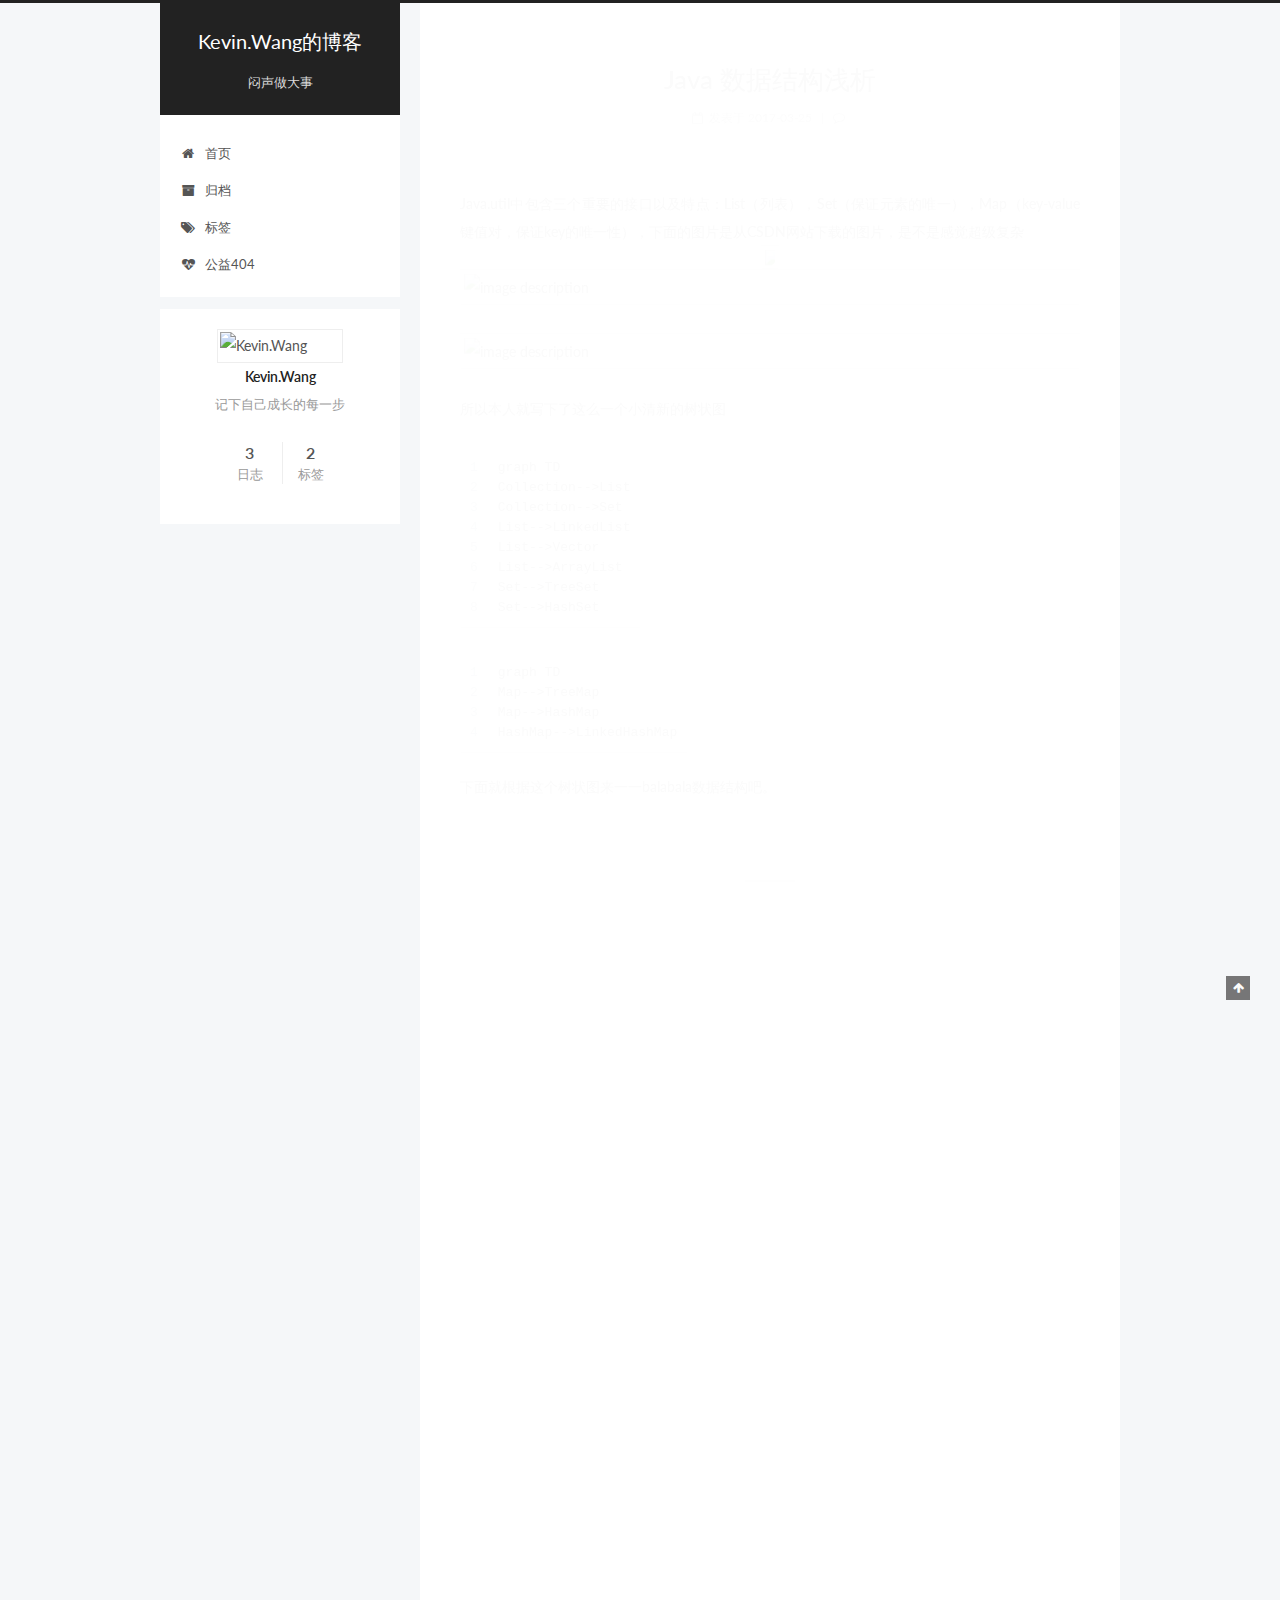
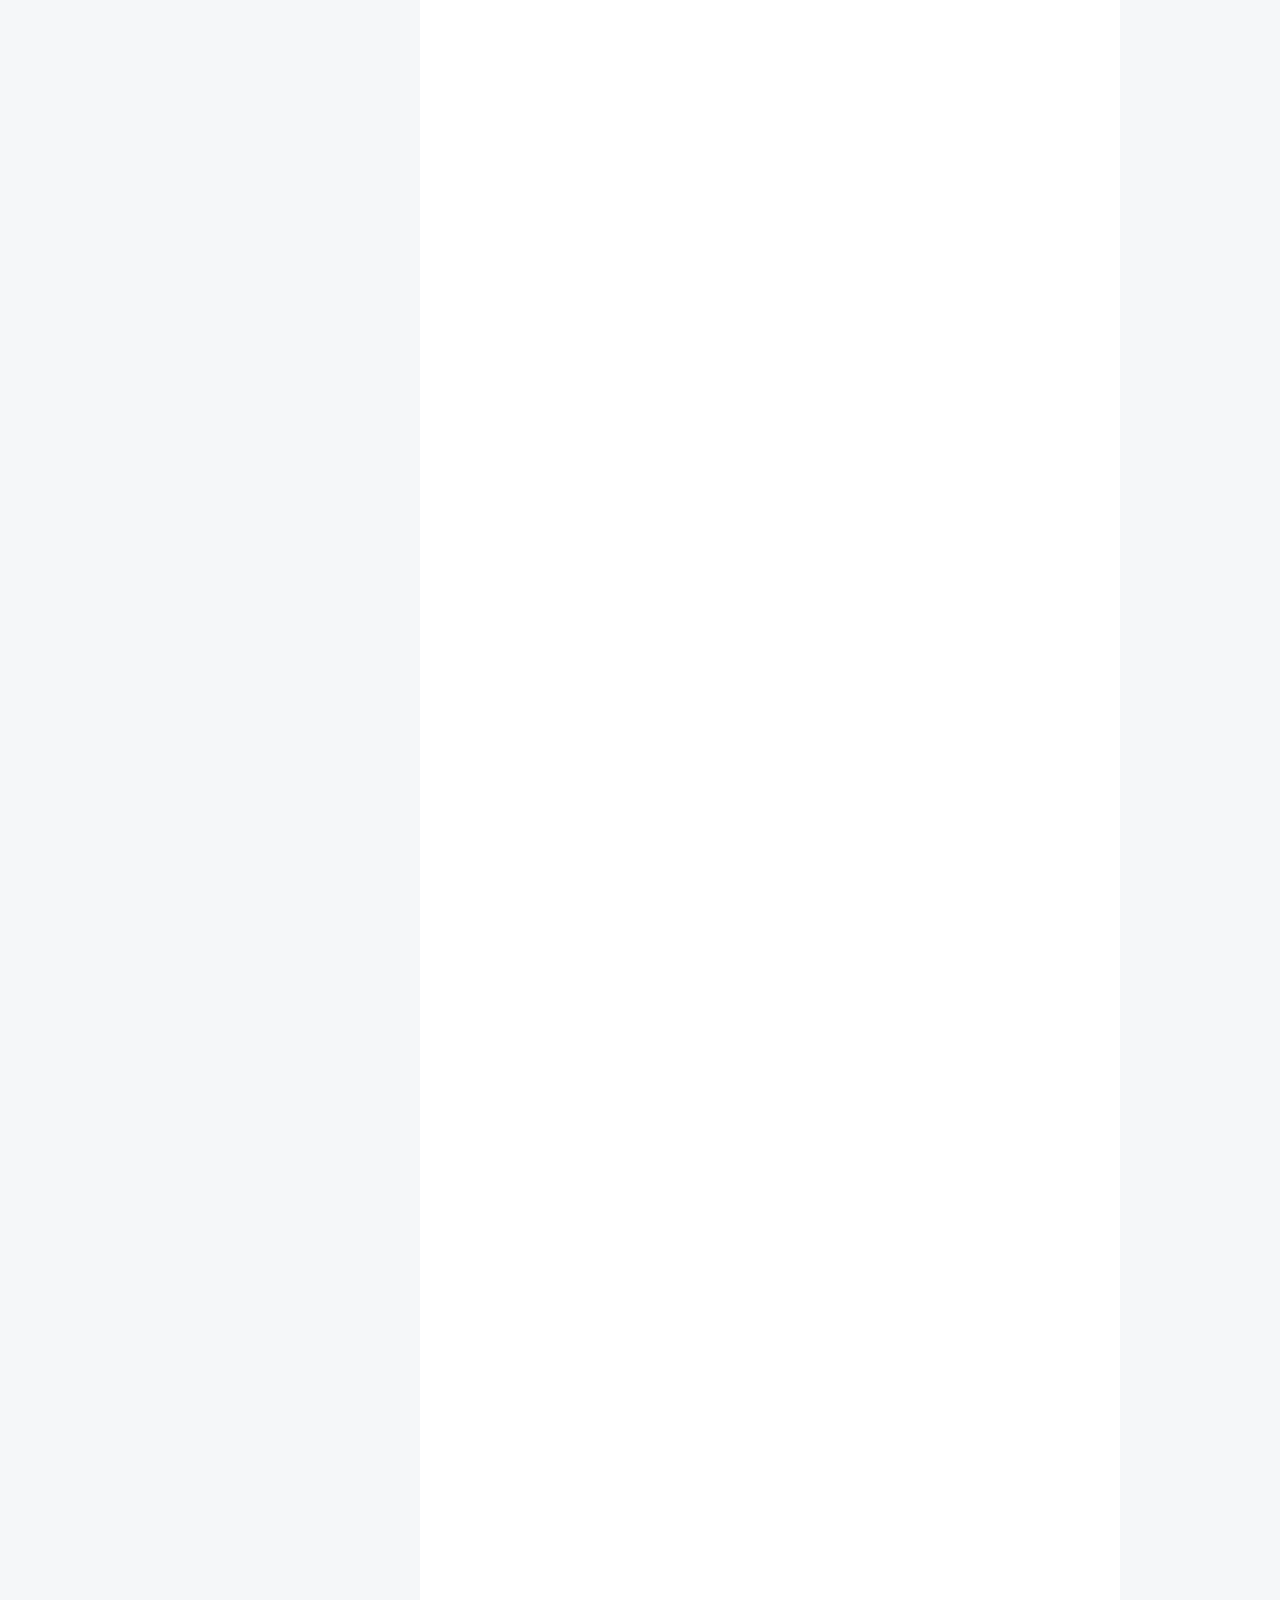
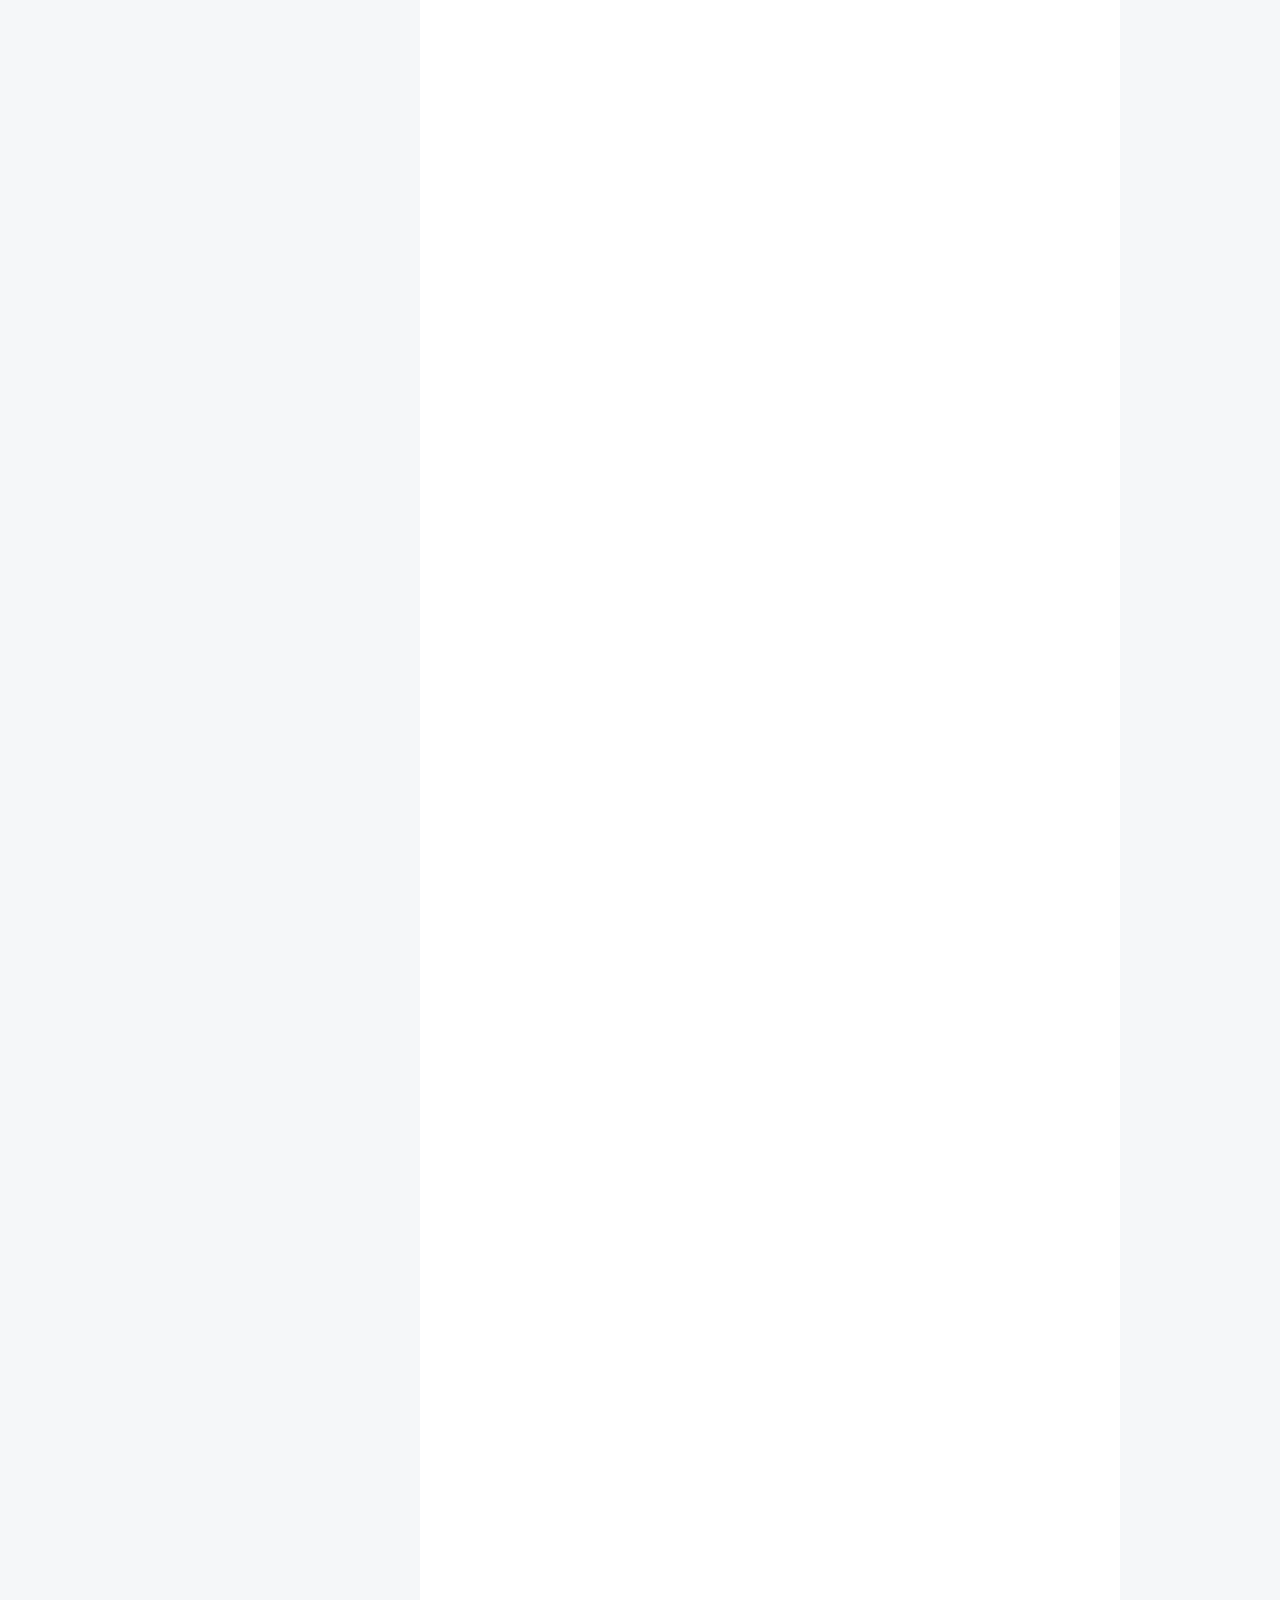
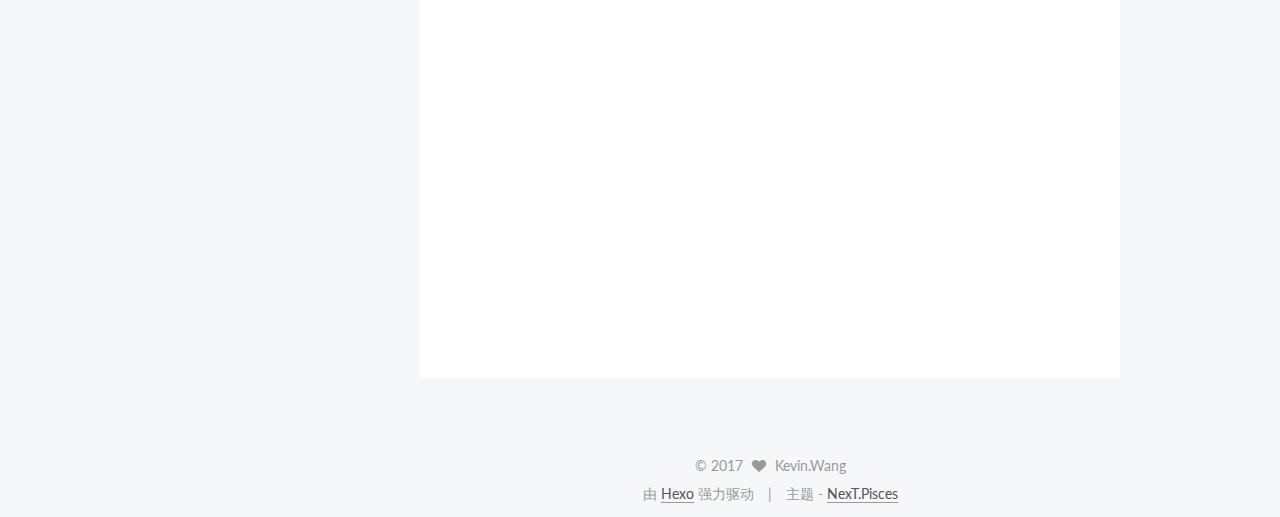
==== index.html @ e0cdff01 "Site updated: 2017-03-26 21:03:16" ====
<!doctype html>



  


<html class="theme-next pisces use-motion" lang="zh-Hans">
<head>
  <meta charset="UTF-8"/>
<meta http-equiv="X-UA-Compatible" content="IE=edge" />
<meta name="viewport" content="width=device-width, initial-scale=1, maximum-scale=1"/>



<meta http-equiv="Cache-Control" content="no-transform" />
<meta http-equiv="Cache-Control" content="no-siteapp" />















  
  
  <link href="/lib/fancybox/source/jquery.fancybox.css?v=2.1.5" rel="stylesheet" type="text/css" />




  
  
  
  

  
    
    
  

  

  

  

  

  
    
    
    <link href="//fonts.googleapis.com/css?family=Lato:300,300italic,400,400italic,700,700italic&subset=latin,latin-ext" rel="stylesheet" type="text/css">
  






<link href="/lib/font-awesome/css/font-awesome.min.css?v=4.6.2" rel="stylesheet" type="text/css" />

<link href="/css/main.css?v=5.1.0" rel="stylesheet" type="text/css" />


  <meta name="keywords" content="Hexo, NexT" />








  <link rel="shortcut icon" type="image/x-icon" href="/favicon.ico?v=5.1.0" />






<meta name="description" content="记下自己成长的每一步">
<meta property="og:type" content="website">
<meta property="og:title" content="Kevin.Wang的博客">
<meta property="og:url" content="http://yoursite.comf/index.html">
<meta property="og:site_name" content="Kevin.Wang的博客">
<meta property="og:description" content="记下自己成长的每一步">
<meta name="twitter:card" content="summary">
<meta name="twitter:title" content="Kevin.Wang的博客">
<meta name="twitter:description" content="记下自己成长的每一步">



<script type="text/javascript" id="hexo.configurations">
  var NexT = window.NexT || {};
  var CONFIG = {
    root: '/',
    scheme: 'Pisces',
    sidebar: {"position":"left","display":"post","offset":12,"offset_float":0,"b2t":false,"scrollpercent":false},
    fancybox: true,
    motion: true,
    duoshuo: {
      userId: '0',
      author: '博主'
    },
    algolia: {
      applicationID: '',
      apiKey: '',
      indexName: '',
      hits: {"per_page":10},
      labels: {"input_placeholder":"Search for Posts","hits_empty":"We didn't find any results for the search: ${query}","hits_stats":"${hits} results found in ${time} ms"}
    }
  };
</script>



  <link rel="canonical" href="http://yoursite.comf/"/>





  <title> Kevin.Wang的博客 </title>
</head>

<body itemscope itemtype="http://schema.org/WebPage" lang="zh-Hans">

  














  
  
    
  

  <div class="container sidebar-position-left 
   page-home 
 ">
    <div class="headband"></div>

    <header id="header" class="header" itemscope itemtype="http://schema.org/WPHeader">
      <div class="header-inner"><div class="site-brand-wrapper">
  <div class="site-meta ">
    

    <div class="custom-logo-site-title">
      <a href="/"  class="brand" rel="start">
        <span class="logo-line-before"><i></i></span>
        <span class="site-title">Kevin.Wang的博客</span>
        <span class="logo-line-after"><i></i></span>
      </a>
    </div>
      
        <p class="site-subtitle">闷声做大事</p>
      
  </div>

  <div class="site-nav-toggle">
    <button>
      <span class="btn-bar"></span>
      <span class="btn-bar"></span>
      <span class="btn-bar"></span>
    </button>
  </div>
</div>

<nav class="site-nav">
  

  
    <ul id="menu" class="menu">
      
        
        <li class="menu-item menu-item-home">
          <a href="/" rel="section">
            
              <i class="menu-item-icon fa fa-fw fa-home"></i> <br />
            
            首页
          </a>
        </li>
      
        
        <li class="menu-item menu-item-archives">
          <a href="/archives" rel="section">
            
              <i class="menu-item-icon fa fa-fw fa-archive"></i> <br />
            
            归档
          </a>
        </li>
      
        
        <li class="menu-item menu-item-tags">
          <a href="/tags" rel="section">
            
              <i class="menu-item-icon fa fa-fw fa-tags"></i> <br />
            
            标签
          </a>
        </li>
      
        
        <li class="menu-item menu-item-commonweal">
          <a href="/404.html" rel="section">
            
              <i class="menu-item-icon fa fa-fw fa-heartbeat"></i> <br />
            
            公益404
          </a>
        </li>
      

      
    </ul>
  

  
</nav>



 </div>
    </header>

    <main id="main" class="main">
      <div class="main-inner">
        <div class="content-wrap">
          <div id="content" class="content">
            
  <section id="posts" class="posts-expand">
    
      

  

  
  
  

  <article class="post post-type-normal " itemscope itemtype="http://schema.org/Article">
    <link itemprop="mainEntityOfPage" href="http://yoursite.comf/2017/03/25/Jave-data/">

    <span hidden itemprop="author" itemscope itemtype="http://schema.org/Person">
      <meta itemprop="name" content="Kevin.Wang">
      <meta itemprop="description" content="">
      <meta itemprop="image" content="/images/bg.jpg">
    </span>

    <span hidden itemprop="publisher" itemscope itemtype="http://schema.org/Organization">
      <meta itemprop="name" content="Kevin.Wang的博客">
    </span>

    
      <header class="post-header">

        
        
          <h1 class="post-title" itemprop="name headline">
            
            
              
                
                <a class="post-title-link" href="/2017/03/25/Jave-data/" itemprop="url">
                  Java 数据结构浅析
                </a>
              
            
          </h1>
        

        <div class="post-meta">
          <span class="post-time">
            
              <span class="post-meta-item-icon">
                <i class="fa fa-calendar-o"></i>
              </span>
              
                <span class="post-meta-item-text">发表于</span>
              
              <time title="创建于" itemprop="dateCreated datePublished" datetime="2017-03-25T20:24:41+08:00">
                2017-03-25
              </time>
            

            

            
          </span>

          

          
            
              <span class="post-comments-count">
                <span class="post-meta-divider">|</span>
                <span class="post-meta-item-icon">
                  <i class="fa fa-comment-o"></i>
                </span>
                <a href="/2017/03/25/Jave-data/#comments" itemprop="discussionUrl">
                  <span class="post-comments-count disqus-comment-count"
                        data-disqus-identifier="2017/03/25/Jave-data/" itemprop="commentCount"></span>
                </a>
              </span>
            
          

          
          

          

          

          

        </div>
      </header>
    


    <div class="post-body" itemprop="articleBody">

      
      

      
        
          
            <p>Java.util中包含三个重要的接口以及特点：List（列表），Set（保证元素的唯一），Map（key-value键值对，保证key的唯一性），下面的图片是从CSDN网站下载的图片，是不是感觉超级复杂<img src="emoji/scream" width="18"><img src="http://img.blog.csdn.net/20160725191058505?watermark/2/text/aHR0cDovL2Jsb2cuY3Nkbi5uZXQv/font/5a6L5L2T/fontsize/400/fill/I0JBQkFCMA==/dissolve/70/gravity/Center" alt="image description"><br><img src="http://img.blog.csdn.net/20160725192619668?watermark/2/text/aHR0cDovL2Jsb2cuY3Nkbi5uZXQv/font/5a6L5L2T/fontsize/400/fill/I0JBQkFCMA==/dissolve/70/gravity/Center" alt="image description"></p>
<p>所以本人就写下了这么一个小清新的树状图<br><figure class="highlight plain"><table><tr><td class="gutter"><pre><div class="line">1</div><div class="line">2</div><div class="line">3</div><div class="line">4</div><div class="line">5</div><div class="line">6</div><div class="line">7</div><div class="line">8</div></pre></td><td class="code"><pre><div class="line">graph TD</div><div class="line">Collection--&gt;List</div><div class="line">Collection--&gt;Set</div><div class="line">List--&gt;LinkedList</div><div class="line">List--&gt;Vector</div><div class="line">List--&gt;ArrayList</div><div class="line">Set--&gt;TreeSet</div><div class="line">Set--&gt;HashSet</div></pre></td></tr></table></figure></p>
<figure class="highlight plain"><table><tr><td class="gutter"><pre><div class="line">1</div><div class="line">2</div><div class="line">3</div><div class="line">4</div></pre></td><td class="code"><pre><div class="line">graph TD</div><div class="line">Map--&gt;TreeMap</div><div class="line">Map--&gt;HashMap</div><div class="line">HashMap--&gt;LinkedHashMap</div></pre></td></tr></table></figure>
<p>下面就根据这个树状图来一一balabala数据结构吧。</p>

          
        
      
    </div>

    <div>
      
    </div>

    <div>
      
    </div>

    <div>
      
    </div>

    <footer class="post-footer">
      

      

      

      
      
        <div class="post-eof"></div>
      
    </footer>
  </article>


    
      

  

  
  
  

  <article class="post post-type-normal " itemscope itemtype="http://schema.org/Article">
    <link itemprop="mainEntityOfPage" href="http://yoursite.comf/2017/03/25/我的第一篇博客/">

    <span hidden itemprop="author" itemscope itemtype="http://schema.org/Person">
      <meta itemprop="name" content="Kevin.Wang">
      <meta itemprop="description" content="">
      <meta itemprop="image" content="/images/bg.jpg">
    </span>

    <span hidden itemprop="publisher" itemscope itemtype="http://schema.org/Organization">
      <meta itemprop="name" content="Kevin.Wang的博客">
    </span>

    
      <header class="post-header">

        
        
          <h1 class="post-title" itemprop="name headline">
            
            
              
                
                <a class="post-title-link" href="/2017/03/25/我的第一篇博客/" itemprop="url">
                  MAC - 构建属于自己的专属博客
                </a>
              
            
          </h1>
        

        <div class="post-meta">
          <span class="post-time">
            
              <span class="post-meta-item-icon">
                <i class="fa fa-calendar-o"></i>
              </span>
              
                <span class="post-meta-item-text">发表于</span>
              
              <time title="创建于" itemprop="dateCreated datePublished" datetime="2017-03-25T16:29:03+08:00">
                2017-03-25
              </time>
            

            

            
          </span>

          

          
            
              <span class="post-comments-count">
                <span class="post-meta-divider">|</span>
                <span class="post-meta-item-icon">
                  <i class="fa fa-comment-o"></i>
                </span>
                <a href="/2017/03/25/我的第一篇博客/#comments" itemprop="discussionUrl">
                  <span class="post-comments-count disqus-comment-count"
                        data-disqus-identifier="2017/03/25/我的第一篇博客/" itemprop="commentCount"></span>
                </a>
              </span>
            
          

          
          

          

          

          

        </div>
      </header>
    


    <div class="post-body" itemprop="articleBody">

      
      

      
        
          
            <p>今天通过GitHub + Node.js + HEXO + Next(主题)来建立了一个属于自己的专属博客网站。<br>下面就来介绍一下我的各种弯路历程吧：</p>
<h1 id="首先要安装HEXO-的支持框架——Node-js-，以及版本提交工具Git"><a href="#首先要安装HEXO-的支持框架——Node-js-，以及版本提交工具Git" class="headerlink" title="首先要安装HEXO 的支持框架——Node.js ，以及版本提交工具Git"></a><em>首先要安装HEXO 的支持框架——Node.js ，以及版本提交工具Git</em></h1><h2 id="Node-js-安装"><a href="#Node-js-安装" class="headerlink" title="Node.js 安装"></a><em>Node.js 安装</em></h2><p>  关于安装Node.js，在这里不得不好好吐槽一下，很多人写的建议是直接到官网去下载。本人就傻乎乎的真的跑到官网去下载了😢，奈何在无数次的网路连接错误后，终于放弃了😤。所以这里不得不说那些说到官网下载的人到底下载过没有😡！！！<br>这个Node,js的官网：<a href="https://nodejs.org/en/download/" target="_blank" rel="external">https://nodejs.org/en/download/</a> （PS:死活下载不下来）<br>这个是本小主在某度找到的Node.js中国区的链接，虽然下载速度也是呵呵了，但是最起码能下载：<a href="http://nodejs.cn/download/" target="_blank" rel="external">http://nodejs.cn/download/</a></p>
<p>下载下来就是愉快的傻瓜式安装了。</p>
<h2 id="Git-安装"><a href="#Git-安装" class="headerlink" title="Git 安装"></a><em>Git 安装</em></h2><p><a href="http://git-scm.com/downloads" target="_blank" rel="external">http://git-scm.com/downloads</a>这个同样慢的要死，除非你可以设置国外的VPN.</p>
<p>我建议还是用终端命令来操作，或者网上找百度云的安装包吧。（本人就是这样任性，不告诉你百度云地址😏）</p>
<p>还有听说安装Xcode会自带Git打死我也不会告诉你😏。</p>
<h1 id="HEXO-安装"><a href="#HEXO-安装" class="headerlink" title="HEXO 安装"></a><em>HEXO 安装</em></h1><p><code>&lt;sudo npm install -g hexo&gt;</code> 反正我是很快就下载好了，所以什么淘宝NPM本人就用不到了😏</p>
<h1 id="初始化"><a href="#初始化" class="headerlink" title="初始化"></a><em>初始化</em></h1><p><code>&lt;hexo init [这里是你的本地文件夹名字]&gt;</code> </p>
<h1 id="生成静态页面"><a href="#生成静态页面" class="headerlink" title="生成静态页面"></a><em>生成静态页面</em></h1><p><code>&lt;hexo g&gt;</code> #g means generate</p>
<h1 id="启动服务器"><a href="#启动服务器" class="headerlink" title="启动服务器"></a><em>启动服务器</em></h1><p><code>&lt;hexo s&gt;</code> #s #means server</p>
<p>然后就可以在浏览器地址栏愉快的输入 <a href="http://localhost:4000" target="_blank" rel="external">http://localhost:4000</a></p>
<h1 id="配置Github"><a href="#配置Github" class="headerlink" title="配置Github"></a><em>配置Github</em></h1><p>首先你的注册呀，要不然不让你用😁</p>
<p>然后创建一个库，名字必须得是your_user_name.github.io（这个为什么这样写本人已经研究过了，但是不给你分享哦😏）。</p>
<p>然后在你的本地的建立的博客的文件夹里面找到vim_config.yml里面进行配置:</p>
<pre><code>deploy:

 type: git

 repo: https://github.com/******/******.github.io.git

 branch: master
</code></pre><p>这里的<strong>**</strong>☞的就是your_user_name。</p>
<p>然后执行命令：<br><code>&lt; npm install hexo-deployer-git --save &gt;</code></p>
<h1 id="SSH-keys"><a href="#SSH-keys" class="headerlink" title="SSH keys"></a><em>SSH keys</em></h1><p><code>&lt; cd ~/. ssh &gt;</code> #检查本机已经存在的ssh密钥</p>
<p><code>&lt; ssh-keygen -t rsa -C &quot;邮件地址&quot; &gt;</code>这里是你注册GitHub的邮箱地址哦</p>
<p>然后会生成一个文件 .ssh\id_rsa.pub 复制里面的ssh值 ，打开自己的GitHub的主页，找到 设置 -&gt; SSH and GPG keys -&gt; New SSH key</p>
<p>然后复制到这里：</p>
<p><img src="http://image.liuxianan.com/201608/20160818_143914_495_9084.png?_=5800863" alt="image"></p>
<p>测试是否成功</p>
<p><code>&lt; ssh -T git@github.com &gt;</code> # 注意邮箱地址不用改</p>
<p>如果提示Are you sure you want to continue connecting (yes/no)?，输入yes，然后会看到：</p>
<p>Hi <strong>**</strong>! You’ve successfully authenticated, but GitHub does not provide shell access.</p>
<p>看到这个信息说明SSH已配置成功！</p>
<p>此时你还需要配置：</p>
<p><code>&lt; git config --global user.name &quot;*****&quot; &gt;</code>// 你的github用户名，非昵称<br><code>&lt;$ git config --global user.email  &quot;*****&quot; &gt;</code>// 填写你的github注册邮箱</p>
<p>然后使用命令<br><code>&lt; hexo deploy &gt;</code> //把代码deploy到GitHub 如果你发现deploy不上可以尝试 <code>&lt; hexo clean &gt;</code>之后再deploy</p>
<p>然后就是重启HEXO</p>
<p>然后输入如下URL 你就可以把你的博客部署到GitHub了</p>
<p><a href="https://******.github.io/" target="_blank" rel="external">https://******.github.io/</a> 你的GitHub用户名，就可以愉快的访问了。</p>
<p>关于vim_config.yml的配置文件怎么配置，官方给出的说明比我逼逼的更好，所以这里就给出地址大家就可以自行查看咯</p>
<p><a href="https://hexo.io/zh-cn/" target="_blank" rel="external">https://hexo.io/zh-cn/</a></p>
<h1 id="Next主题"><a href="#Next主题" class="headerlink" title="Next主题"></a>Next主题</h1><p>如果以上你都操作成功了，那么Next主题的安装简直就小case</p>
<p><a href="http://theme-next.iissnan.com/" target="_blank" rel="external">http://theme-next.iissnan.com/</a><br>这里给出他的官方文档，大家可以自行查看研究。</p>
<p>好了，这就是一个自己独立的博客安装过程。</p>

          
        
      
    </div>

    <div>
      
    </div>

    <div>
      
    </div>

    <div>
      
    </div>

    <footer class="post-footer">
      

      

      

      
      
        <div class="post-eof"></div>
      
    </footer>
  </article>


    
      

  

  
  
  

  <article class="post post-type-normal " itemscope itemtype="http://schema.org/Article">
    <link itemprop="mainEntityOfPage" href="http://yoursite.comf/2017/03/25/hello-world/">

    <span hidden itemprop="author" itemscope itemtype="http://schema.org/Person">
      <meta itemprop="name" content="Kevin.Wang">
      <meta itemprop="description" content="">
      <meta itemprop="image" content="/images/bg.jpg">
    </span>

    <span hidden itemprop="publisher" itemscope itemtype="http://schema.org/Organization">
      <meta itemprop="name" content="Kevin.Wang的博客">
    </span>

    
      <header class="post-header">

        
        
          <h1 class="post-title" itemprop="name headline">
            
            
              
                
                <a class="post-title-link" href="/2017/03/25/hello-world/" itemprop="url">
                  Hello World
                </a>
              
            
          </h1>
        

        <div class="post-meta">
          <span class="post-time">
            
              <span class="post-meta-item-icon">
                <i class="fa fa-calendar-o"></i>
              </span>
              
                <span class="post-meta-item-text">发表于</span>
              
              <time title="创建于" itemprop="dateCreated datePublished" datetime="2017-03-25T10:54:17+08:00">
                2017-03-25
              </time>
            

            

            
          </span>

          

          
            
              <span class="post-comments-count">
                <span class="post-meta-divider">|</span>
                <span class="post-meta-item-icon">
                  <i class="fa fa-comment-o"></i>
                </span>
                <a href="/2017/03/25/hello-world/#comments" itemprop="discussionUrl">
                  <span class="post-comments-count disqus-comment-count"
                        data-disqus-identifier="2017/03/25/hello-world/" itemprop="commentCount"></span>
                </a>
              </span>
            
          

          
          

          

          

          

        </div>
      </header>
    


    <div class="post-body" itemprop="articleBody">

      
      

      
        
          
            <p>Welcome to <a href="https://hexo.io/" target="_blank" rel="external">Hexo</a>! This is your very first post. Check <a href="https://hexo.io/docs/" target="_blank" rel="external">documentation</a> for more info. If you get any problems when using Hexo, you can find the answer in <a href="https://hexo.io/docs/troubleshooting.html" target="_blank" rel="external">troubleshooting</a> or you can ask me on <a href="https://github.com/hexojs/hexo/issues" target="_blank" rel="external">GitHub</a>.</p>
<h2 id="Quick-Start"><a href="#Quick-Start" class="headerlink" title="Quick Start"></a>Quick Start</h2><h3 id="Create-a-new-post"><a href="#Create-a-new-post" class="headerlink" title="Create a new post"></a>Create a new post</h3><figure class="highlight bash"><table><tr><td class="gutter"><pre><div class="line">1</div></pre></td><td class="code"><pre><div class="line">$ hexo new <span class="string">"My New Post"</span></div></pre></td></tr></table></figure>
<p>More info: <a href="https://hexo.io/docs/writing.html" target="_blank" rel="external">Writing</a></p>
<h3 id="Run-server"><a href="#Run-server" class="headerlink" title="Run server"></a>Run server</h3><figure class="highlight bash"><table><tr><td class="gutter"><pre><div class="line">1</div></pre></td><td class="code"><pre><div class="line">$ hexo server</div></pre></td></tr></table></figure>
<p>More info: <a href="https://hexo.io/docs/server.html" target="_blank" rel="external">Server</a></p>
<h3 id="Generate-static-files"><a href="#Generate-static-files" class="headerlink" title="Generate static files"></a>Generate static files</h3><figure class="highlight bash"><table><tr><td class="gutter"><pre><div class="line">1</div></pre></td><td class="code"><pre><div class="line">$ hexo generate</div></pre></td></tr></table></figure>
<p>More info: <a href="https://hexo.io/docs/generating.html" target="_blank" rel="external">Generating</a></p>
<h3 id="Deploy-to-remote-sites"><a href="#Deploy-to-remote-sites" class="headerlink" title="Deploy to remote sites"></a>Deploy to remote sites</h3><figure class="highlight bash"><table><tr><td class="gutter"><pre><div class="line">1</div></pre></td><td class="code"><pre><div class="line">$ hexo deploy</div></pre></td></tr></table></figure>
<p>More info: <a href="https://hexo.io/docs/deployment.html" target="_blank" rel="external">Deployment</a></p>

          
        
      
    </div>

    <div>
      
    </div>

    <div>
      
    </div>

    <div>
      
    </div>

    <footer class="post-footer">
      

      

      

      
      
        <div class="post-eof"></div>
      
    </footer>
  </article>


    
  </section>

  


          </div>
          


          

        </div>
        
          
  
  <div class="sidebar-toggle">
    <div class="sidebar-toggle-line-wrap">
      <span class="sidebar-toggle-line sidebar-toggle-line-first"></span>
      <span class="sidebar-toggle-line sidebar-toggle-line-middle"></span>
      <span class="sidebar-toggle-line sidebar-toggle-line-last"></span>
    </div>
  </div>

  <aside id="sidebar" class="sidebar">
    <div class="sidebar-inner">

      

      

      <section class="site-overview sidebar-panel sidebar-panel-active">
        <div class="site-author motion-element" itemprop="author" itemscope itemtype="http://schema.org/Person">
          <img class="site-author-image" itemprop="image"
               src="/images/bg.jpg"
               alt="Kevin.Wang" />
          <p class="site-author-name" itemprop="name">Kevin.Wang</p>
           
              <p class="site-description motion-element" itemprop="description">记下自己成长的每一步</p>
          
        </div>
        <nav class="site-state motion-element">

          
            <div class="site-state-item site-state-posts">
              <a href="/archives">
                <span class="site-state-item-count">3</span>
                <span class="site-state-item-name">日志</span>
              </a>
            </div>
          

          

          
            
            
            <div class="site-state-item site-state-tags">
              
                <span class="site-state-item-count">2</span>
                <span class="site-state-item-name">标签</span>
              
            </div>
          

        </nav>

        

        <div class="links-of-author motion-element">
          
        </div>

        
        

        
        

        


      </section>

      

      

    </div>
  </aside>


        
      </div>
    </main>

    <footer id="footer" class="footer">
      <div class="footer-inner">
        <div class="copyright" >
  
  &copy; 
  <span itemprop="copyrightYear">2017</span>
  <span class="with-love">
    <i class="fa fa-heart"></i>
  </span>
  <span class="author" itemprop="copyrightHolder">Kevin.Wang</span>
</div>


<div class="powered-by">
  由 <a class="theme-link" href="https://hexo.io">Hexo</a> 强力驱动
</div>

<div class="theme-info">
  主题 -
  <a class="theme-link" href="https://github.com/iissnan/hexo-theme-next">
    NexT.Pisces
  </a>
</div>


        

        
      </div>
    </footer>

    
      <div class="back-to-top">
        <i class="fa fa-arrow-up"></i>
        
      </div>
    

  </div>

  

<script type="text/javascript">
  if (Object.prototype.toString.call(window.Promise) !== '[object Function]') {
    window.Promise = null;
  }
</script>









  






  
  <script type="text/javascript" src="/lib/jquery/index.js?v=2.1.3"></script>

  
  <script type="text/javascript" src="/lib/fastclick/lib/fastclick.min.js?v=1.0.6"></script>

  
  <script type="text/javascript" src="/lib/jquery_lazyload/jquery.lazyload.js?v=1.9.7"></script>

  
  <script type="text/javascript" src="/lib/velocity/velocity.min.js?v=1.2.1"></script>

  
  <script type="text/javascript" src="/lib/velocity/velocity.ui.min.js?v=1.2.1"></script>

  
  <script type="text/javascript" src="/lib/fancybox/source/jquery.fancybox.pack.js?v=2.1.5"></script>


  


  <script type="text/javascript" src="/js/src/utils.js?v=5.1.0"></script>

  <script type="text/javascript" src="/js/src/motion.js?v=5.1.0"></script>



  
  


  <script type="text/javascript" src="/js/src/affix.js?v=5.1.0"></script>

  <script type="text/javascript" src="/js/src/schemes/pisces.js?v=5.1.0"></script>



  

  


  <script type="text/javascript" src="/js/src/bootstrap.js?v=5.1.0"></script>



  


  

    
      <script id="dsq-count-scr" src="https://.disqus.com/count.js" async></script>
    

    

  




	





  





  





  






  





  

  

  

  

</body>
</html>
---- css/main.css ----
/* normalize.css v3.0.2 | MIT License | git.io/normalize */
html {
  font-family: sans-serif; /* 1 */
  -ms-text-size-adjust: 100%; /* 2 */
  -webkit-text-size-adjust: 100%; /* 2 */
}
body {
  margin: 0;
}
article,
aside,
details,
figcaption,
figure,
footer,
header,
hgroup,
main,
menu,
nav,
section,
summary {
  display: block;
}
audio,
canvas,
progress,
video {
  display: inline-block; /* 1 */
  vertical-align: baseline; /* 2 */
}
audio:not([controls]) {
  display: none;
  height: 0;
}
[hidden],
template {
  display: none;
}
a {
  background-color: transparent;
}
a:active,
a:hover {
  outline: 0;
}
abbr[title] {
  border-bottom: 1px dotted;
}
b,
strong {
  font-weight: bold;
}
dfn {
  font-style: italic;
}
h1 {
  font-size: 2em;
  margin: 0.67em 0;
}
mark {
  background: #ff0;
  color: #000;
}
small {
  font-size: 80%;
}
sub,
sup {
  font-size: 75%;
  line-height: 0;
  position: relative;
  vertical-align: baseline;
}
sup {
  top: -0.5em;
}
sub {
  bottom: -0.25em;
}
img {
  border: 0;
}
svg:not(:root) {
  overflow: hidden;
}
figure {
  margin: 1em 40px;
}
hr {
  -moz-box-sizing: content-box;
  box-sizing: content-box;
  height: 0;
}
pre {
  overflow: auto;
}
code,
kbd,
pre,
samp {
  font-family: monospace, monospace;
  font-size: 1em;
}
button,
input,
optgroup,
select,
textarea {
  color: inherit; /* 1 */
  font: inherit; /* 2 */
  margin: 0; /* 3 */
}
button {
  overflow: visible;
}
button,
select {
  text-transform: none;
}
button,
html input[type="button"],
input[type="reset"],
input[type="submit"] {
  -webkit-appearance: button; /* 2 */
  cursor: pointer; /* 3 */
}
button[disabled],
html input[disabled] {
  cursor: default;
}
button::-moz-focus-inner,
input::-moz-focus-inner {
  border: 0;
  padding: 0;
}
input {
  line-height: normal;
}
input[type="checkbox"],
input[type="radio"] {
  box-sizing: border-box; /* 1 */
  padding: 0; /* 2 */
}
input[type="number"]::-webkit-inner-spin-button,
input[type="number"]::-webkit-outer-spin-button {
  height: auto;
}
input[type="search"] {
  -webkit-appearance: textfield; /* 1 */
  -moz-box-sizing: content-box;
  -webkit-box-sizing: content-box; /* 2 */
  box-sizing: content-box;
}
input[type="search"]::-webkit-search-cancel-button,
input[type="search"]::-webkit-search-decoration {
  -webkit-appearance: none;
}
fieldset {
  border: 1px solid #c0c0c0;
  margin: 0 2px;
  padding: 0.35em 0.625em 0.75em;
}
legend {
  border: 0; /* 1 */
  padding: 0; /* 2 */
}
textarea {
  overflow: auto;
}
optgroup {
  font-weight: bold;
}
table {
  border-collapse: collapse;
  border-spacing: 0;
}
td,
th {
  padding: 0;
}
::selection {
  background: #262a30;
  color: #fff;
}
body {
  position: relative;
  font-family: 'Lato', "PingFang SC", "Microsoft YaHei", sans-serif;
  font-size: 14px;
  line-height: 2;
  color: #555;
  background: #f5f7f9;
}
@media (max-width: 767px) {
  body {
    padding-right: 0 !important;
  }
}
@media (min-width: 768px) and (max-width: 991px) {
  body {
    padding-right: 0 !important;
  }
}
@media (min-width: 1600px) {
  body {
    font-size: 16px;
  }
}
h1,
h2,
h3,
h4,
h5,
h6 {
  margin: 0;
  padding: 0;
  font-weight: bold;
  line-height: 1.5;
  font-family: 'Lato', "PingFang SC", "Microsoft YaHei", sans-serif;
}
h2,
h3,
h4,
h5,
h6 {
  margin: 20px 0 15px;
}
h1 {
  font-size: 22px;
}
@media (max-width: 767px) {
  h1 {
    font-size: 18px;
  }
}
h2 {
  font-size: 20px;
}
@media (max-width: 767px) {
  h2 {
    font-size: 16px;
  }
}
h3 {
  font-size: 18px;
}
@media (max-width: 767px) {
  h3 {
    font-size: 14px;
  }
}
h4 {
  font-size: 16px;
}
@media (max-width: 767px) {
  h4 {
    font-size: 12px;
  }
}
h5 {
  font-size: 14px;
}
@media (max-width: 767px) {
  h5 {
    font-size: 10px;
  }
}
h6 {
  font-size: 12px;
}
@media (max-width: 767px) {
  h6 {
    font-size: 8px;
  }
}
p {
  margin: 0 0 25px 0;
}
a {
  color: #555;
  text-decoration: none;
  border-bottom: 1px solid #999;
  word-wrap: break-word;
}
a:hover {
  color: #222;
  border-bottom-color: #222;
}
blockquote {
  margin: 0;
  padding: 0;
}
img {
  display: block;
  margin: auto;
  max-width: 100%;
  height: auto;
}
hr {
  margin: 40px 0;
  height: 3px;
  border: none;
  background-color: #ddd;
  background-image: repeating-linear-gradient(-45deg, #fff, #fff 4px, transparent 4px, transparent 8px);
}
blockquote {
  padding: 0 15px;
  color: #666;
  border-left: 4px solid #ddd;
}
blockquote cite::before {
  content: "-";
  padding: 0 5px;
}
dt {
  font-weight: 700;
}
dd {
  margin: 0;
  padding: 0;
}
.text-left {
  text-align: left;
}
.text-center {
  text-align: center;
}
.text-right {
  text-align: right;
}
.text-justify {
  text-align: justify;
}
.text-nowrap {
  white-space: nowrap;
}
.text-lowercase {
  text-transform: lowercase;
}
.text-uppercase {
  text-transform: uppercase;
}
.text-capitalize {
  text-transform: capitalize;
}
.center-block {
  display: block;
  margin-left: auto;
  margin-right: auto;
}
.clearfix:before,
.clearfix:after {
  content: " ";
  display: table;
}
.clearfix:after {
  clear: both;
}
.pullquote {
  width: 45%;
}
.pullquote.left {
  float: left;
  margin-left: 5px;
  margin-right: 10px;
}
.pullquote.right {
  float: right;
  margin-left: 10px;
  margin-right: 5px;
}
.affix.affix.affix {
  position: fixed;
}
.translation {
  margin-top: -20px;
  font-size: 14px;
  color: #999;
}
.scrollbar-measure {
  width: 100px;
  height: 100px;
  overflow: scroll;
  position: absolute;
  top: -9999px;
}
.use-motion .motion-element {
  opacity: 0;
}
table {
  margin: 20px 0;
  width: 100%;
  border-collapse: collapse;
  border-spacing: 0;
  border: 1px solid #ddd;
  font-size: 14px;
  table-layout: fixed;
  word-wrap: break-all;
}
table>tbody>tr:nth-of-type(odd) {
  background-color: #f9f9f9;
}
table>tbody>tr:hover {
  background-color: #f5f5f5;
}
caption,
th,
td {
  padding: 8px;
  text-align: left;
  vertical-align: middle;
  font-weight: normal;
}
th,
td {
  border-bottom: 3px solid #ddd;
  border-right: 1px solid #eee;
}
th {
  padding-bottom: 10px;
  font-weight: 700;
}
td {
  border-bottom-width: 1px;
}
html,
body {
  height: 100%;
}
.container {
  position: relative;
  min-height: 100%;
}
.header-inner {
  margin: 0 auto;
  padding: 100px 0 70px;
  width: 700px;
}
@media (min-width: 1600px) {
  .container .header-inner {
    width: 900px;
  }
}
.main {
  padding-bottom: 150px;
}
.main-inner {
  margin: 0 auto;
  width: 700px;
}
@media (min-width: 1600px) {
  .container .main-inner {
    width: 900px;
  }
}
.footer {
  position: absolute;
  left: 0;
  bottom: 0;
  width: 100%;
  min-height: 50px;
}
.footer-inner {
  box-sizing: border-box;
  margin: 20px auto;
  width: 700px;
}
@media (min-width: 1600px) {
  .container .footer-inner {
    width: 900px;
  }
}
pre,
.highlight {
  overflow: auto;
  margin: 20px 0;
  padding: 0;
  font-size: 13px;
  color: #4d4d4c;
  background: #f7f7f7;
  line-height: 1.6;
}
pre,
code {
  font-family: consolas, Menlo, "PingFang SC", "Microsoft YaHei", monospace;
}
code {
  padding: 2px 4px;
  word-wrap: break-word;
  color: #555;
  background: #eee;
  border-radius: 3px;
  font-size: 13px;
}
pre code {
  padding: 0;
  color: #4d4d4c;
  background: none;
  text-shadow: none;
}
.highlight {
  border-radius: 1px;
}
.highlight pre {
  border: none;
  margin: 0;
  padding: 10px 0;
}
.highlight table {
  margin: 0;
  width: auto;
  border: none;
}
.highlight td {
  border: none;
  padding: 0;
}
.highlight figcaption {
  font-size: 1em;
  color: #4d4d4c;
  line-height: 1em;
  margin-bottom: 1em;
}
.highlight figcaption:before,
.highlight figcaption:after {
  content: " ";
  display: table;
}
.highlight figcaption:after {
  clear: both;
}
.highlight figcaption a {
  float: right;
  color: #4d4d4c;
}
.highlight figcaption a:hover {
  border-bottom-color: #4d4d4c;
}
.highlight .gutter pre {
  padding-left: 10px;
  padding-right: 10px;
  color: #869194;
  text-align: right;
  background-color: #eff2f3;
}
.highlight .code pre {
  padding-left: 10px;
  padding-right: 10px;
  background-color: #f7f7f7;
}
.highlight .line {
  height: 20px;
}
.gutter {
  -webkit-user-select: none;
  -moz-user-select: none;
  -ms-user-select: none;
  user-select: none;
}
.gist table {
  width: auto;
}
.gist table td {
  border: none;
}
pre .deletion {
  background: #fdd;
}
pre .addition {
  background: #dfd;
}
pre .meta {
  color: #8959a8;
}
pre .comment {
  color: #8e908c;
}
pre .variable,
pre .attribute,
pre .tag,
pre .regexp,
pre .ruby .constant,
pre .xml .tag .title,
pre .xml .pi,
pre .xml .doctype,
pre .html .doctype,
pre .css .id,
pre .css .class,
pre .css .pseudo {
  color: #c82829;
}
pre .number,
pre .preprocessor,
pre .built_in,
pre .literal,
pre .params,
pre .constant,
pre .command {
  color: #f5871f;
}
pre .ruby .class .title,
pre .css .rules .attribute,
pre .string,
pre .value,
pre .inheritance,
pre .header,
pre .ruby .symbol,
pre .xml .cdata,
pre .special,
pre .number,
pre .formula {
  color: #718c00;
}
pre .title,
pre .css .hexcolor {
  color: #3e999f;
}
pre .function,
pre .python .decorator,
pre .python .title,
pre .ruby .function .title,
pre .ruby .title .keyword,
pre .perl .sub,
pre .javascript .title,
pre .coffeescript .title {
  color: #4271ae;
}
pre .keyword,
pre .javascript .function {
  color: #8959a8;
}
.full-image.full-image.full-image {
  border: none;
  max-width: 100%;
  width: auto;
  margin: 20px auto;
}
@media (min-width: 992px) {
  .full-image.full-image.full-image {
    max-width: none;
    width: 118%;
    margin: 0 -9%;
  }
}
.blockquote-center,
.page-home .post-type-quote blockquote,
.page-post-detail .post-type-quote blockquote {
  position: relative;
  margin: 40px 0;
  padding: 0;
  border-left: none;
  text-align: center;
}
.blockquote-center::before,
.page-home .post-type-quote blockquote::before,
.page-post-detail .post-type-quote blockquote::before,
.blockquote-center::after,
.page-home .post-type-quote blockquote::after,
.page-post-detail .post-type-quote blockquote::after {
  position: absolute;
  content: ' ';
  display: block;
  width: 100%;
  height: 24px;
  opacity: 0.2;
  background-repeat: no-repeat;
  background-position: 0 -6px;
  background-size: 22px 22px;
}
.blockquote-center::before,
.page-home .post-type-quote blockquote::before,
.page-post-detail .post-type-quote blockquote::before {
  top: -20px;
  background-image: url("../images/quote-l.svg");
  border-top: 1px solid #ccc;
}
.blockquote-center::after,
.page-home .post-type-quote blockquote::after,
.page-post-detail .post-type-quote blockquote::after {
  bottom: -20px;
  background-image: url("../images/quote-r.svg");
  border-bottom: 1px solid #ccc;
  background-position: 100% 8px;
}
.blockquote-center p,
.page-home .post-type-quote blockquote p,
.page-post-detail .post-type-quote blockquote p,
.blockquote-center div,
.page-home .post-type-quote blockquote div,
.page-post-detail .post-type-quote blockquote div {
  text-align: center;
}
.post .post-body .group-picture img {
  box-sizing: border-box;
  padding: 0 3px;
  border: none;
}
.post .group-picture-row {
  overflow: hidden;
  margin-top: 6px;
}
.post .group-picture-row:first-child {
  margin-top: 0;
}
.post .group-picture-column {
  float: left;
}
.page-post-detail .post-body .group-picture-column {
  float: none;
  margin-top: 10px;
  width: auto !important;
}
.page-post-detail .post-body .group-picture-column img {
  margin: 0 auto;
}
.page-archive .group-picture-container {
  overflow: hidden;
}
.page-archive .group-picture-row {
  float: left;
}
.page-archive .group-picture-row:first-child {
  margin-top: 6px;
}
.page-archive .group-picture-column {
  max-width: 150px;
  max-height: 150px;
}
.note {
  padding: 20px;
  margin: 20px 0;
  border: 1px solid #eee;
  border-left-width: 5px;
  border-radius: 3px;
}
.note h2,
.note h3,
.note h4,
.note h5,
.note h6 {
  margin-top: 0;
  margin-bottom: 5px;
}
.note p:last-child {
  margin-bottom: 0;
}
.note code {
  border-radius: 3px;
}
.note+.note {
  margin-top: -5px;
}
.default {
  border-left-color: #777;
}
.default h2,
.default h3,
.default h4,
.default h5,
.default h6 {
  color: #777;
}
.primary {
  border-left-color: #428bca;
}
.primary h2,
.primary h3,
.primary h4,
.primary h5,
.primary h6 {
  color: #428bca;
}
.success {
  border-left-color: #5cb85c;
}
.success h2,
.success h3,
.success h4,
.success h5,
.success h6 {
  color: #5cb85c;
}
.danger {
  border-left-color: #d9534f;
}
.danger h2,
.danger h3,
.danger h4,
.danger h5,
.danger h6 {
  color: #d9534f;
}
.warning {
  border-left-color: #f0ad4e;
}
.warning h2,
.warning h3,
.warning h4,
.warning h5,
.warning h6 {
  color: #f0ad4e;
}
.info {
  border-left-color: #5bc0de;
}
.info h2,
.info h3,
.info h4,
.info h5,
.info h6 {
  color: #5bc0de;
}
.btn {
  display: inline-block;
  padding: 0 20px;
  font-size: 14px;
  color: #fff;
  background: #222;
  border: 2px solid #555;
  text-decoration: none;
  border-radius: 0;
  transition-property: background-color;
  transition-duration: 0.2s;
  transition-timing-function: ease-in-out;
  transition-delay: 0s;
}
.btn:hover,
.post-button .btn:hover {
  border-color: #222;
  color: #fff;
  background: #222;
}
.btn-bar {
  display: block;
  width: 22px;
  height: 2px;
  background: #555;
  border-radius: 1px;
}
.btn-bar+.btn-bar {
  margin-top: 4px;
}
.pagination {
  margin: 120px 0 40px;
  text-align: center;
  border-top: 1px solid #eee;
}
.page-number-basic,
.pagination .prev,
.pagination .next,
.pagination .page-number,
.pagination .space {
  display: inline-block;
  position: relative;
  top: -1px;
  margin: 0 10px;
  padding: 0 10px;
  line-height: 30px;
}
@media (max-width: 767px) {
  .page-number-basic,
  .pagination .prev,
  .pagination .next,
  .pagination .page-number,
  .pagination .space {
    margin: 0 5px;
  }
}
.pagination .prev,
.pagination .next,
.pagination .page-number {
  border-bottom: 0;
  border-top: 1px solid #eee;
  transition-property: border-color;
  transition-duration: 0.2s;
  transition-timing-function: ease-in-out;
  transition-delay: 0s;
}
.pagination .prev:hover,
.pagination .next:hover,
.pagination .page-number:hover {
  border-top-color: #222;
}
.pagination .space {
  padding: 0;
  margin: 0;
}
.pagination .prev {
  margin-left: 0;
}
.pagination .next {
  margin-right: 0;
}
.pagination .page-number.current {
  color: #fff;
  background: #ccc;
  border-top-color: #ccc;
}
@media (max-width: 767px) {
  .pagination {
    border-top: none;
  }
  .pagination .prev,
  .pagination .next,
  .pagination .page-number {
    margin-bottom: 10px;
    border-top: 0;
    border-bottom: 1px solid #eee;
  }
  .pagination .prev:hover,
  .pagination .next:hover,
  .pagination .page-number:hover {
    border-bottom-color: #222;
  }
}
.comments {
  margin: 60px 20px 0;
}
.tag-cloud {
  text-align: center;
}
.tag-cloud a {
  display: inline-block;
  margin: 10px;
}
.back-to-top {
  box-sizing: border-box;
  position: fixed;
  bottom: -100px;
  right: 30px;
  z-index: 1050;
  padding: 0 6px;
  width: 24px;
  background: #222;
  font-size: 12px;
  opacity: 0.6;
  color: #fff;
  cursor: pointer;
  text-align: center;
  -webkit-transform: translateZ(0);
  transition-property: bottom;
  transition-duration: 0.2s;
  transition-timing-function: ease-in-out;
  transition-delay: 0s;
}
@media (max-width: 767px) {
  .back-to-top {
    display: none;
  }
}
@media (min-width: 768px) and (max-width: 991px) {
  .back-to-top {
    display: none;
  }
}
.back-to-top.back-to-top-on {
  bottom: 30px;
}
.header {
  background: #fff;
}
.header-inner {
  position: relative;
}
.headband {
  height: 3px;
  background: #222;
}
.site-meta {
  margin: 0;
  text-align: center;
}
@media (max-width: 767px) {
  .site-meta {
    text-align: center;
  }
}
.brand {
  position: relative;
  display: inline-block;
  padding: 0 40px;
  color: #fff;
  background: #222;
  border-bottom: none;
}
.brand:hover {
  color: #fff;
}
.logo {
  display: inline-block;
  margin-right: 5px;
  line-height: 36px;
  vertical-align: top;
}
.site-title {
  display: inline-block;
  vertical-align: top;
  line-height: 36px;
  font-size: 20px;
  font-weight: normal;
  font-family: 'Lato', "PingFang SC", "Microsoft YaHei", sans-serif;
}
.site-subtitle {
  margin-top: 10px;
  font-size: 13px;
  color: #ddd;
}
.use-motion .brand {
  opacity: 0;
}
.use-motion .logo,
.use-motion .site-title,
.use-motion .site-subtitle {
  opacity: 0;
  position: relative;
  top: -10px;
}
.site-nav-toggle {
  display: none;
  position: absolute;
  top: 10px;
  left: 10px;
}
@media (max-width: 767px) {
  .site-nav-toggle {
    display: block;
  }
}
.site-nav-toggle button {
  margin-top: 2px;
  padding: 9px 10px;
  background: transparent;
  border: none;
}
@media (max-width: 767px) {
  .site-nav {
    display: none;
    margin: 0 -10px;
    padding: 0 10px;
    clear: both;
    border-top: 1px solid #ddd;
  }
}
@media (min-width: 768px) and (max-width: 991px) {
  .site-nav {
    display: block !important;
  }
}
@media (min-width: 992px) {
  .site-nav {
    display: block !important;
  }
}
.menu {
  margin-top: 20px;
  padding-left: 0;
  text-align: center;
}
.menu .menu-item {
  display: inline-block;
  margin: 0 10px;
  list-style: none;
}
@media screen and (max-width: 767px) {
  .menu .menu-item {
    margin-top: 10px;
  }
}
.menu .menu-item a {
  display: block;
  font-size: 13px;
  line-height: inherit;
  border-bottom: 1px solid transparent;
  transition-property: border-color;
  transition-duration: 0.2s;
  transition-timing-function: ease-in-out;
  transition-delay: 0s;
}
.menu .menu-item a:hover,
.menu-item-active a {
  border-bottom-color: #222;
}
.menu .menu-item .fa {
  margin-right: 5px;
}
.use-motion .menu-item {
  opacity: 0;
}
.post-body {
  font-family: 'Lato', "PingFang SC", "Microsoft YaHei", sans-serif;
}
@media (max-width: 767px) {
  .post-body {
    word-break: break-word;
  }
}
.post-body .fancybox img {
  display: block !important;
  margin: 0 auto;
  cursor: pointer;
  cursor: zoom-in;
  cursor: -webkit-zoom-in;
}
.post-body .image-caption,
.post-body .figure .caption {
  margin: 10px auto 15px;
  text-align: center;
  font-size: 14px;
  color: #999;
  font-weight: bold;
  line-height: 1;
}
.post-sticky-flag {
  display: inline-block;
  font-size: 16px;
  -ms-transform: rotate(30deg);
  -webkit-transform: rotate(30deg);
  -moz-transform: rotate(30deg);
  -ms-transform: rotate(30deg);
  -o-transform: rotate(30deg);
  transform: rotate(30deg);
}
.posts-expand {
  padding-top: 40px;
}
@media (max-width: 767px) {
  .posts-expand {
    margin: 0 20px;
  }
  .post-body pre,
  .post-body .highlight {
    padding: 10px;
  }
  .post-body pre .gutter pre,
  .post-body .highlight .gutter pre {
    padding-right: 10px;
  }
}
@media (min-width: 992px) {
  .posts-expand .post-body {
    text-align: justify;
  }
}
.posts-expand .post-body h2,
.posts-expand .post-body h3,
.posts-expand .post-body h4,
.posts-expand .post-body h5,
.posts-expand .post-body h6 {
  padding-top: 10px;
}
.posts-expand .post-body h2 .header-anchor,
.posts-expand .post-body h3 .header-anchor,
.posts-expand .post-body h4 .header-anchor,
.posts-expand .post-body h5 .header-anchor,
.posts-expand .post-body h6 .header-anchor {
  float: right;
  margin-left: 10px;
  color: #ccc;
  border-bottom-style: none;
  visibility: hidden;
}
.posts-expand .post-body h2 .header-anchor:hover,
.posts-expand .post-body h3 .header-anchor:hover,
.posts-expand .post-body h4 .header-anchor:hover,
.posts-expand .post-body h5 .header-anchor:hover,
.posts-expand .post-body h6 .header-anchor:hover {
  color: inherit;
}
.posts-expand .post-body h2:hover .header-anchor,
.posts-expand .post-body h3:hover .header-anchor,
.posts-expand .post-body h4:hover .header-anchor,
.posts-expand .post-body h5:hover .header-anchor,
.posts-expand .post-body h6:hover .header-anchor {
  visibility: visible;
}
.posts-expand .post-body ul li {
  list-style: circle;
}
.posts-expand .post-body img {
  box-sizing: border-box;
  margin: auto;
  padding: 3px;
  border: 1px solid #ddd;
}
.posts-expand .fancybox img {
  margin: 0 auto;
}
@media (max-width: 767px) {
  .posts-collapse {
    margin: 0 20px;
  }
  .posts-collapse .post-title,
  .posts-collapse .post-meta {
    display: block;
    width: auto;
    text-align: left;
  }
}
.posts-collapse {
  position: relative;
  z-index: 1010;
  margin-left: 55px;
}
.posts-collapse::after {
  content: " ";
  position: absolute;
  top: 20px;
  left: 0;
  margin-left: -2px;
  width: 4px;
  height: 100%;
  background: #f5f5f5;
  z-index: -1;
}
@media (max-width: 767px) {
  .posts-collapse {
    margin: 0 20px;
  }
}
.posts-collapse .collection-title {
  position: relative;
  margin: 60px 0;
}
.posts-collapse .collection-title h2 {
  margin-left: 20px;
}
.posts-collapse .collection-title small {
  color: #bbb;
}
.posts-collapse .collection-title::before {
  content: " ";
  position: absolute;
  left: 0;
  top: 50%;
  margin-left: -4px;
  margin-top: -4px;
  width: 8px;
  height: 8px;
  background: #bbb;
  border-radius: 50%;
}
.posts-collapse .post {
  margin: 30px 0;
}
.posts-collapse .post-header {
  position: relative;
  transition-duration: 0.2s;
  transition-timing-function: ease-in-out;
  transition-delay: 0s;
  transition-property: border;
  border-bottom: 1px dashed #ccc;
}
.posts-collapse .post-header::before {
  content: " ";
  position: absolute;
  left: 0;
  top: 12px;
  width: 6px;
  height: 6px;
  margin-left: -4px;
  background: #bbb;
  border-radius: 50%;
  border: 1px solid #fff;
  transition-duration: 0.2s;
  transition-timing-function: ease-in-out;
  transition-delay: 0s;
  transition-property: background;
}
.posts-collapse .post-header:hover {
  border-bottom-color: #666;
}
.posts-collapse .post-header:hover::before {
  background: #222;
}
.posts-collapse .post-meta {
  position: absolute;
  font-size: 12px;
  left: 20px;
  top: 5px;
}
.posts-collapse .post-comments-count {
  display: none;
}
.posts-collapse .post-title {
  margin-left: 60px;
  font-size: 16px;
  font-weight: normal;
  line-height: inherit;
}
.posts-collapse .post-title::after {
  margin-left: 3px;
  opacity: 0.6;
}
.posts-collapse .post-title a {
  color: #666;
  border-bottom: none;
}
.page-home .post-type-quote .post-header,
.page-post-detail .post-type-quote .post-header,
.page-home .post-type-quote .post-tags,
.page-post-detail .post-type-quote .post-tags {
  display: none;
}
.posts-expand .post-title {
  font-size: 26px;
  text-align: center;
  word-break: break-word;
  font-weight: 400;
}
@media (max-width: 767px) {
  .posts-expand .post-title {
    font-size: 22px;
  }
}
.posts-expand .post-title-link {
  display: inline-block;
  position: relative;
  color: #555;
  border-bottom: none;
  line-height: 1.2;
  vertical-align: top;
}
.posts-expand .post-title-link::before {
  content: "";
  position: absolute;
  width: 100%;
  height: 2px;
  bottom: 0;
  left: 0;
  background-color: #000;
  visibility: hidden;
  -webkit-transform: scaleX(0);
  -moz-transform: scaleX(0);
  -ms-transform: scaleX(0);
  -o-transform: scaleX(0);
  transform: scaleX(0);
  transition-duration: 0.2s;
  transition-timing-function: ease-in-out;
  transition-delay: 0s;
}
.posts-expand .post-title-link:hover::before {
  visibility: visible;
  -webkit-transform: scaleX(1);
  -moz-transform: scaleX(1);
  -ms-transform: scaleX(1);
  -o-transform: scaleX(1);
  transform: scaleX(1);
}
.posts-expand .post-title-link .fa {
  font-size: 16px;
}
.posts-expand .post-meta {
  margin: 3px 0 60px 0;
  color: #999;
  font-family: 'Lato', "PingFang SC", "Microsoft YaHei", sans-serif;
  font-size: 12px;
  text-align: center;
}
.posts-expand .post-meta .post-category-list {
  display: inline-block;
  margin: 0;
  padding: 3px;
}
.posts-expand .post-meta .post-category-list-link {
  color: #999;
}
.posts-expand .post-meta .post-description {
  font-size: 14px;
  margin-top: 2px;
}
.post-meta-divider {
  margin: 0 0.5em;
}
.post-meta-item-icon {
  margin-right: 3px;
}
@media (min-width: 768px) and (max-width: 991px) {
  .post-meta-item-icon {
    display: inline-block;
  }
}
@media (max-width: 767px) {
  .post-meta-item-icon {
    display: inline-block;
  }
}
@media (min-width: 768px) and (max-width: 991px) {
  .post-meta-item-text {
    display: none;
  }
}
@media (max-width: 767px) {
  .post-meta-item-text {
    display: none;
  }
}
@media (max-width: 767px) {
  .posts-expand .post-comments-count {
    display: none;
  }
}
.social-like {
  font-size: 14px;
  height: 20px;
  text-align: center;
  border-top: 1px solid #eee;
  padding-top: 9px;
  margin-top: 45px;
  display: flex;
  justify-content: center;
}
.vk_like {
  width: 85px;
  height: 21px;
  padding-top: 7px;
  align-self: center;
}
.fb_like {
  height: 30px;
  align-self: center;
}
.post-button {
  margin-top: 50px;
}
.post-button .btn {
  color: #555;
  font-size: 14px;
  background: #fff;
  border-radius: 2px;
  line-height: 2;
  margin: 0 4px 8px 4px;
}
.post-button .fa-fw {
  width: 1.285714285714286em;
  text-align: left;
}
.posts-expand .post-tags {
  margin-top: 40px;
  text-align: center;
}
.posts-expand .post-tags a {
  display: inline-block;
  margin-right: 10px;
  font-size: 13px;
}
.post-nav {
  display: table;
  margin-top: 15px;
  width: 100%;
  border-top: 1px solid #eee;
}
.post-nav-divider {
  display: table-cell;
  width: 10%;
}
.post-nav-item {
  display: table-cell;
  padding: 10px 0 0 0;
  width: 45%;
  vertical-align: top;
}
.post-nav-item a {
  position: relative;
  display: block;
  line-height: 25px;
  font-size: 14px;
  color: #555;
  border-bottom: none;
}
.post-nav-item a:hover {
  color: #222;
  border-bottom: none;
}
.post-nav-item a:active {
  top: 2px;
}
.post-nav-item .fa {
  position: absolute;
  top: 8px;
  left: 0;
  font-size: 12px;
}
.post-nav-next a {
  padding-left: 15px;
}
.post-nav-prev {
  text-align: right;
}
.post-nav-prev a {
  padding-right: 15px;
}
.post-nav-prev .fa {
  right: 0;
  left: auto;
}
.posts-expand .post-eof {
  display: block;
  margin: 80px auto 60px;
  width: 8%;
  height: 1px;
  background: #ccc;
  text-align: center;
}
.post:last-child .post-eof.post-eof.post-eof {
  display: none;
}
.post-gallery {
  display: table;
  table-layout: fixed;
  width: 100%;
  border-collapse: separate;
}
.post-gallery-row {
  display: table-row;
}
.post-gallery .post-gallery-img {
  display: table-cell;
  text-align: center;
  vertical-align: middle;
  border: none;
}
.post-gallery .post-gallery-img img {
  max-width: 100%;
  max-height: 100%;
  border: none;
}
.fancybox-close,
.fancybox-close:hover {
  border: none;
}
.sidebar {
  position: fixed;
  right: 0;
  top: 0;
  bottom: 0;
  width: 0;
  z-index: 1040;
  box-shadow: inset 0 2px 6px #000;
  background: #222;
  -webkit-transform: translateZ(0);
}
.sidebar a {
  color: #999;
  border-bottom-color: #555;
}
.sidebar a:hover {
  color: #eee;
}
@media (min-width: 768px) and (max-width: 991px) {
  .sidebar {
    display: none !important;
  }
}
@media (max-width: 767px) {
  .sidebar {
    display: none !important;
  }
}
.sidebar-inner {
  position: relative;
  padding: 20px 10px;
  color: #999;
  text-align: center;
}
.sidebar-toggle {
  position: fixed;
  right: 30px;
  bottom: 45px;
  width: 14px;
  height: 14px;
  padding: 5px;
  background: #222;
  line-height: 0;
  z-index: 1050;
  cursor: pointer;
  -webkit-transform: translateZ(0);
}
@media (min-width: 768px) and (max-width: 991px) {
  .sidebar-toggle {
    display: none;
  }
}
@media (max-width: 767px) {
  .sidebar-toggle {
    display: none;
  }
}
.sidebar-toggle-line {
  position: relative;
  display: inline-block;
  vertical-align: top;
  height: 2px;
  width: 100%;
  background: #fff;
  margin-top: 3px;
}
.sidebar-toggle-line:first-child {
  margin-top: 0;
}
.site-author-image {
  display: block;
  margin: 0 auto;
  padding: 2px;
  max-width: 120px;
  height: auto;
  border: 1px solid #eee;
}
.site-author-name {
  margin: 0;
  text-align: center;
  color: #222;
  font-weight: 600;
}
.site-description {
  margin-top: 0;
  text-align: center;
  font-size: 13px;
  color: #999;
}
.site-state {
  overflow: hidden;
  line-height: 1.4;
  white-space: nowrap;
  text-align: center;
}
.site-state-item {
  display: inline-block;
  padding: 0 15px;
  border-left: 1px solid #eee;
}
.site-state-item:first-child {
  border-left: none;
}
.site-state-item a {
  border-bottom: none;
}
.site-state-item-count {
  display: block;
  text-align: center;
  color: inherit;
  font-weight: 600;
  font-size: 16px;
}
.site-state-item-name {
  font-size: 13px;
  color: #999;
}
.feed-link {
  margin-top: 20px;
}
.feed-link a {
  display: inline-block;
  padding: 0 15px;
  color: #fc6423;
  border: 1px solid #fc6423;
  border-radius: 4px;
}
.feed-link a i {
  color: #fc6423;
  font-size: 14px;
}
.feed-link a:hover {
  color: #fff;
  background: #fc6423;
}
.feed-link a:hover i {
  color: #fff;
}
.links-of-author {
  margin-top: 20px;
}
.links-of-author a {
  display: inline-block;
  vertical-align: middle;
  margin-right: 10px;
  margin-bottom: 10px;
  border-bottom-color: #555;
  font-size: 13px;
}
.links-of-author a:before {
  display: inline-block;
  vertical-align: middle;
  margin-right: 3px;
  content: " ";
  width: 4px;
  height: 4px;
  border-radius: 50%;
  background: #bb3790;
}
.links-of-blogroll {
  font-size: 13px;
}
.links-of-blogroll-title {
  margin-top: 20px;
  font-size: 14px;
  font-weight: 600;
}
.links-of-blogroll-list {
  margin: 0;
  padding: 0;
  list-style: none;
}
.links-of-blogroll-item {
  padding: 2px 10px;
}
.sidebar-nav {
  margin: 0 0 20px;
  padding-left: 0;
}
.sidebar-nav li {
  display: inline-block;
  cursor: pointer;
  border-bottom: 1px solid transparent;
  font-size: 14px;
  color: #555;
}
.sidebar-nav li:hover {
  color: #fc6423;
}
.page-post-detail .sidebar-nav-toc {
  padding: 0 5px;
}
.page-post-detail .sidebar-nav-overview {
  margin-left: 10px;
}
.sidebar-nav .sidebar-nav-active {
  color: #fc6423;
  border-bottom-color: #fc6423;
}
.sidebar-nav .sidebar-nav-active:hover {
  color: #fc6423;
}
.sidebar-panel {
  display: none;
}
.sidebar-panel-active {
  display: block;
}
.post-toc-empty {
  font-size: 14px;
  color: #666;
}
.post-toc-wrap {
  overflow: hidden;
}
.post-toc {
  overflow: auto;
}
.post-toc ol {
  margin: 0;
  padding: 0 2px 5px 10px;
  text-align: left;
  list-style: none;
  font-size: 14px;
}
.post-toc ol > ol {
  padding-left: 0;
}
.post-toc ol a {
  transition-duration: 0.2s;
  transition-timing-function: ease-in-out;
  transition-delay: 0s;
  transition-property: all;
  color: #666;
  border-bottom-color: #ccc;
}
.post-toc ol a:hover {
  color: #000;
  border-bottom-color: #000;
}
.post-toc .nav-item {
  overflow: hidden;
  text-overflow: ellipsis;
  white-space: nowrap;
  line-height: 1.8;
}
.post-toc .nav .nav-child {
  display: none;
}
.post-toc .nav .active > .nav-child {
  display: block;
}
.post-toc .nav .active-current > .nav-child {
  display: block;
}
.post-toc .nav .active-current > .nav-child > .nav-item {
  display: block;
}
.post-toc .nav .active > a {
  color: #fc6423;
  border-bottom-color: #fc6423;
}
.post-toc .nav .active-current > a {
  color: #fc6423;
}
.post-toc .nav .active-current > a:hover {
  color: #fc6423;
}
.footer {
  font-size: 14px;
  color: #999;
}
.footer img {
  border: none;
}
.footer-inner {
  text-align: center;
}
.with-love {
  display: inline-block;
  margin: 0 5px;
}
.powered-by,
.theme-info {
  display: inline-block;
}
.powered-by {
  margin-right: 10px;
}
.powered-by::after {
  content: "|";
  padding-left: 10px;
}
.cc-license {
  margin-top: 10px;
  text-align: center;
}
.cc-license .cc-opacity {
  opacity: 0.7;
  border-bottom: none;
}
.cc-license .cc-opacity:hover {
  opacity: 0.9;
}
.cc-license img {
  display: inline-block;
}
.theme-next #ds-thread #ds-reset {
  color: #555;
}
.theme-next #ds-thread #ds-reset .ds-replybox {
  margin-bottom: 30px;
}
.theme-next #ds-thread #ds-reset .ds-replybox .ds-avatar,
.theme-next #ds-reset .ds-avatar img {
  box-shadow: none;
}
.theme-next #ds-thread #ds-reset .ds-textarea-wrapper {
  border-color: #c7d4e1;
  background: none;
  border-top-right-radius: 3px;
  border-top-left-radius: 3px;
}
.theme-next #ds-thread #ds-reset .ds-textarea-wrapper textarea {
  height: 60px;
}
.theme-next #ds-reset .ds-rounded-top {
  border-radius: 0;
}
.theme-next #ds-thread #ds-reset .ds-post-toolbar {
  box-sizing: border-box;
  border: 1px solid #c7d4e1;
  background: #f6f8fa;
}
.theme-next #ds-thread #ds-reset .ds-post-options {
  height: 40px;
  border: none;
  background: none;
}
.theme-next #ds-thread #ds-reset .ds-toolbar-buttons {
  top: 11px;
}
.theme-next #ds-thread #ds-reset .ds-sync {
  top: 5px;
}
.theme-next #ds-thread #ds-reset .ds-post-button {
  top: 4px;
  right: 5px;
  width: 90px;
  height: 30px;
  border: 1px solid #c5ced7;
  border-radius: 3px;
  background-image: linear-gradient(#fbfbfc, #f5f7f9);
  color: #60676d;
}
.theme-next #ds-thread #ds-reset .ds-post-button:hover {
  background-position: 0 -30px;
  color: #60676d;
}
.theme-next #ds-thread #ds-reset .ds-comments-info {
  padding: 10px 0;
}
.theme-next #ds-thread #ds-reset .ds-sort {
  display: none;
}
.theme-next #ds-thread #ds-reset li.ds-tab a.ds-current {
  border: none;
  background: #f6f8fa;
  color: #60676d;
}
.theme-next #ds-thread #ds-reset li.ds-tab a.ds-current:hover {
  background-color: #e9f0f7;
  color: #60676d;
}
.theme-next #ds-thread #ds-reset li.ds-tab a {
  border-radius: 2px;
  padding: 5px;
}
.theme-next #ds-thread #ds-reset .ds-login-buttons p {
  color: #999;
  line-height: 36px;
}
.theme-next #ds-thread #ds-reset .ds-login-buttons .ds-service-list li {
  height: 28px;
}
.theme-next #ds-thread #ds-reset .ds-service-list a {
  background: none;
  padding: 5px;
  border: 1px solid;
  border-radius: 3px;
  text-align: center;
}
.theme-next #ds-thread #ds-reset .ds-service-list a:hover {
  color: #fff;
  background: #666;
}
.theme-next #ds-thread #ds-reset .ds-service-list .ds-weibo {
  color: #fc9b00;
  border-color: #fc9b00;
}
.theme-next #ds-thread #ds-reset .ds-service-list .ds-weibo:hover {
  background: #fc9b00;
}
.theme-next #ds-thread #ds-reset .ds-service-list .ds-qq {
  color: #60a3ec;
  border-color: #60a3ec;
}
.theme-next #ds-thread #ds-reset .ds-service-list .ds-qq:hover {
  background: #60a3ec;
}
.theme-next #ds-thread #ds-reset .ds-service-list .ds-renren {
  color: #2e7ac4;
  border-color: #2e7ac4;
}
.theme-next #ds-thread #ds-reset .ds-service-list .ds-renren:hover {
  background: #2e7ac4;
}
.theme-next #ds-thread #ds-reset .ds-service-list .ds-douban {
  color: #37994c;
  border-color: #37994c;
}
.theme-next #ds-thread #ds-reset .ds-service-list .ds-douban:hover {
  background: #37994c;
}
.theme-next #ds-thread #ds-reset .ds-service-list .ds-kaixin {
  color: #fef20d;
  border-color: #fef20d;
}
.theme-next #ds-thread #ds-reset .ds-service-list .ds-kaixin:hover {
  background: #fef20d;
}
.theme-next #ds-thread #ds-reset .ds-service-list .ds-netease {
  color: #f00;
  border-color: #f00;
}
.theme-next #ds-thread #ds-reset .ds-service-list .ds-netease:hover {
  background: #f00;
}
.theme-next #ds-thread #ds-reset .ds-service-list .ds-sohu {
  color: #ffcb05;
  border-color: #ffcb05;
}
.theme-next #ds-thread #ds-reset .ds-service-list .ds-sohu:hover {
  background: #ffcb05;
}
.theme-next #ds-thread #ds-reset .ds-service-list .ds-baidu {
  color: #2831e0;
  border-color: #2831e0;
}
.theme-next #ds-thread #ds-reset .ds-service-list .ds-baidu:hover {
  background: #2831e0;
}
.theme-next #ds-thread #ds-reset .ds-service-list .ds-google {
  color: #166bec;
  border-color: #166bec;
}
.theme-next #ds-thread #ds-reset .ds-service-list .ds-google:hover {
  background: #166bec;
}
.theme-next #ds-thread #ds-reset .ds-service-list .ds-weixin {
  color: #00ce0d;
  border-color: #00ce0d;
}
.theme-next #ds-thread #ds-reset .ds-service-list .ds-weixin:hover {
  background: #00ce0d;
}
.theme-next #ds-thread #ds-reset .ds-service-list .ds-more-services {
  border: none;
}
.theme-next #ds-thread #ds-reset .ds-service-list .ds-more-services:hover {
  background: none;
}
.theme-next #ds-reset .duoshuo-ua-admin {
  display: inline-block;
  color: #f00;
}
.theme-next #ds-reset .duoshuo-ua-platform,
.theme-next #ds-reset .duoshuo-ua-browser {
  color: #ccc;
}
.theme-next #ds-reset .duoshuo-ua-platform .fa,
.theme-next #ds-reset .duoshuo-ua-browser .fa {
  display: inline-block;
  margin-right: 3px;
}
.theme-next #ds-reset .duoshuo-ua-separator {
  display: inline-block;
  margin-left: 5px;
}
.theme-next .this_ua {
  background-color: #ccc !important;
  border-radius: 4px;
  padding: 0 5px !important;
  margin: 1px 1px !important;
  border: 1px solid #bbb !important;
  color: #fff;
  display: inline-block !important;
}
.theme-next .this_ua.admin {
  background-color: #d9534f !important;
  border-color: #d9534f !important;
}
.theme-next .this_ua.platform.iOS,
.theme-next .this_ua.platform.Mac,
.theme-next .this_ua.platform.Windows {
  background-color: #39b3d7 !important;
  border-color: #46b8da !important;
}
.theme-next .this_ua.platform.Linux {
  background-color: #3a3a3a !important;
  border-color: #1f1f1f !important;
}
.theme-next .this_ua.platform.Android {
  background-color: #00c47d !important;
  border-color: #01b171 !important;
}
.theme-next .this_ua.browser.Mobile,
.theme-next .this_ua.browser.Chrome {
  background-color: #5cb85c !important;
  border-color: #4cae4c !important;
}
.theme-next .this_ua.browser.Firefox {
  background-color: #f0ad4e !important;
  border-color: #eea236 !important;
}
.theme-next .this_ua.browser.Maxthon,
.theme-next .this_ua.browser.IE {
  background-color: #428bca !important;
  border-color: #357ebd !important;
}
.theme-next .this_ua.browser.baidu,
.theme-next .this_ua.browser.UCBrowser,
.theme-next .this_ua.browser.Opera {
  background-color: #d9534f !important;
  border-color: #d43f3a !important;
}
.theme-next .this_ua.browser.Android,
.theme-next .this_ua.browser.QQBrowser {
  background-color: #78ace9 !important;
  border-color: #4cae4c !important;
}
.cloud-tie-wrapper img {
  display: inline-block;
}
.cloud-tie-wrapper .total-txt {
  font-size: 1em !important;
}
.cloud-tie-join-count .join-count {
  color: #555 !important;
  font-size: inherit !important;
  margin: 0 !important;
}
.post-spread {
  margin-top: 20px;
  text-align: center;
}
.jiathis_style {
  display: inline-block;
}
.jiathis_style a {
  border: none;
}
.post-spread {
  margin-top: 20px;
  text-align: center;
}
.bdshare-slide-button-box a {
  border: none;
}
.bdsharebuttonbox {
  display: inline-block;
}
.bdsharebuttonbox a {
  border: none;
}
.local-search-pop-overlay {
  position: fixed;
  width: 100%;
  height: 100%;
  top: 0;
  left: 0;
  z-index: 2080;
  background-color: rgba(0,0,0,0.3);
}
.local-search-popup {
  display: none;
  position: fixed;
  top: 10%;
  left: 50%;
  margin-left: -350px;
  width: 700px;
  height: 80%;
  padding: 0;
  background: #fff;
  color: #333;
  z-index: 9999;
  border-radius: 5px;
}
@media (max-width: 767px) {
  .local-search-popup {
    padding: 0;
    top: 0;
    left: 0;
    margin: 0;
    width: 100%;
    height: 100%;
    border-radius: 0;
  }
}
.local-search-popup ul.search-result-list {
  padding: 0;
  margin: 0 5px;
}
.local-search-popup p.search-result {
  border-bottom: 1px dashed #ccc;
  padding: 5px 0;
}
.local-search-popup a.search-result-title {
  font-weight: bold;
  font-size: 16px;
}
.local-search-popup .search-keyword {
  border-bottom: 1px dashed #f00;
  font-size: 14px;
  font-weight: bold;
  color: #f00;
}
.local-search-popup .local-search-header {
  padding: 5px;
  height: 36px;
  background: #f5f5f5;
  border-top-left-radius: 5px;
  border-top-right-radius: 5px;
}
.local-search-popup #local-search-result {
  overflow: auto;
  position: relative;
  padding: 5px 25px;
  height: calc(100% - 55px);
}
.local-search-popup .local-search-input-wrapper {
  display: inline-block;
  width: calc(100% - 60px);
  height: 36px;
  line-height: 36px;
  padding: 0 5px;
}
.local-search-popup .local-search-input-wrapper input {
  padding: 8px 0;
  height: 20px;
  display: block;
  width: 100%;
  outline: none;
  border: none;
  background: transparent;
  vertical-align: middle;
}
.local-search-popup .search-icon,
.local-search-popup .popup-btn-close {
  display: inline-block;
  font-size: 18px;
  color: #999;
  height: 36px;
  width: 18px;
}
.local-search-popup .search-icon {
  float: left;
}
.local-search-popup .popup-btn-close {
  border-left: 1px solid #eee;
  float: right;
  cursor: pointer;
  padding-left: 10px;
}
.local-search-popup #no-result {
  position: absolute;
  left: 50%;
  top: 50%;
  -webkit-transform: translate(-50%, -50%);
  -webkit-transform: translate(-50%, -50%);
  -moz-transform: translate(-50%, -50%);
  -ms-transform: translate(-50%, -50%);
  -o-transform: translate(-50%, -50%);
  transform: translate(-50%, -50%);
  color: #ccc;
}
@media (min-width: 768px) and (max-width: 991px) {
  .busuanzi-count {
    width: auto;
  }
}
@media (max-width: 767px) {
  .busuanzi-count {
    width: auto;
  }
}
.site-uv,
.site-pv,
.page-pv {
  display: inline-block;
}
.site-uv .busuanzi-value,
.site-pv .busuanzi-value,
.page-pv .busuanzi-value {
  margin: 0 5px;
}
.site-uv {
  margin-right: 10px;
}
.site-uv::after {
  content: "|";
  padding-left: 10px;
}
.use-motion .post {
  opacity: 0;
}
.page-archive .archive-page-counter {
  position: relative;
  top: 3px;
  left: 20px;
}
@media (max-width: 767px) {
  .page-archive .archive-page-counter {
    top: 5px;
  }
}
.page-archive .posts-collapse .archive-move-on {
  position: absolute;
  top: 11px;
  left: 0;
  margin-left: -6px;
  width: 10px;
  height: 10px;
  opacity: 0.5;
  background: #555;
  border: 1px solid #fff;
  border-radius: 50%;
}
.category-all-page .category-all-title {
  text-align: center;
}
.category-all-page .category-all {
  margin-top: 20px;
}
.category-all-page .category-list {
  margin: 0;
  padding: 0;
  list-style: none;
}
.category-all-page .category-list-item {
  margin: 5px 10px;
}
.category-all-page .category-list-count {
  color: #bbb;
}
.category-all-page .category-list-count:before {
  display: inline;
  content: " (";
}
.category-all-page .category-list-count:after {
  display: inline;
  content: ") ";
}
.category-all-page .category-list-child {
  padding-left: 10px;
}
#schedule ul#event-list {
  padding-left: 30px;
}
#schedule ul#event-list hr {
  margin: 20px 0 45px 0 !important;
  background: #222;
}
#schedule ul#event-list hr:after {
  display: inline-block;
  content: 'NOW';
  background: #222;
  color: #fff;
  font-weight: bold;
  text-align: right;
  padding: 0 5px;
}
#schedule ul#event-list li.event {
  margin: 20px 0px;
  background: #f9f9f9;
  padding-left: 10px;
  min-height: 40px;
}
#schedule ul#event-list li.event h2.event-summary {
  margin: 0;
  padding-bottom: 3px;
}
#schedule ul#event-list li.event h2.event-summary:before {
  display: inline-block;
  font-family: FontAwesome;
  font-size: 8px;
  content: '\f111';
  vertical-align: middle;
  margin-right: 25px;
  color: #bbb;
}
#schedule ul#event-list li.event span.event-relative-time {
  display: inline-block;
  font-size: 12px;
  font-weight: 400;
  padding-left: 12px;
  color: #bbb;
}
#schedule ul#event-list li.event span.event-details {
  display: block;
  color: #bbb;
  margin-left: 56px;
  padding-top: 3px;
  padding-bottom: 6px;
  text-indent: -24px;
  line-height: 18px;
}
#schedule ul#event-list li.event span.event-details:before {
  text-indent: 0;
  display: inline-block;
  width: 14px;
  font-family: FontAwesome;
  text-align: center;
  margin-right: 9px;
  color: #bbb;
}
#schedule ul#event-list li.event span.event-details.event-location:before {
  content: '\f041';
}
#schedule ul#event-list li.event span.event-details.event-duration:before {
  content: '\f017';
}
#schedule ul#event-list li.event-past {
  background: #fcfcfc;
}
#schedule ul#event-list li.event-past > * {
  opacity: 0.6;
}
#schedule ul#event-list li.event-past h2.event-summary {
  color: #bbb;
}
#schedule ul#event-list li.event-past h2.event-summary:before {
  color: #dfdfdf;
}
#schedule ul#event-list li.event-now {
  background: #222;
  color: #fff;
  padding: 15px 0 15px 10px;
}
#schedule ul#event-list li.event-now h2.event-summary:before {
  -webkit-transform: scale(1.2);
  -moz-transform: scale(1.2);
  -ms-transform: scale(1.2);
  -o-transform: scale(1.2);
  transform: scale(1.2);
  color: #fff;
  animation: dot-flash 1s alternate infinite ease-in-out;
}
#schedule ul#event-list li.event-now * {
  color: #fff !important;
}
@-moz-keyframes dot-flash {
  from {
    opacity: 1;
    -webkit-transform: scale(1.1);
    -moz-transform: scale(1.1);
    -ms-transform: scale(1.1);
    -o-transform: scale(1.1);
    transform: scale(1.1);
  }
  to {
    opacity: 0;
    -webkit-transform: scale(1);
    -moz-transform: scale(1);
    -ms-transform: scale(1);
    -o-transform: scale(1);
    transform: scale(1);
  }
}
@-webkit-keyframes dot-flash {
  from {
    opacity: 1;
    -webkit-transform: scale(1.1);
    -moz-transform: scale(1.1);
    -ms-transform: scale(1.1);
    -o-transform: scale(1.1);
    transform: scale(1.1);
  }
  to {
    opacity: 0;
    -webkit-transform: scale(1);
    -moz-transform: scale(1);
    -ms-transform: scale(1);
    -o-transform: scale(1);
    transform: scale(1);
  }
}
@-o-keyframes dot-flash {
  from {
    opacity: 1;
    -webkit-transform: scale(1.1);
    -moz-transform: scale(1.1);
    -ms-transform: scale(1.1);
    -o-transform: scale(1.1);
    transform: scale(1.1);
  }
  to {
    opacity: 0;
    -webkit-transform: scale(1);
    -moz-transform: scale(1);
    -ms-transform: scale(1);
    -o-transform: scale(1);
    transform: scale(1);
  }
}
@keyframes dot-flash {
  from {
    opacity: 1;
    -webkit-transform: scale(1.1);
    -moz-transform: scale(1.1);
    -ms-transform: scale(1.1);
    -o-transform: scale(1.1);
    transform: scale(1.1);
  }
  to {
    opacity: 0;
    -webkit-transform: scale(1);
    -moz-transform: scale(1);
    -ms-transform: scale(1);
    -o-transform: scale(1);
    transform: scale(1);
  }
}
.page-post-detail .sidebar-toggle-line {
  background: #fc6423;
}
.page-post-detail .comments {
  overflow: hidden;
}
.header {
  position: relative;
  margin: 0 auto;
  width: 960px;
}
@media (min-width: 768px) and (max-width: 991px) {
  .header {
    width: auto;
  }
}
@media (max-width: 767px) {
  .header {
    width: auto;
  }
}
.header-inner {
  position: absolute;
  top: 0;
  overflow: hidden;
  padding: 0;
  width: 240px;
  background: #fff;
  box-shadow: initial;
  border-radius: initial;
}
@media (min-width: 1600px) {
  .container .header-inner {
    width: 240px;
  }
}
@media (min-width: 768px) and (max-width: 991px) {
  .header-inner {
    position: relative;
    width: auto;
    border-radius: initial;
  }
}
@media (max-width: 767px) {
  .header-inner {
    position: relative;
    width: auto;
    border-radius: initial;
  }
}
.main:before,
.main:after {
  content: " ";
  display: table;
}
.main:after {
  clear: both;
}
@media (min-width: 768px) and (max-width: 991px) {
  .main {
    padding-bottom: 100px;
  }
}
@media (max-width: 767px) {
  .main {
    padding-bottom: 100px;
  }
}
.container .main-inner {
  width: 960px;
}
@media (min-width: 768px) and (max-width: 991px) {
  .container .main-inner {
    width: auto;
  }
}
@media (max-width: 767px) {
  .container .main-inner {
    width: auto;
  }
}
.content-wrap {
  float: right;
  box-sizing: border-box;
  padding: 40px;
  width: 700px;
  background: #fff;
  min-height: 700px;
  box-shadow: initial;
  border-radius: initial;
}
@media (min-width: 768px) and (max-width: 991px) {
  .content-wrap {
    width: 100%;
    padding: 20px;
    border-radius: initial;
  }
}
@media (max-width: 767px) {
  .content-wrap {
    width: 100%;
    padding: 20px;
    min-height: auto;
    border-radius: initial;
  }
}
.sidebar {
  position: static;
  float: left;
  margin-top: 300px;
  width: 240px;
  background: #f5f7f9;
  box-shadow: none;
}
@media (min-width: 768px) and (max-width: 991px) {
  .sidebar {
    display: none;
  }
}
@media (max-width: 767px) {
  .sidebar {
    display: none;
  }
}
.sidebar-toggle {
  display: none;
}
.footer-inner {
  width: 960px;
  padding-left: 260px;
}
@media (min-width: 768px) and (max-width: 991px) {
  .footer-inner {
    width: auto;
    padding-left: 0;
  }
}
@media (max-width: 767px) {
  .footer-inner {
    width: auto;
    padding-left: 0;
  }
}
.sidebar-position-right .header-inner {
  right: 0;
}
.sidebar-position-right .content-wrap {
  float: left;
}
.sidebar-position-right .sidebar {
  float: right;
}
.sidebar-position-right .footer-inner {
  padding-left: 0;
  padding-right: 260px;
}
.site-brand-wrapper {
  position: relative;
}
.site-meta {
  padding: 20px 0;
  color: #fff;
  background: #222;
}
@media (min-width: 768px) and (max-width: 991px) {
  .site-meta {
    box-shadow: 0 0 16px rgba(0,0,0,0.5);
  }
}
@media (max-width: 767px) {
  .site-meta {
    box-shadow: 0 0 16px rgba(0,0,0,0.5);
  }
}
.brand {
  padding: 0;
  background: none;
}
.brand:hover {
  color: #fff;
}
.site-subtitle {
  margin: 10px 10px 0;
  font-weight: initial;
}
.site-search form {
  display: none;
}
.site-nav {
  border-top: none;
}
@media (min-width: 768px) and (max-width: 991px) {
  .site-nav {
    display: none !important;
  }
}
@media (min-width: 768px) and (max-width: 991px) {
  .site-nav-on {
    display: block !important;
  }
}
.menu .menu-item {
  display: block;
  margin: 0;
}
.menu .menu-item a {
  position: relative;
  box-sizing: border-box;
  padding: 5px 20px;
  text-align: left;
  line-height: inherit;
  transition-property: background-color;
  transition-duration: 0.2s;
  transition-timing-function: ease-in-out;
  transition-delay: 0s;
}
.menu .menu-item a:hover,
.menu-item-active a {
  background: #f9f9f9;
  border-bottom-color: #fff;
}
.menu .menu-item br {
  display: none;
}
.menu-item-active a:after {
  content: " ";
  position: absolute;
  top: 50%;
  margin-top: -3px;
  right: 15px;
  width: 6px;
  height: 6px;
  border-radius: 50%;
  background-color: #bbb;
}
.btn-bar {
  background-color: #fff;
}
.site-nav-toggle {
  left: 20px;
  top: 50%;
  -webkit-transform: translateY(-50%);
  -webkit-transform: translateY(-50%);
  -moz-transform: translateY(-50%);
  -ms-transform: translateY(-50%);
  -o-transform: translateY(-50%);
  transform: translateY(-50%);
}
@media (min-width: 768px) and (max-width: 991px) {
  .site-nav-toggle {
    display: block;
  }
}
.use-motion .sidebar .motion-element {
  opacity: 1;
}
.sidebar {
  display: none;
  right: auto;
  bottom: auto;
  -webkit-transform: none;
}
.sidebar-inner {
  box-sizing: border-box;
  width: 240px;
  color: #555;
  background: #fff;
  box-shadow: initial;
  border-radius: initial;
}
.sidebar-inner.affix {
  position: fixed;
  top: 0px;
}
.site-overview {
  margin: 0 2px;
  text-align: left;
}
.site-author:before,
.site-author:after {
  content: " ";
  display: table;
}
.site-author:after {
  clear: both;
}
.sidebar a {
  color: #555;
}
.sidebar a:hover {
  color: #222;
}
.links-of-author-item a:before {
  display: none;
}
.links-of-author-item a {
  border-bottom: none;
  text-decoration: underline;
}
.feed-link {
  border-top: 1px dotted #ccc;
  border-bottom: 1px dotted #ccc;
  text-align: center;
}
.feed-link a {
  display: block;
  color: #fc6423;
  border: none;
}
.feed-link a:hover {
  background: none;
  color: #e34603;
}
.feed-link a:hover i {
  color: #e34603;
}
.links-of-author:before,
.links-of-author:after {
  content: " ";
  display: table;
}
.links-of-author:after {
  clear: both;
}
.links-of-author-item {
  float: left;
  margin: 5px 0 0;
  width: 50%;
}
.links-of-author-item a {
  box-sizing: border-box;
  display: inline-block;
  margin-right: 0;
  margin-bottom: 0;
  padding: 0 5px;
  overflow: hidden;
  white-space: nowrap;
  text-overflow: ellipsis;
}
.links-of-author-item a {
  display: block;
  text-decoration: none;
}
.links-of-author-item a:hover {
  border-radius: 4px;
  background: #eee;
}
.links-of-author-item .fa {
  margin-right: 2px;
  font-size: 16px;
}
.links-of-author-item .fa-globe {
  font-size: 15px;
}
.links-of-blogroll {
  margin-top: 20px;
  padding: 3px 0 0;
  border-top: 1px dotted #ccc;
}
.links-of-blogroll-title {
  margin-top: 0;
}
.links-of-blogroll-item {
  padding: 0;
}
.links-of-blogroll-inline:before,
.links-of-blogroll-inline:after {
  content: " ";
  display: table;
}
.links-of-blogroll-inline:after {
  clear: both;
}
.links-of-blogroll-inline .links-of-blogroll-item {
  float: left;
  margin: 5px 0 0;
  width: 50%;
}
.links-of-blogroll-inline .links-of-blogroll-item a {
  box-sizing: border-box;
  display: inline-block;
  margin-right: 0;
  margin-bottom: 0;
  padding: 0 5px;
  overflow: hidden;
  white-space: nowrap;
  text-overflow: ellipsis;
}
@media (max-width: 767px) {
  .post-body {
    text-align: justify;
  }
}
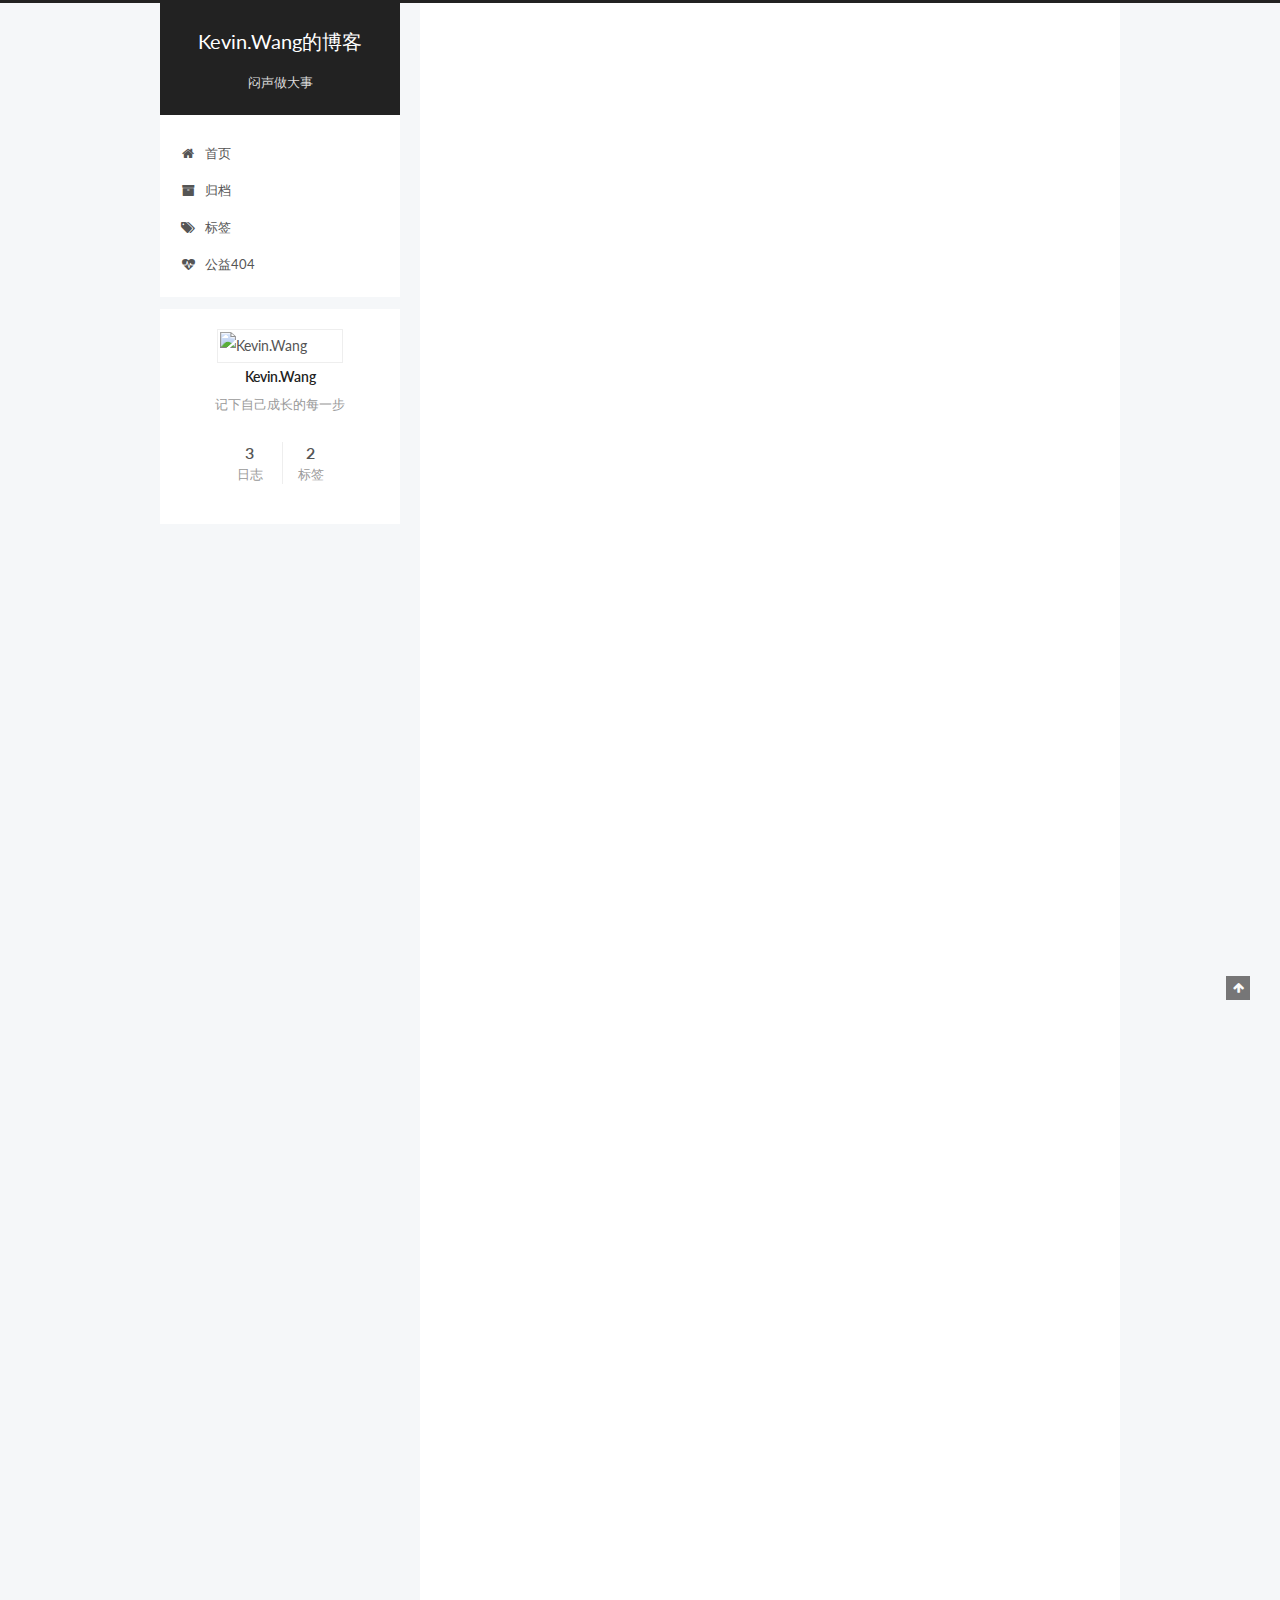
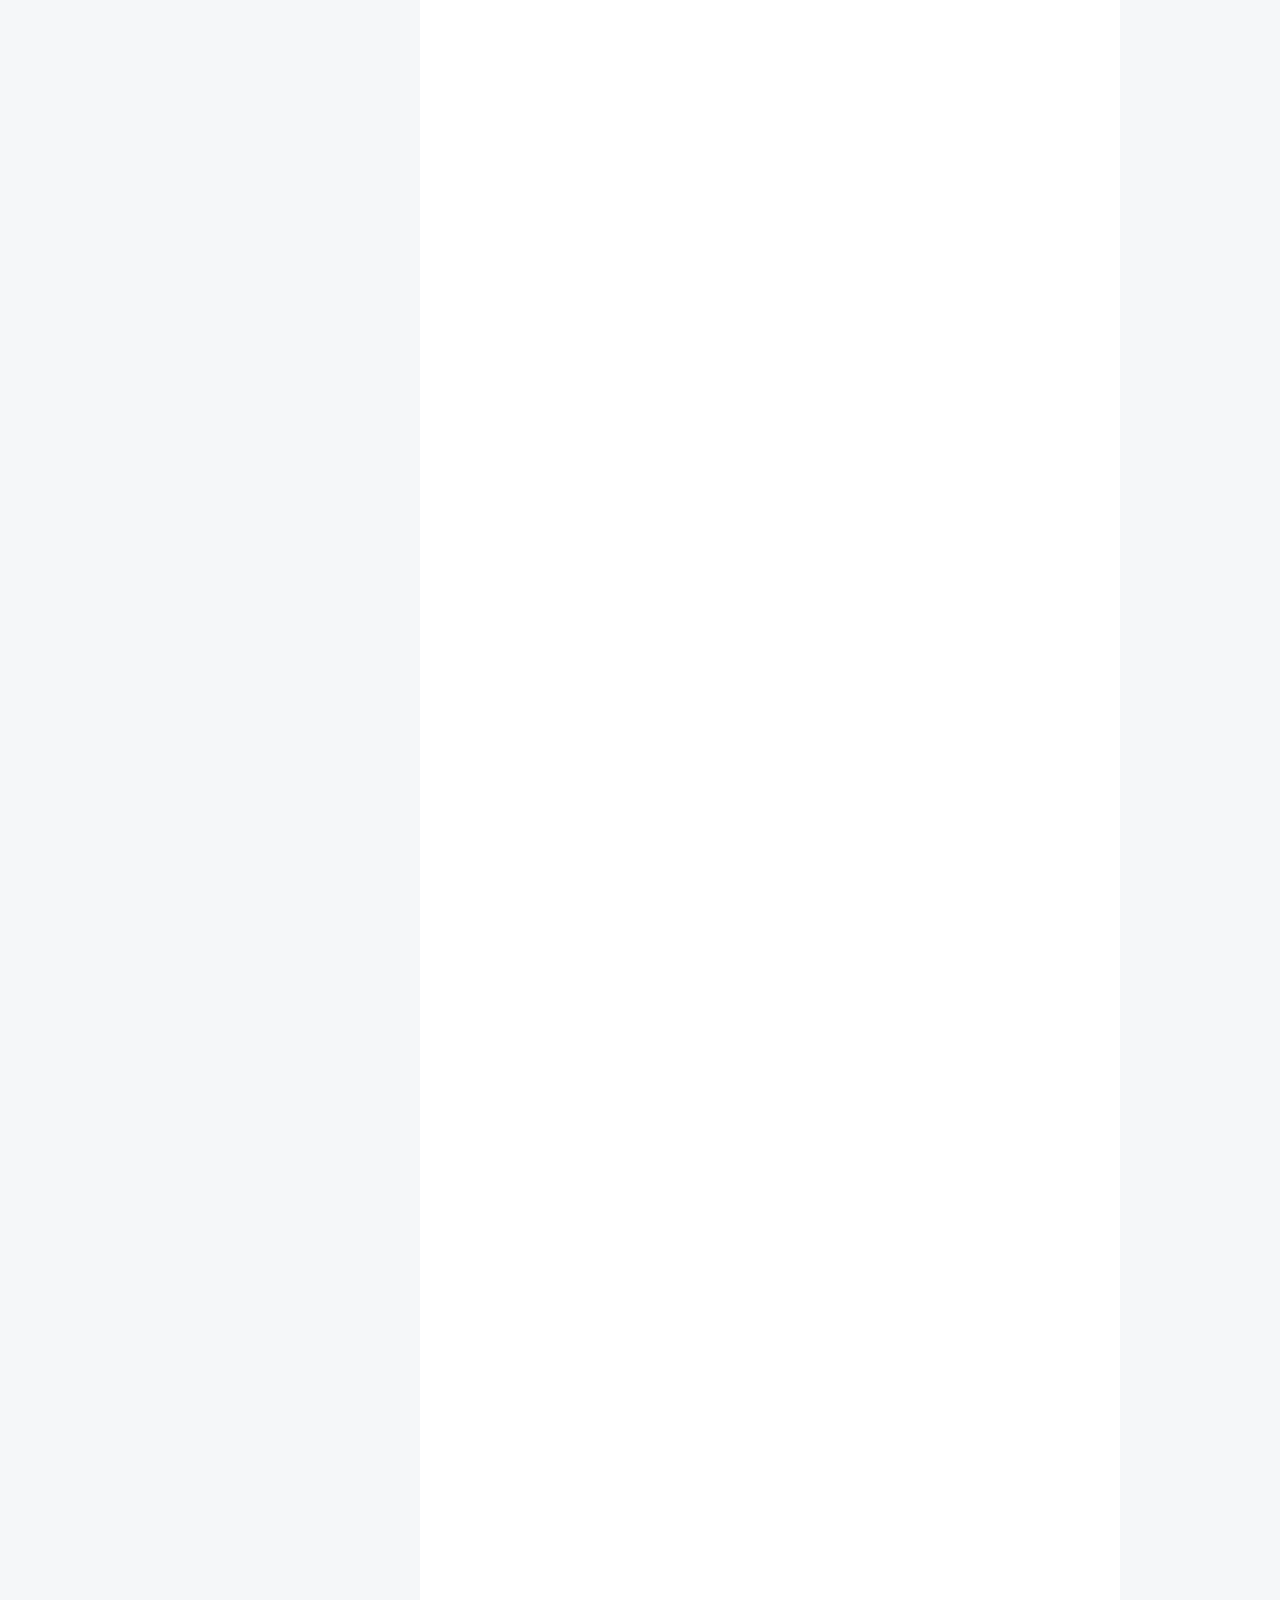
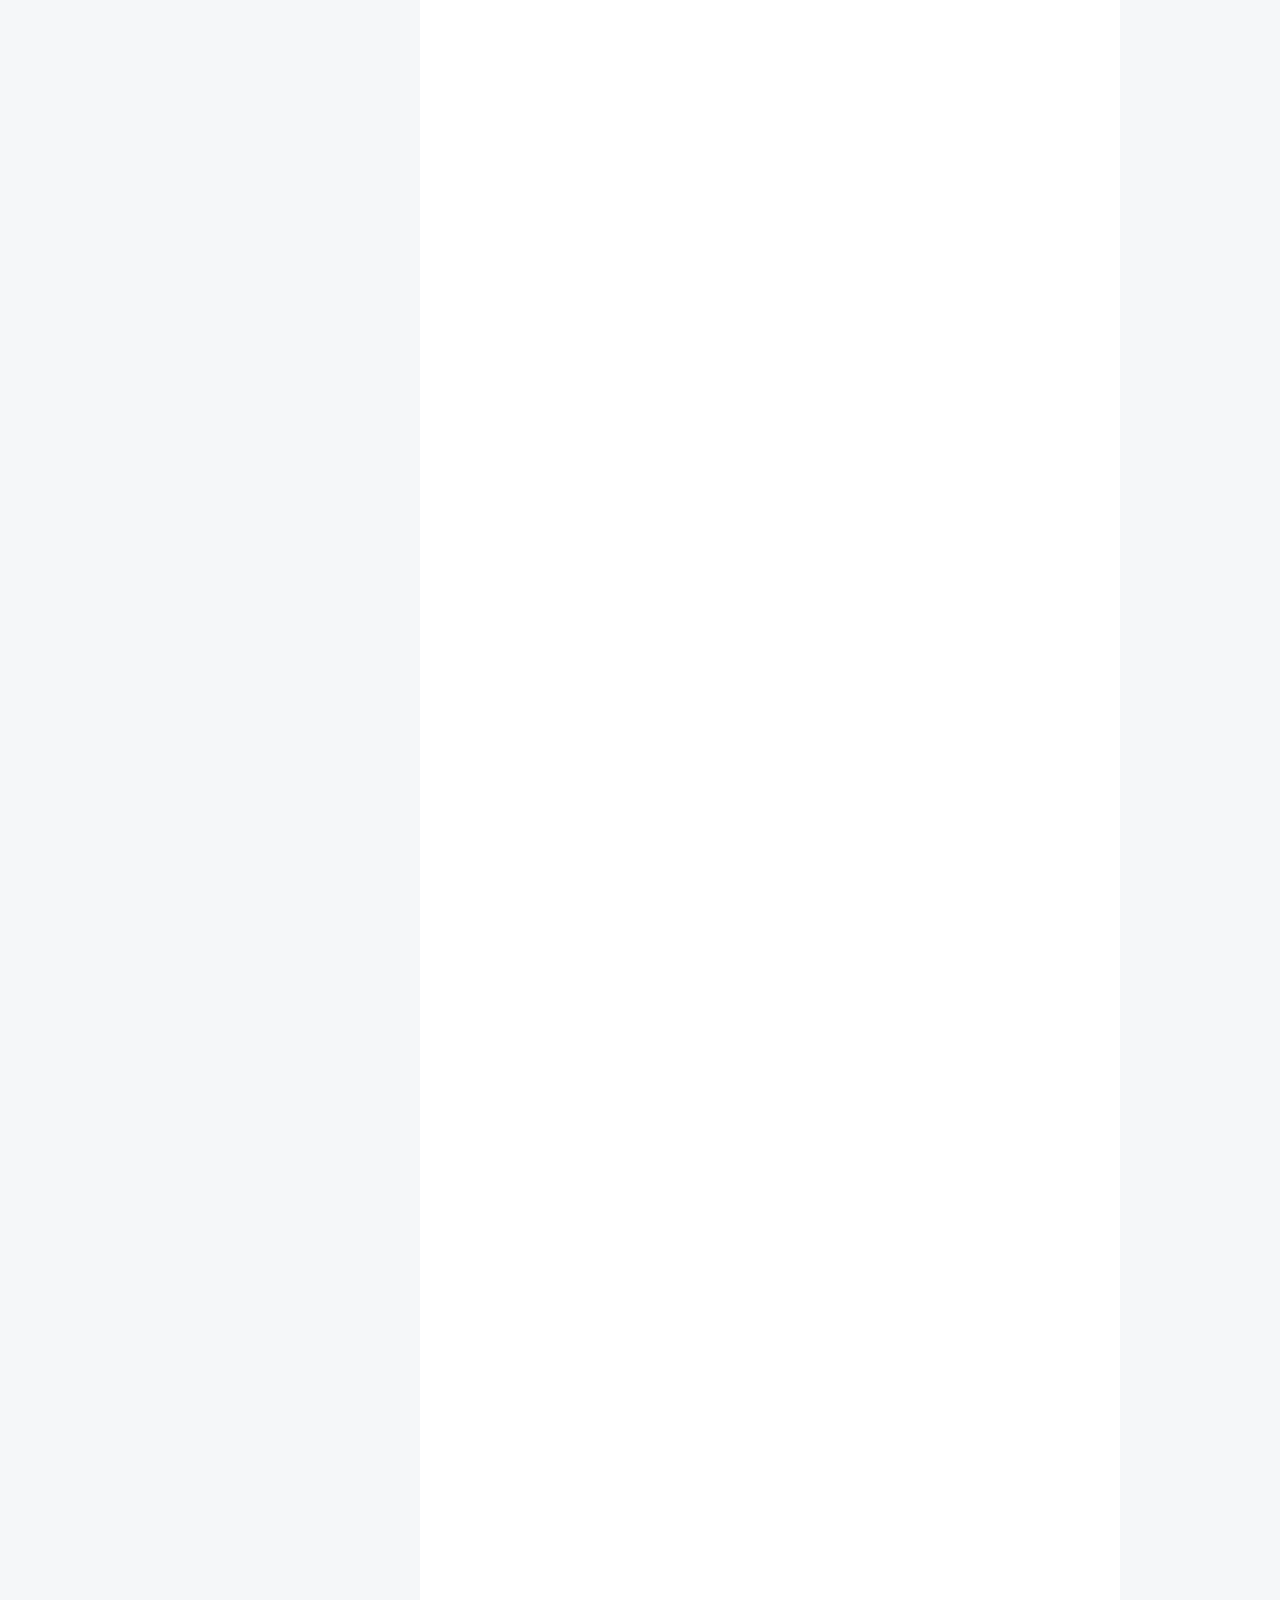
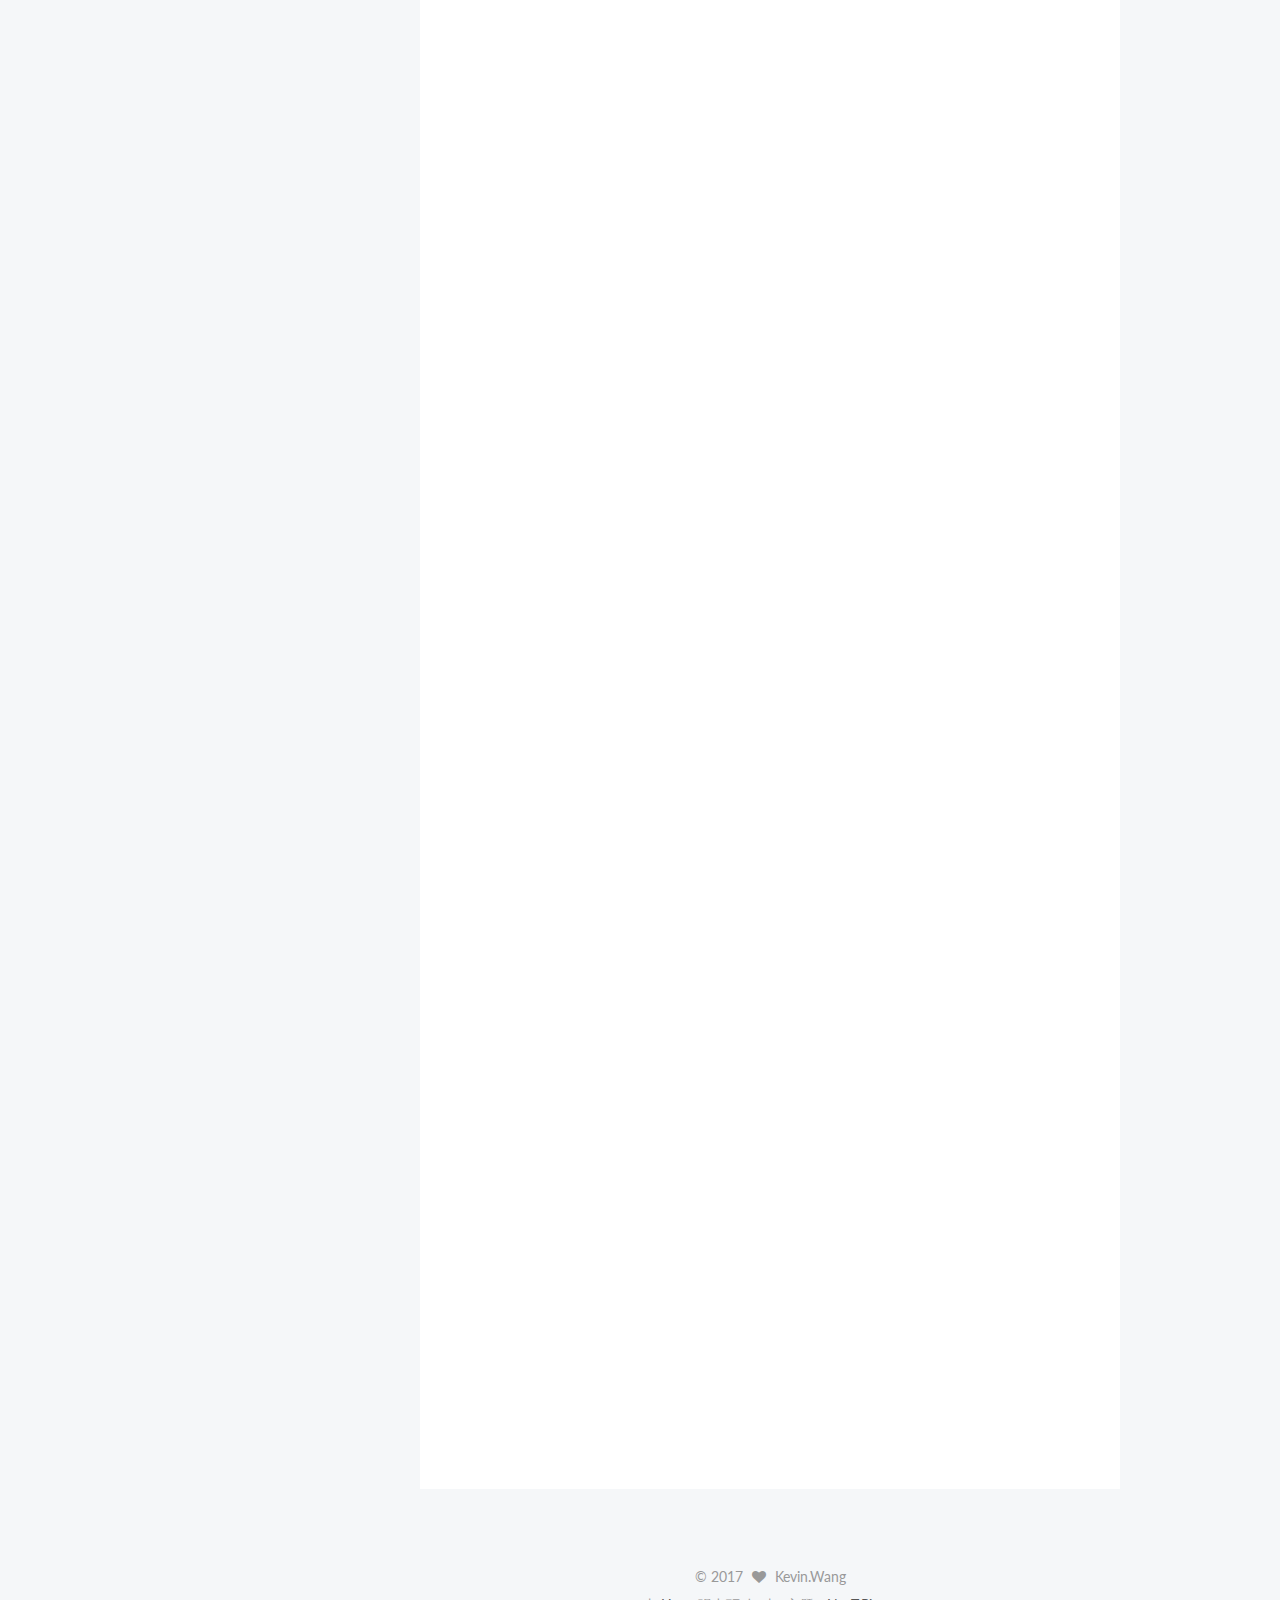
==== commit ea16926b: "Site updated: 2017-03-26 22:43:10" ====
--- a/index.html
+++ b/index.html
@@ -348,10 +348,20 @@
       
         
           
-            <p>Java.util中包含三个重要的接口以及特点：List（列表），Set（保证元素的唯一），Map（key-value键值对，保证key的唯一性），下面的图片是从CSDN网站下载的图片，是不是感觉超级复杂<img src="emoji/scream" width="18"><img src="http://img.blog.csdn.net/20160725191058505?watermark/2/text/aHR0cDovL2Jsb2cuY3Nkbi5uZXQv/font/5a6L5L2T/fontsize/400/fill/I0JBQkFCMA==/dissolve/70/gravity/Center" alt="image description"><br><img src="http://img.blog.csdn.net/20160725192619668?watermark/2/text/aHR0cDovL2Jsb2cuY3Nkbi5uZXQv/font/5a6L5L2T/fontsize/400/fill/I0JBQkFCMA==/dissolve/70/gravity/Center" alt="image description"></p>
+            <p>Java.util中包含三个重要的接口以及特点：List（列表），Set（保证元素的唯一），Map（key-value键值对，保证key的唯一性），下面的图片是从CSDN网站下载的图片，是不是感觉超级复杂<img src="http://img.blog.csdn.net/20160725191058505?watermark/2/text/aHR0cDovL2Jsb2cuY3Nkbi5uZXQv/font/5a6L5L2T/fontsize/400/fill/I0JBQkFCMA==/dissolve/70/gravity/Center" alt="image description"><br><img src="http://img.blog.csdn.net/20160725192619668?watermark/2/text/aHR0cDovL2Jsb2cuY3Nkbi5uZXQv/font/5a6L5L2T/fontsize/400/fill/I0JBQkFCMA==/dissolve/70/gravity/Center" alt="image description"></p>
 <p>所以本人就写下了这么一个小清新的树状图<br><figure class="highlight plain"><table><tr><td class="gutter"><pre><div class="line">1</div><div class="line">2</div><div class="line">3</div><div class="line">4</div><div class="line">5</div><div class="line">6</div><div class="line">7</div><div class="line">8</div></pre></td><td class="code"><pre><div class="line">graph TD</div><div class="line">Collection--&gt;List</div><div class="line">Collection--&gt;Set</div><div class="line">List--&gt;LinkedList</div><div class="line">List--&gt;Vector</div><div class="line">List--&gt;ArrayList</div><div class="line">Set--&gt;TreeSet</div><div class="line">Set--&gt;HashSet</div></pre></td></tr></table></figure></p>
 <figure class="highlight plain"><table><tr><td class="gutter"><pre><div class="line">1</div><div class="line">2</div><div class="line">3</div><div class="line">4</div></pre></td><td class="code"><pre><div class="line">graph TD</div><div class="line">Map--&gt;TreeMap</div><div class="line">Map--&gt;HashMap</div><div class="line">HashMap--&gt;LinkedHashMap</div></pre></td></tr></table></figure>
 <p>下面就根据这个树状图来一一balabala数据结构吧。</p>
+<h1 id="List"><a href="#List" class="headerlink" title="List"></a>List</h1><h2 id="同步性"><a href="#同步性" class="headerlink" title="同步性"></a>同步性</h2><p>ArrayList和LinkedList不是线程同步的，而Vector是线程安全的，因此在不是多线程的情况下使用ArrayList和LinkedList效率会大大提升。不过如果想在多线程的情况下使用ArrayList和LinkedList，可通过如下方法来实现：<br><figure class="highlight plain"><table><tr><td class="gutter"><pre><div class="line">1</div></pre></td><td class="code"><pre><div class="line">List synList = Collections.synchronizedList(new ArrayList());</div></pre></td></tr></table></figure></p>
+<p>但是执行的效率并没有Vector高。</p>
+<h2 id="数据增长"><a href="#数据增长" class="headerlink" title="数据增长"></a>数据增长</h2><p>由于ArrayList和Vector都是的使用Object数组来进行数据存储的（因此默认生成一个新的数组的容量是10），当数据的存储大小超过默认值得时候，都会进行自动增长。这里Vector是在缺省的情况下直接扩大原来的一倍，而ArrayList则是执行一个算法：新容量=(旧容量*3)/2+1，也就是在50%左右，ArrayList总是存在着空间浪费，因此我们可以通过tirmToSize的方法在ArrayList分配完空间后去掉多余的空间。而LinkedList由于其链式存储方式，每个数组里面的对象要存储（element，next，pervious）等信息，空间的开销也是很大。</p>
+<h2 id="检索、插入、删除对象的效率"><a href="#检索、插入、删除对象的效率" class="headerlink" title="检索、插入、删除对象的效率"></a>检索、插入、删除对象的效率</h2><p>ArrayList和Vector都是线性存储的，因此在集合的末尾插入和删除一个对象的时间复杂度都是O（1）。但是如果在集合的其它位置来进行添加和删除的时间复杂度就会程线性增长O（n-i），因为你在插入和删除对象的同时，元素都要进行位移操作。<br>而LinkedList由于是双向链式存储，因此在存储每个对象都会记录改对象的上一个元素和下一个元素,因此在插入和删除一个元素，它的时间复杂度是O（1）。<br>而在随机检索方面，由于线性列表的缘故，ArrayList和Vector的get（）方法可以得到任何一个对象，因此他们的时间复杂是一个固定的值，并且要远远小于LinkedList。而LinkedList做随机检索通过其get（）方法其实是在做顺序查找，其时间复杂度跟list的大小成正比的。</p>
+<h2 id="总结"><a href="#总结" class="headerlink" title="总结"></a>总结</h2><ul>
+<li>ArrayList和LinkedList是线程不安全的，Vector是线程安全的。</li>
+<li>在集合的末端添加、一处元素，Vector和ArrayList都可以，但是如果在集合中间某个位置进行同样的操作，LinkedList执行效率更高。</li>
+<li>在进行随机检索的时候LinkedList的执行效率比ArrayList和Vector要低。</li>
+<li>在空间开销方面，Vector和ArrayList比，Vector比ArrayList要大，但是都可以通过方法控制大小。LinkedList的开销主要在分配一个内部的Entry对象。</li>
+</ul>
 
           
         
--- a/css/main.css
+++ b/css/main.css
@@ -1685,7 +1685,7 @@
   width: 4px;
   height: 4px;
   border-radius: 50%;
-  background: #bb3790;
+  background: #c8ffff;
 }
 .links-of-blogroll {
   font-size: 13px;
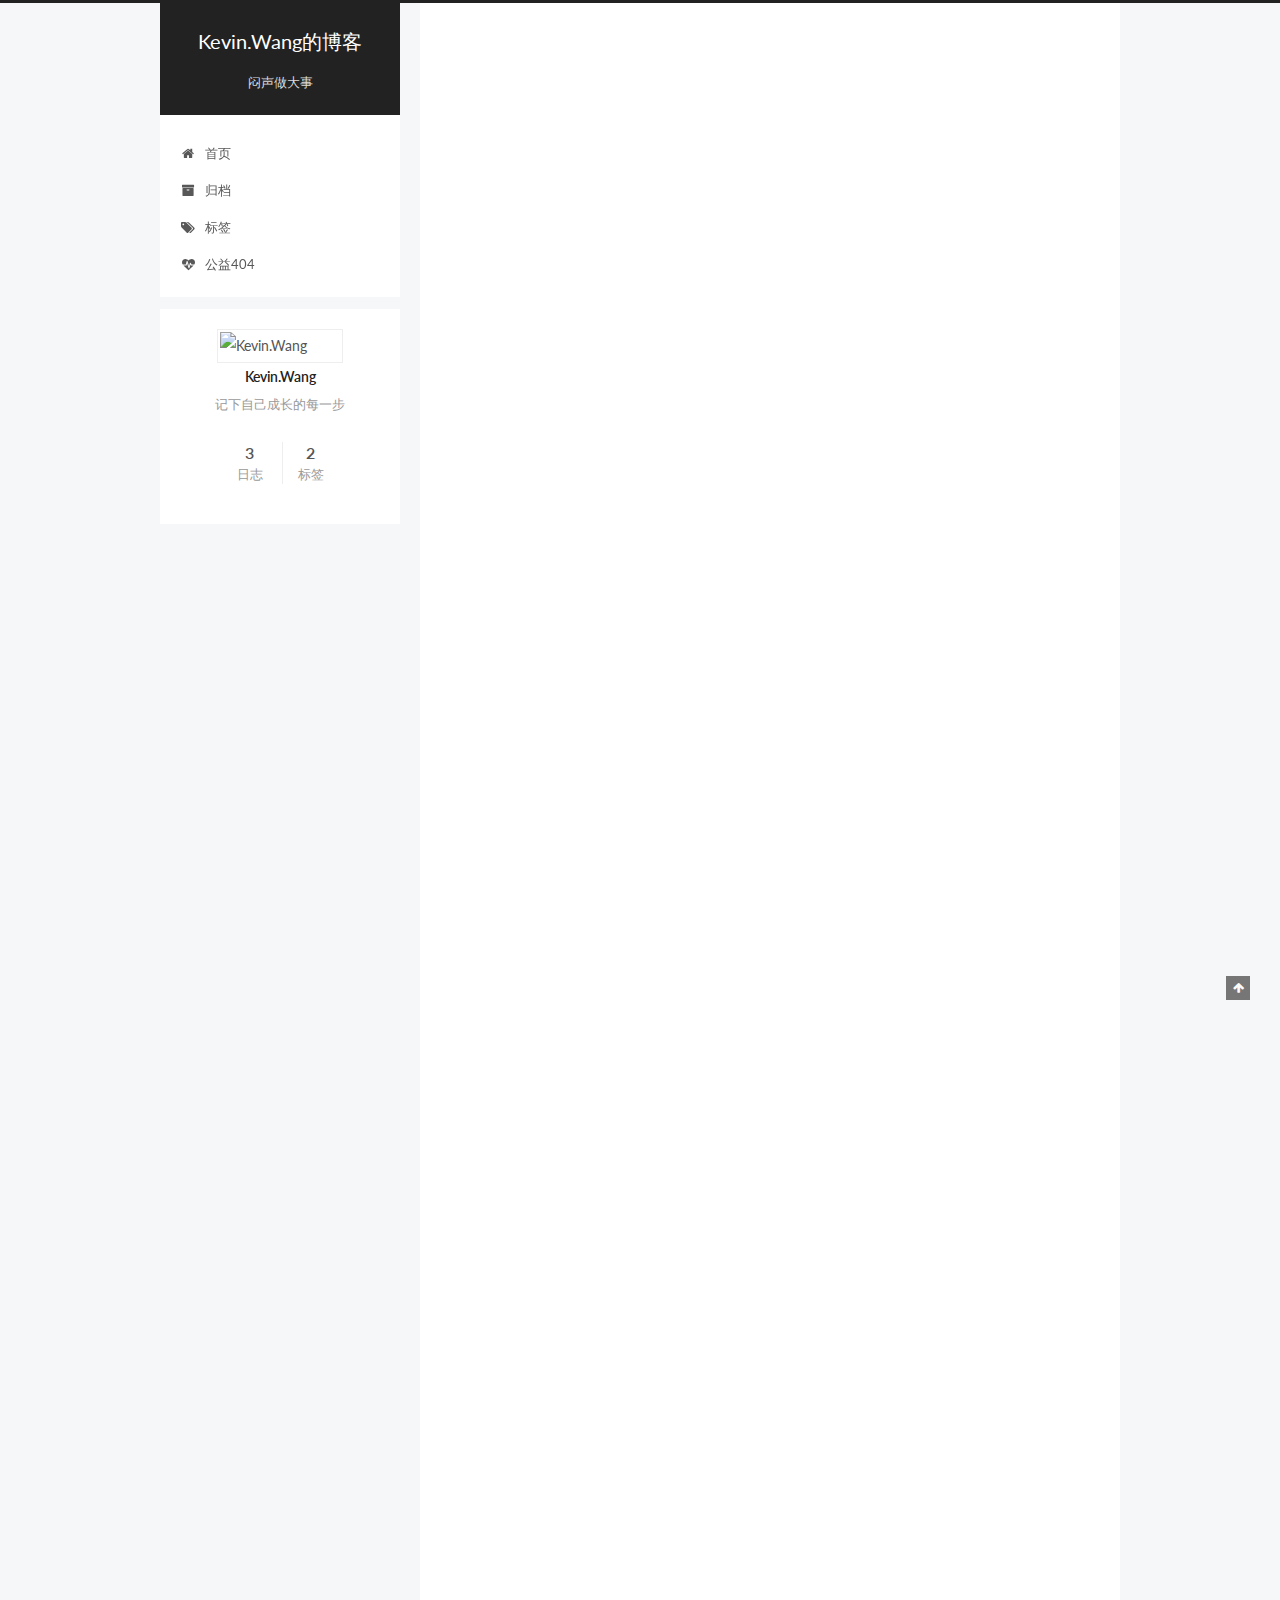
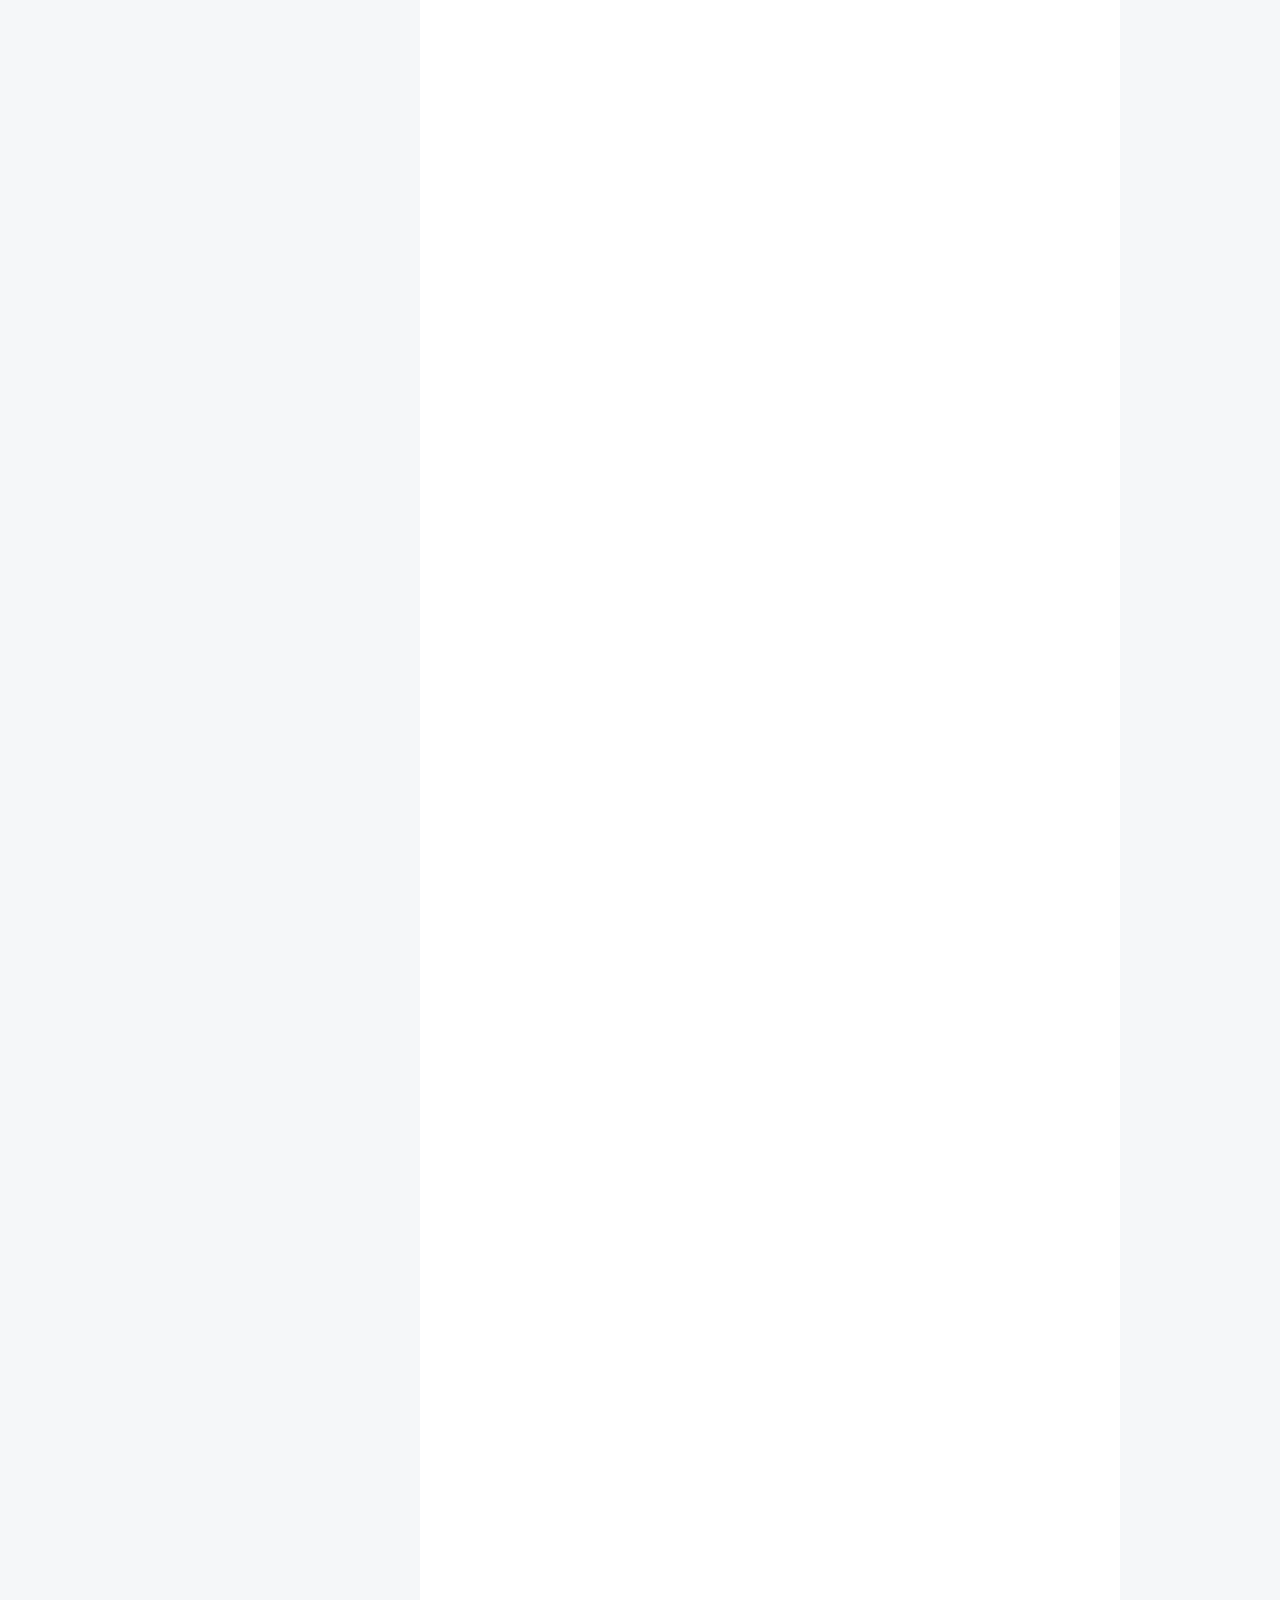
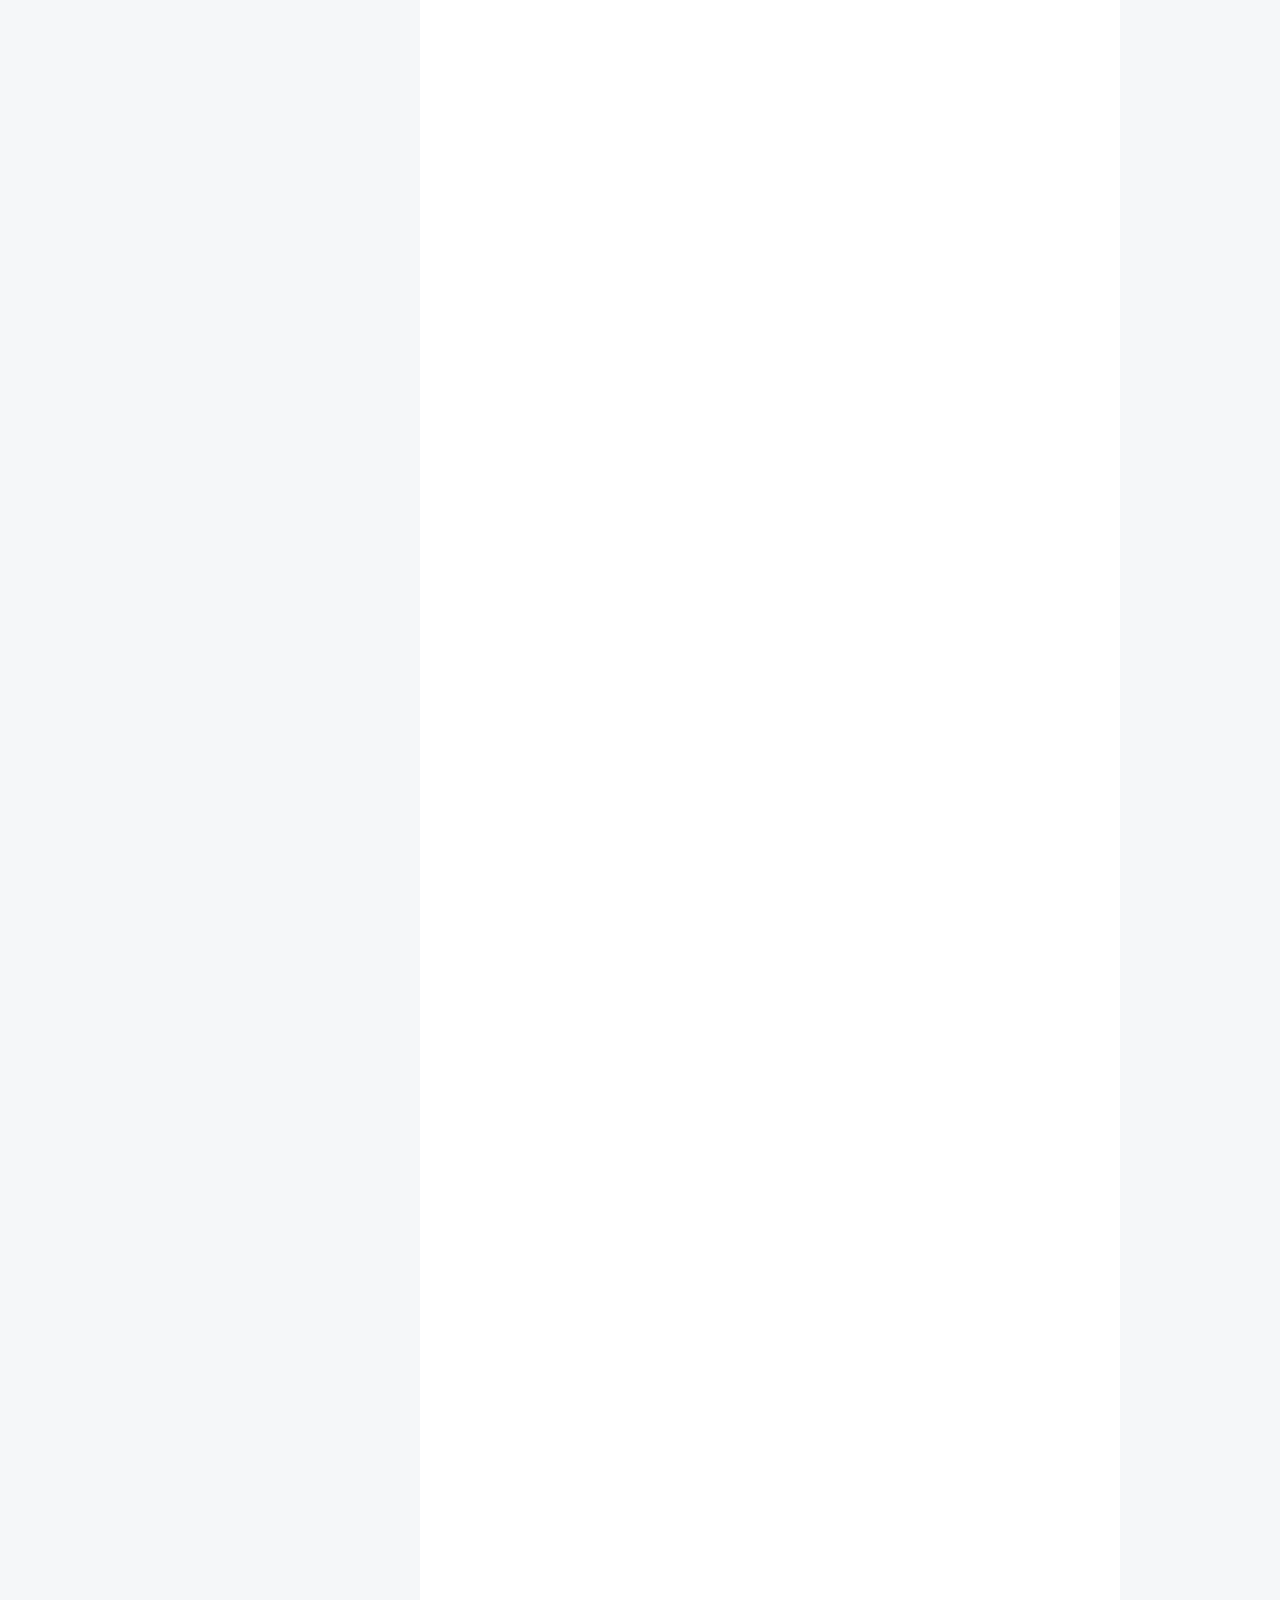
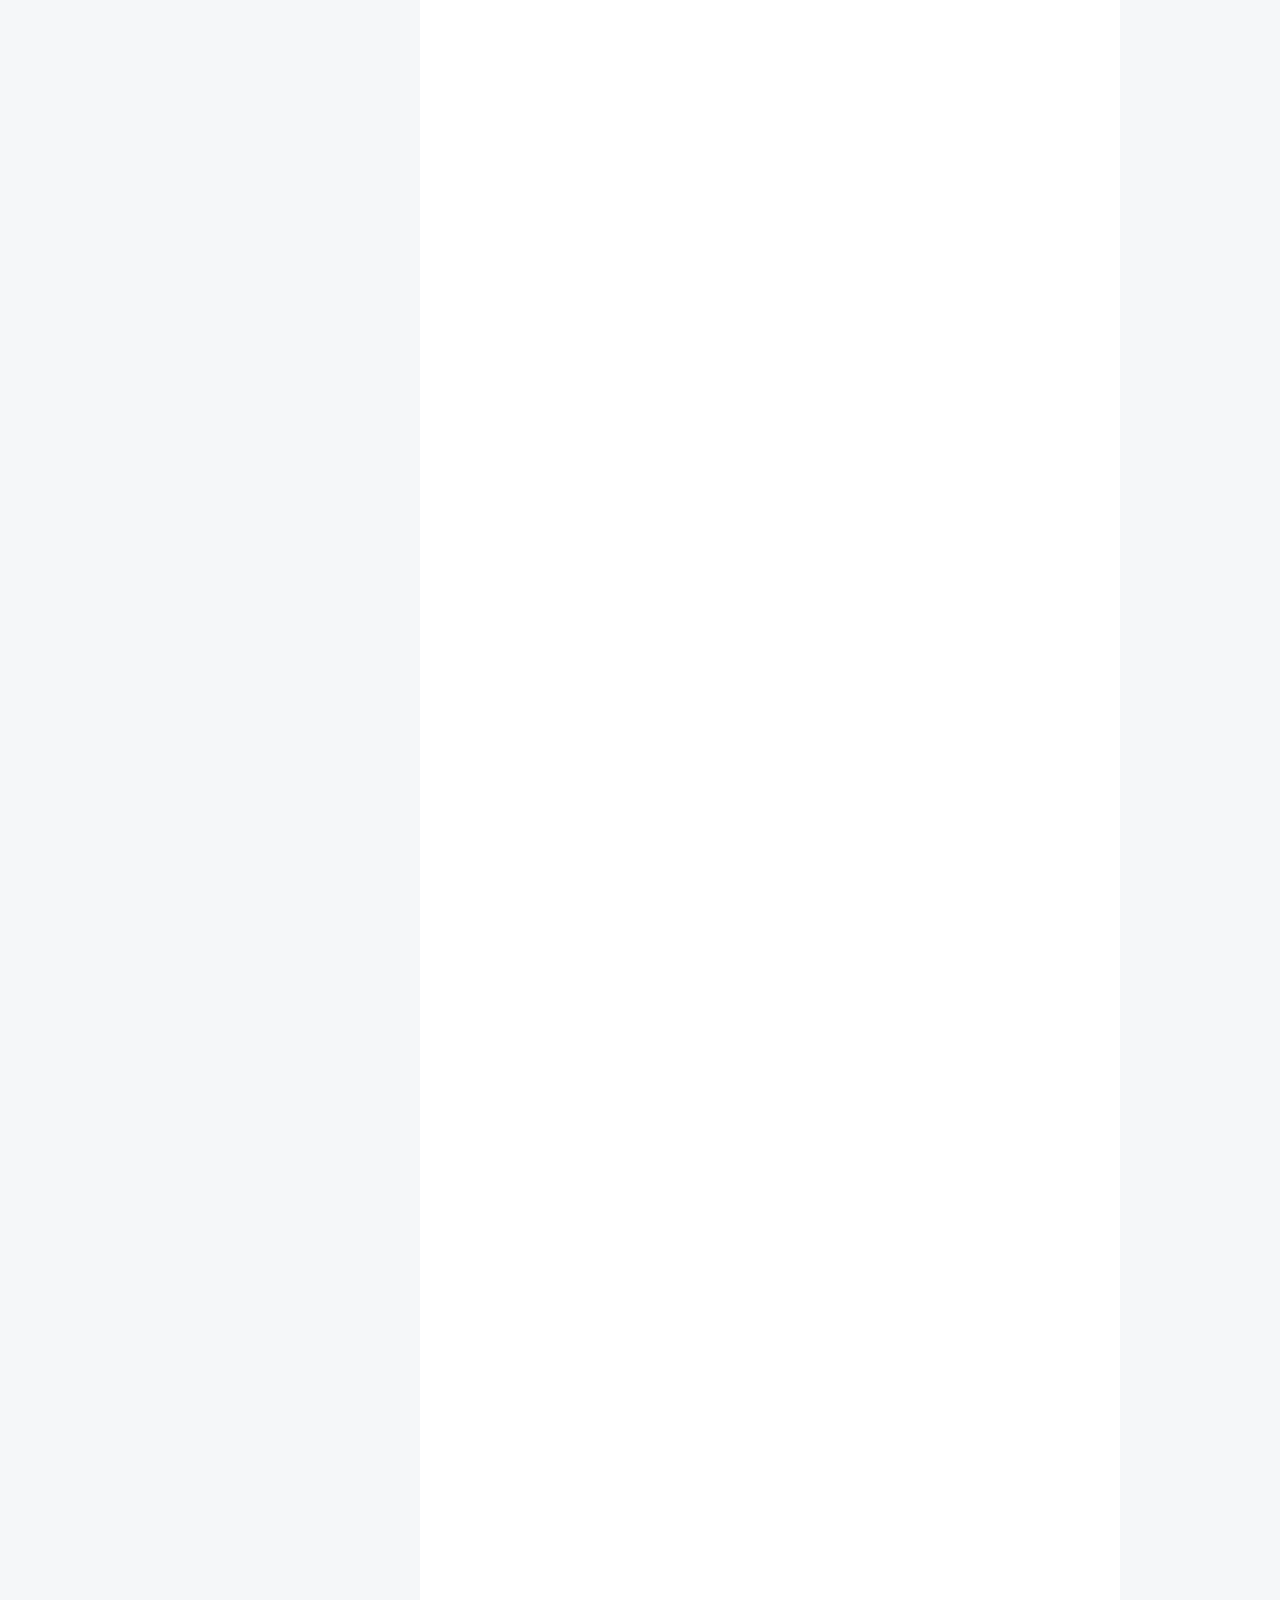
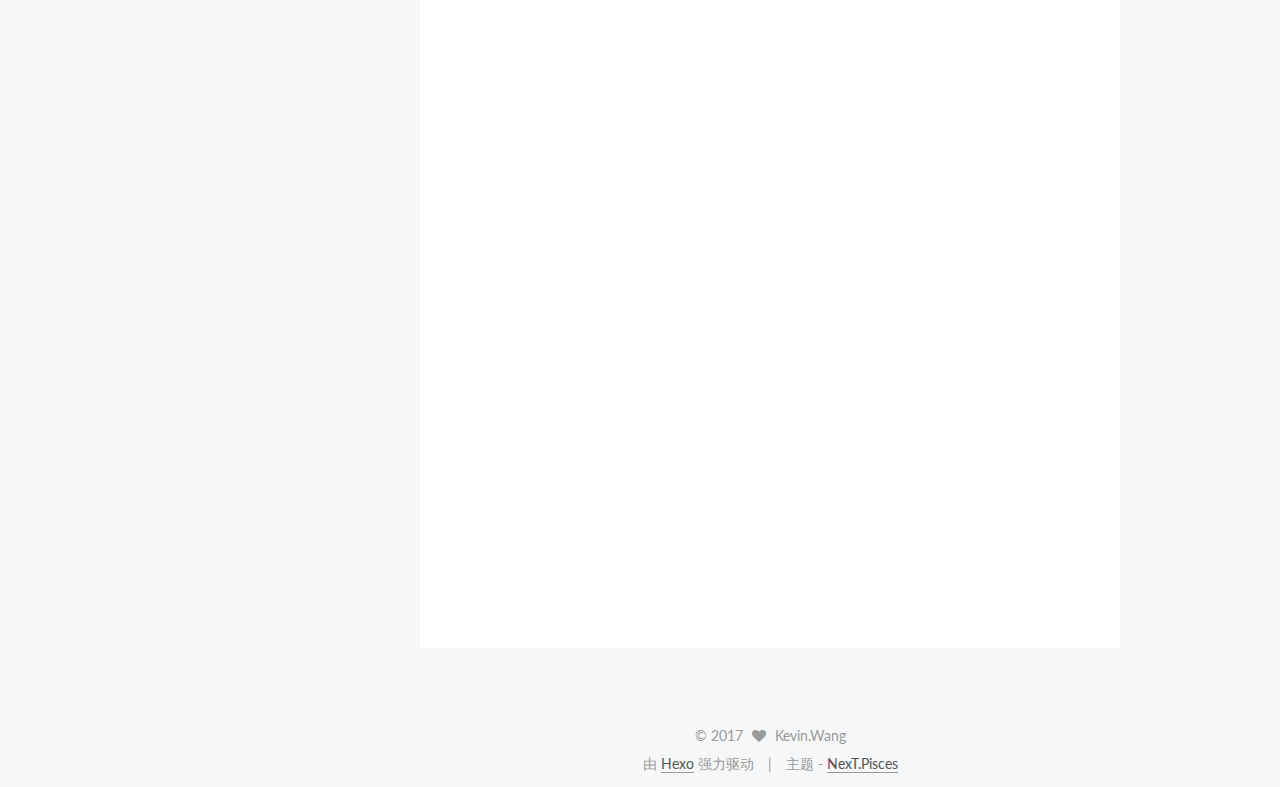
==== commit f3599f74: "Site updated: 2017-03-27 21:58:20" ====
--- a/index.html
+++ b/index.html
@@ -362,6 +362,20 @@
 <li>在进行随机检索的时候LinkedList的执行效率比ArrayList和Vector要低。</li>
 <li>在空间开销方面，Vector和ArrayList比，Vector比ArrayList要大，但是都可以通过方法控制大小。LinkedList的开销主要在分配一个内部的Entry对象。</li>
 </ul>
+<h1 id="Set"><a href="#Set" class="headerlink" title="Set"></a>Set</h1><h2 id="HashSet"><a href="#HashSet" class="headerlink" title="HashSet"></a>HashSet</h2><p>HashSet继承了Java.util.set接口，具有以下特点：</p>
+<ul>
+<li>不允许出现重复的元素</li>
+<li>不能保证元素的顺序</li>
+<li>允许包含为null的元素，但是最多只能有一个null的元素</li>
+</ul>
+<h2 id="TreeSet"><a href="#TreeSet" class="headerlink" title="TreeSet"></a>TreeSet</h2><p>TreeSet是可以实现排序功能的集合，它可以使对象在加入集合的过程中按照某种比较规则进行排序之后再添加。</p>
+<p>那么TreeSet是怎么进行排序呢？TreeSet支持两种排序方式：</p>
+<ul>
+<li>自然排序</li>
+<li>客户化排序</li>
+</ul>
+<p>说道自然排序就得提到JDK中的comapreTo（Object o）方法，改方法是继承了Comparable接口的类都可以实现的方法。（比如Integer，Double，String等）。该方法返回整数类型，对于表达式x.compareTo(y)，如果返回0则表示x和y相同，如果返回值大于0，则表示x大于y，如果小于0，则表示x小于y。</p>
+<p>客户化排序：<br>java.util.Comparator接口用于指定具体的排序方式，具体的语法是compare(Object obj1,Object obj2)，该表达式返回的值得意义大小跟x.compareTo(y)是一样的。</p>
 
           
         
--- a/css/main.css
+++ b/css/main.css
@@ -1685,7 +1685,7 @@
   width: 4px;
   height: 4px;
   border-radius: 50%;
-  background: #c8ffff;
+  background: #ffabcb;
 }
 .links-of-blogroll {
   font-size: 13px;
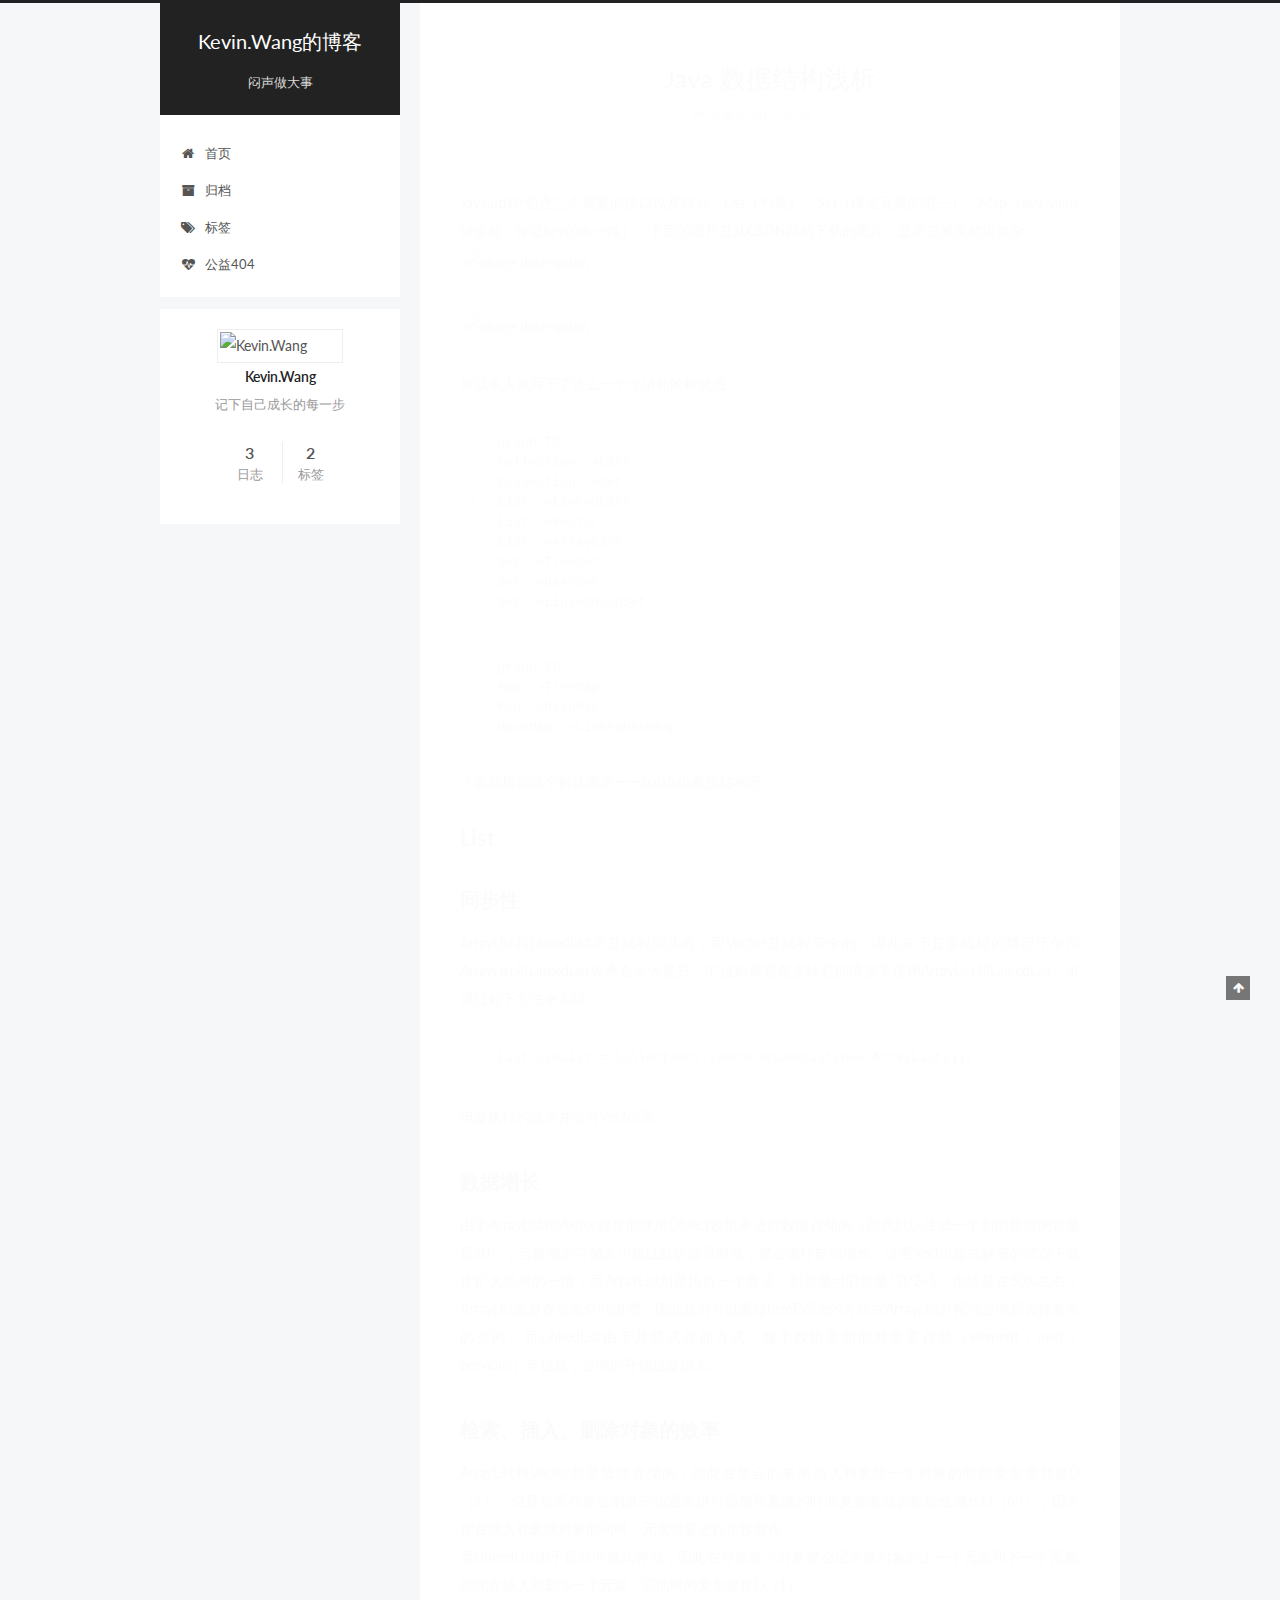
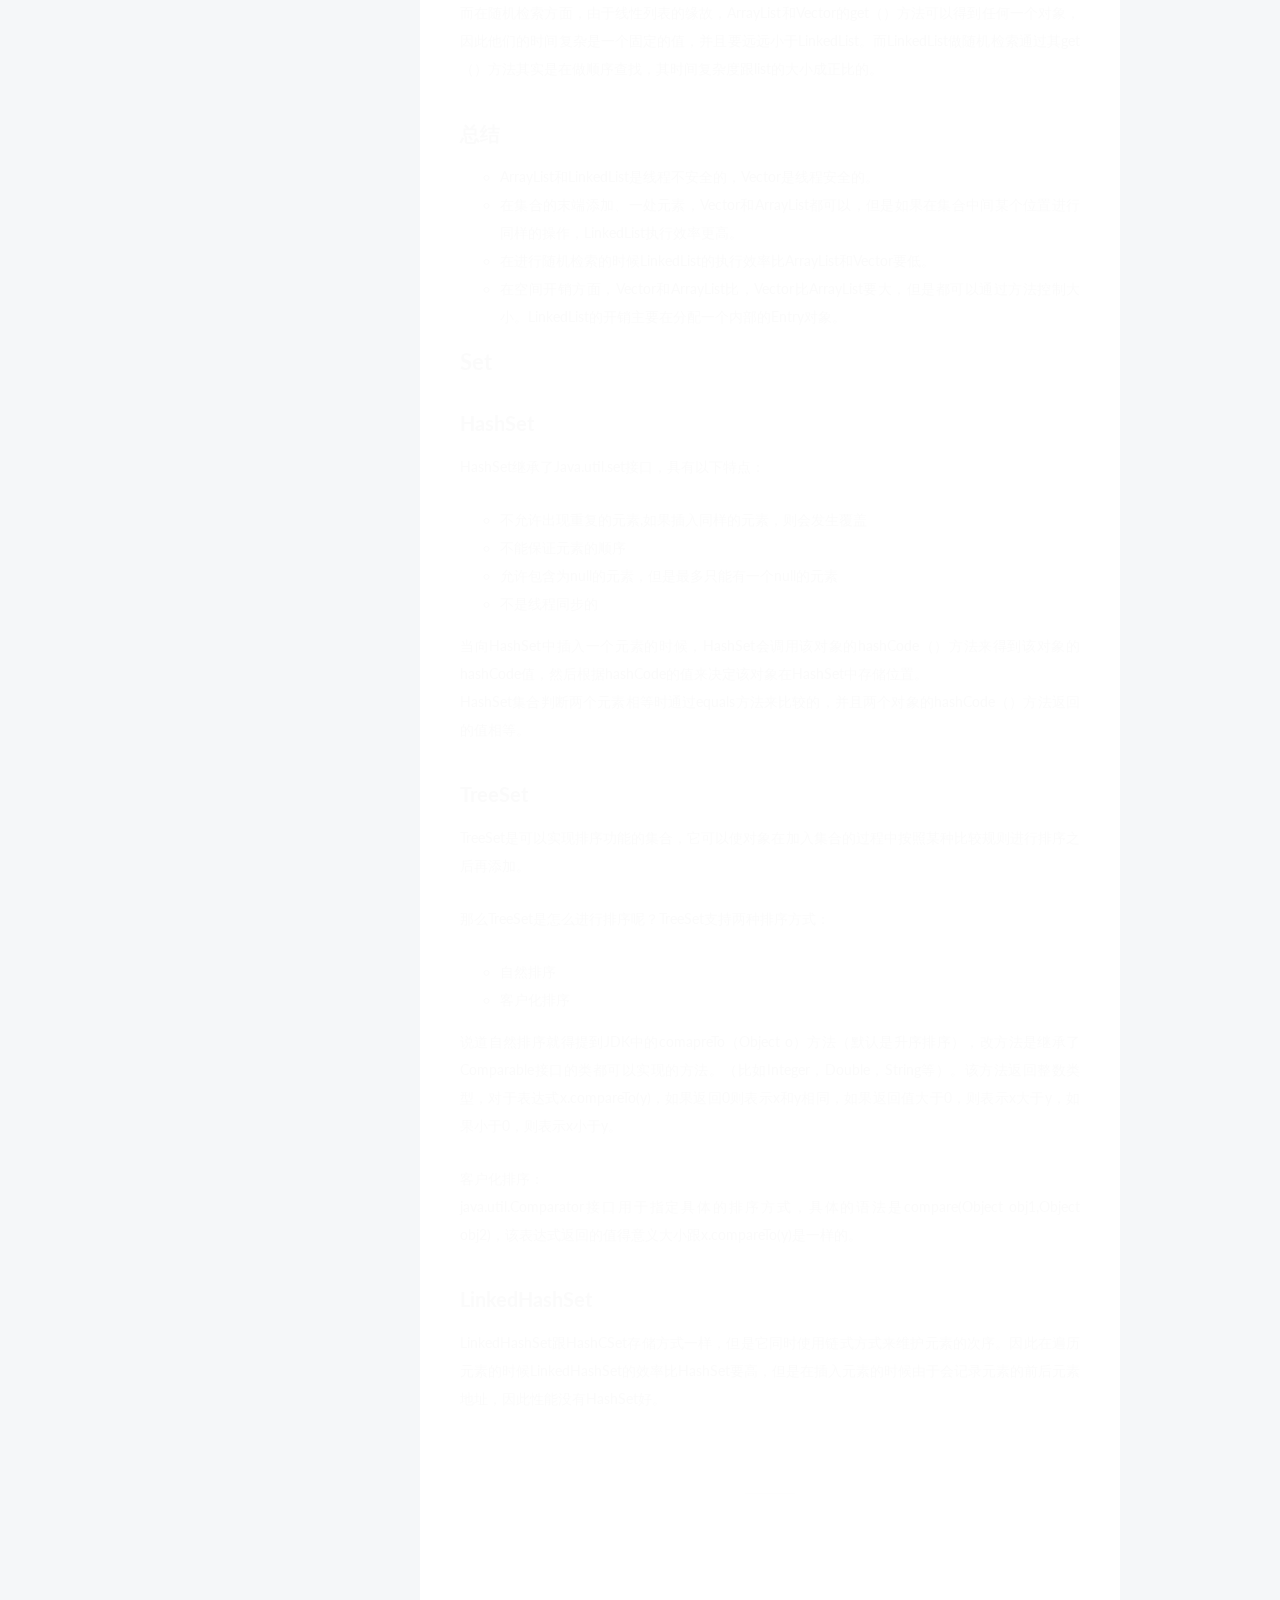
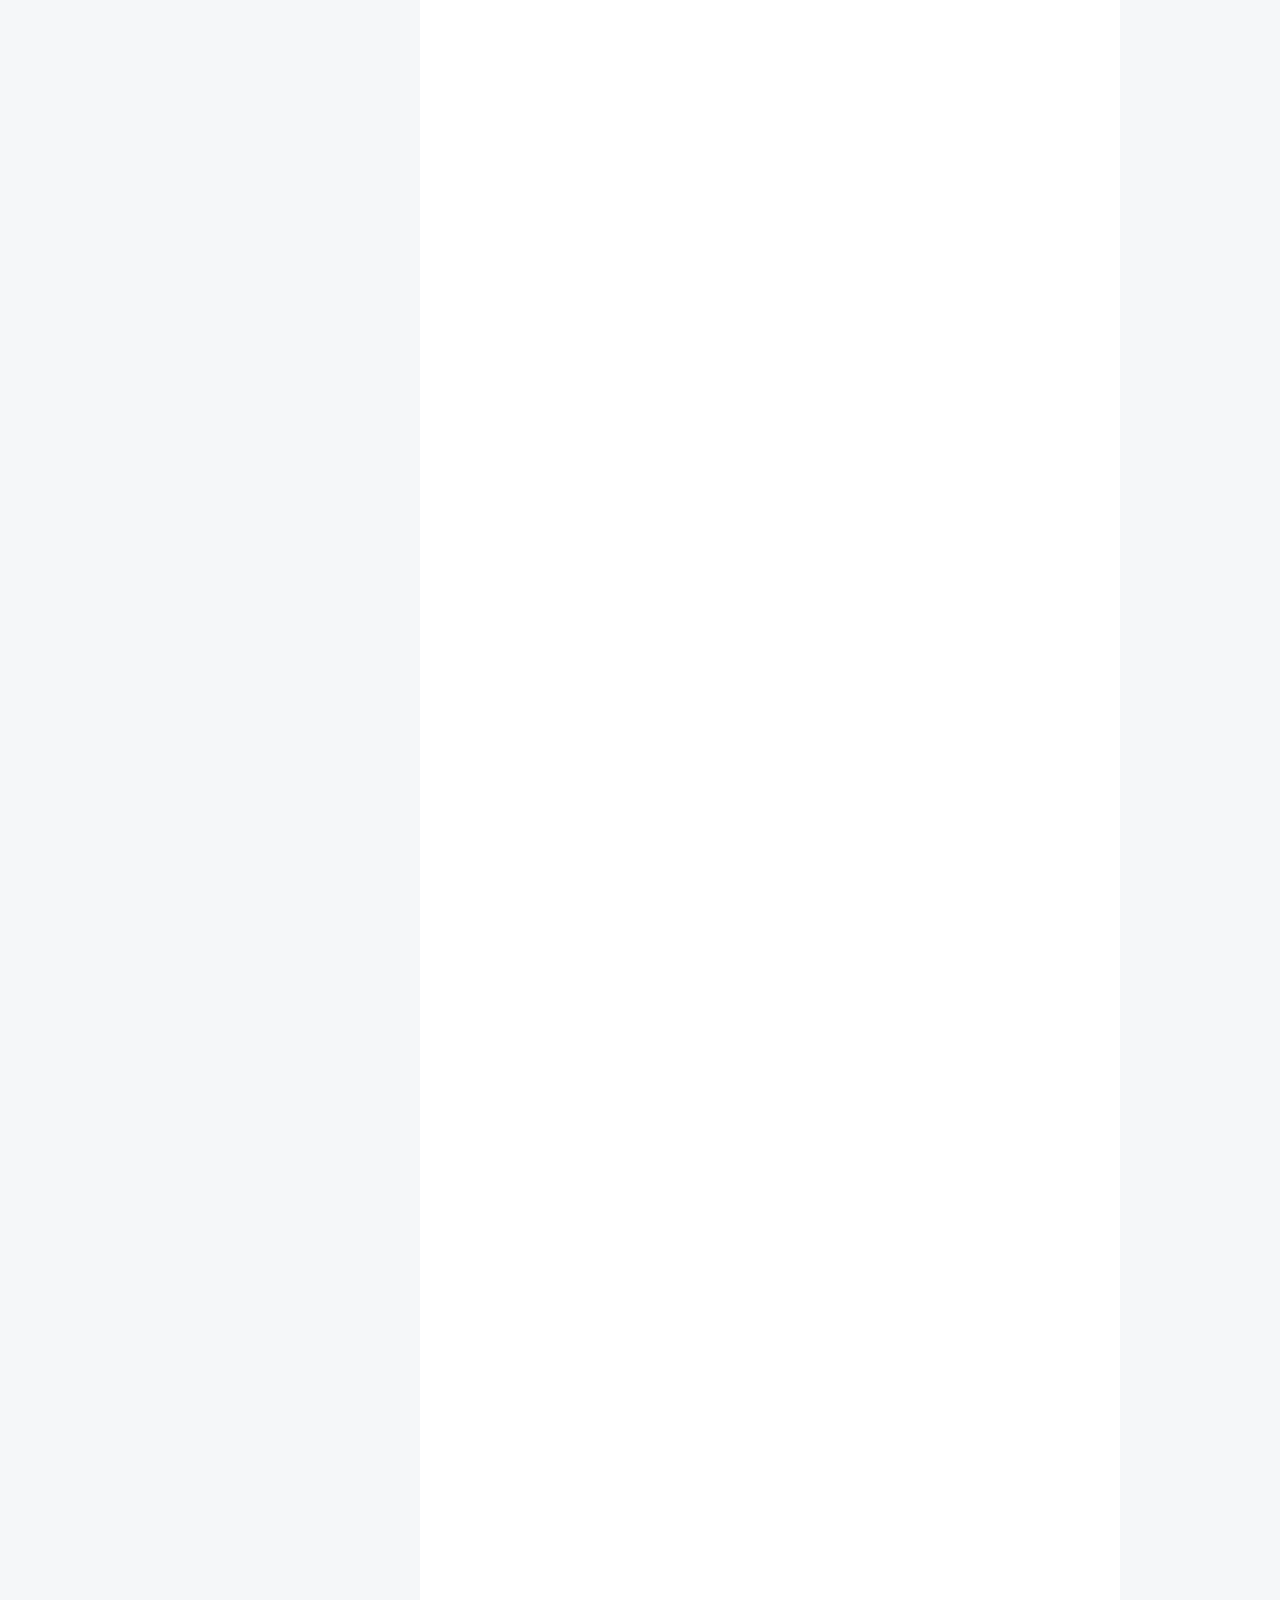
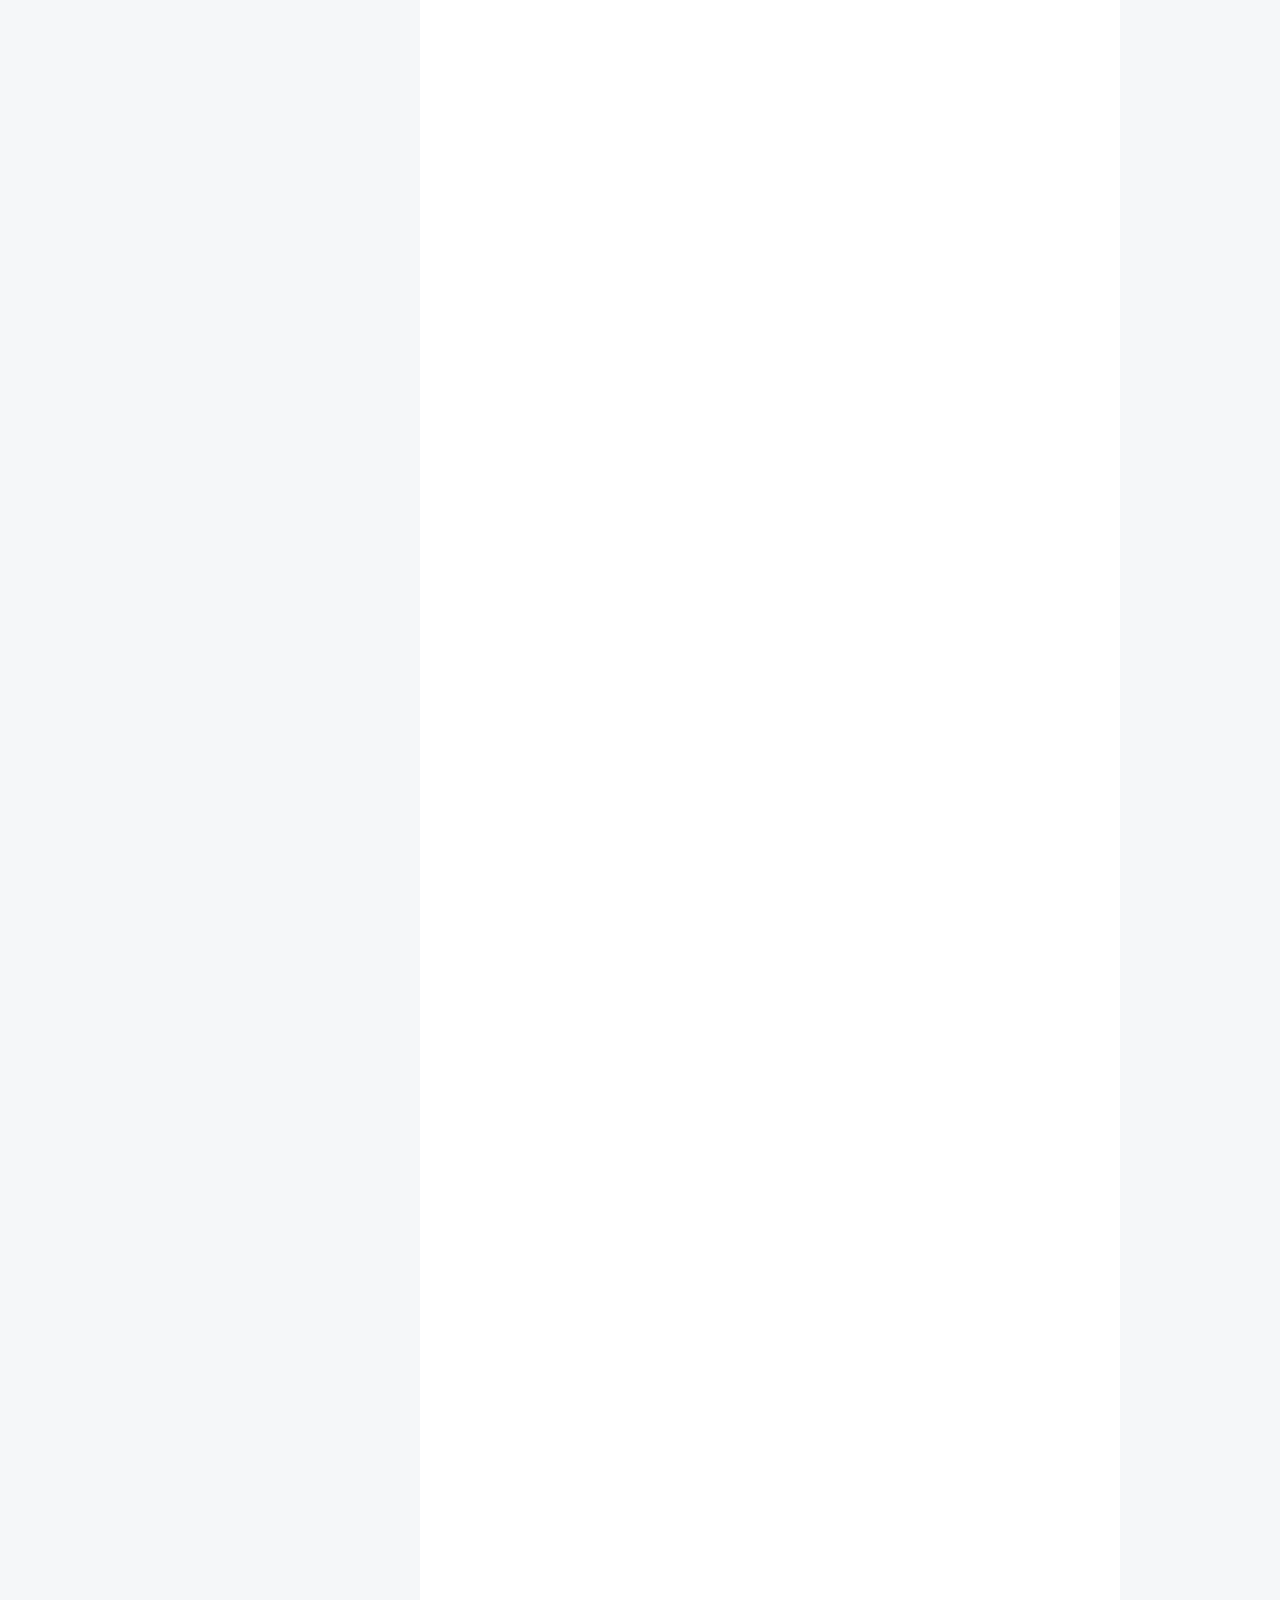
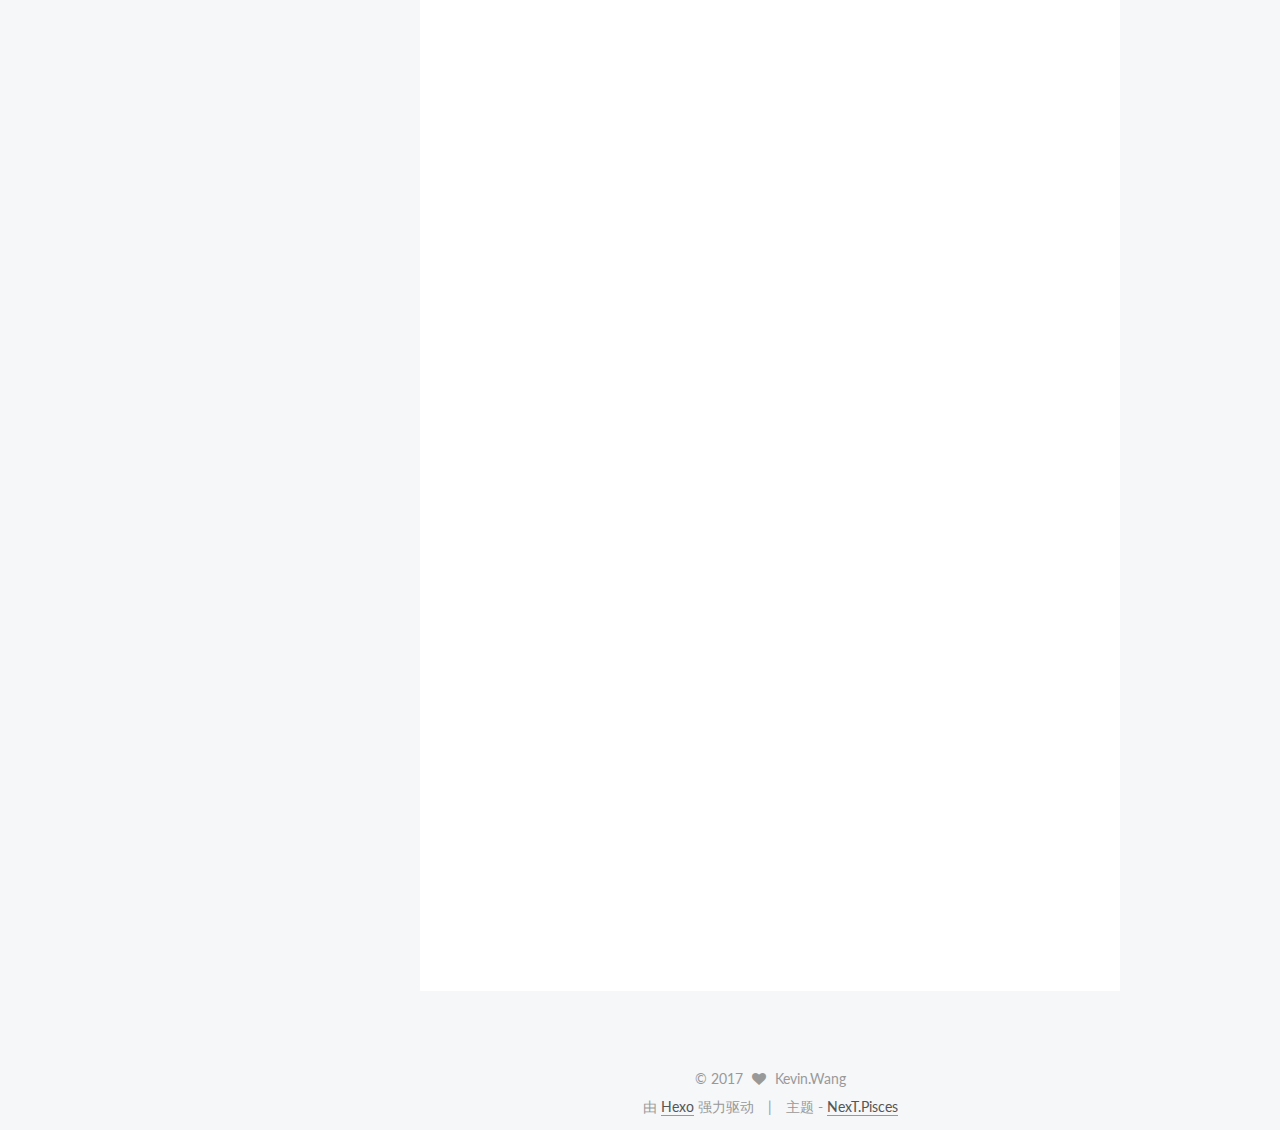
==== commit ddb1b243: "Site updated: 2017-03-27 22:28:25" ====
--- a/index.html
+++ b/index.html
@@ -349,7 +349,7 @@
         
           
             <p>Java.util中包含三个重要的接口以及特点：List（列表），Set（保证元素的唯一），Map（key-value键值对，保证key的唯一性），下面的图片是从CSDN网站下载的图片，是不是感觉超级复杂<img src="http://img.blog.csdn.net/20160725191058505?watermark/2/text/aHR0cDovL2Jsb2cuY3Nkbi5uZXQv/font/5a6L5L2T/fontsize/400/fill/I0JBQkFCMA==/dissolve/70/gravity/Center" alt="image description"><br><img src="http://img.blog.csdn.net/20160725192619668?watermark/2/text/aHR0cDovL2Jsb2cuY3Nkbi5uZXQv/font/5a6L5L2T/fontsize/400/fill/I0JBQkFCMA==/dissolve/70/gravity/Center" alt="image description"></p>
-<p>所以本人就写下了这么一个小清新的树状图<br><figure class="highlight plain"><table><tr><td class="gutter"><pre><div class="line">1</div><div class="line">2</div><div class="line">3</div><div class="line">4</div><div class="line">5</div><div class="line">6</div><div class="line">7</div><div class="line">8</div></pre></td><td class="code"><pre><div class="line">graph TD</div><div class="line">Collection--&gt;List</div><div class="line">Collection--&gt;Set</div><div class="line">List--&gt;LinkedList</div><div class="line">List--&gt;Vector</div><div class="line">List--&gt;ArrayList</div><div class="line">Set--&gt;TreeSet</div><div class="line">Set--&gt;HashSet</div></pre></td></tr></table></figure></p>
+<p>所以本人就写下了这么一个小清新的树状图<br><figure class="highlight plain"><table><tr><td class="gutter"><pre><div class="line">1</div><div class="line">2</div><div class="line">3</div><div class="line">4</div><div class="line">5</div><div class="line">6</div><div class="line">7</div><div class="line">8</div><div class="line">9</div></pre></td><td class="code"><pre><div class="line">graph TD</div><div class="line">Collection--&gt;List</div><div class="line">Collection--&gt;Set</div><div class="line">List--&gt;LinkedList</div><div class="line">List--&gt;Vector</div><div class="line">List--&gt;ArrayList</div><div class="line">Set--&gt;TreeSet</div><div class="line">Set--&gt;HashSet</div><div class="line">Set--&gt;LinkedHashSet</div></pre></td></tr></table></figure></p>
 <figure class="highlight plain"><table><tr><td class="gutter"><pre><div class="line">1</div><div class="line">2</div><div class="line">3</div><div class="line">4</div></pre></td><td class="code"><pre><div class="line">graph TD</div><div class="line">Map--&gt;TreeMap</div><div class="line">Map--&gt;HashMap</div><div class="line">HashMap--&gt;LinkedHashMap</div></pre></td></tr></table></figure>
 <p>下面就根据这个树状图来一一balabala数据结构吧。</p>
 <h1 id="List"><a href="#List" class="headerlink" title="List"></a>List</h1><h2 id="同步性"><a href="#同步性" class="headerlink" title="同步性"></a>同步性</h2><p>ArrayList和LinkedList不是线程同步的，而Vector是线程安全的，因此在不是多线程的情况下使用ArrayList和LinkedList效率会大大提升。不过如果想在多线程的情况下使用ArrayList和LinkedList，可通过如下方法来实现：<br><figure class="highlight plain"><table><tr><td class="gutter"><pre><div class="line">1</div></pre></td><td class="code"><pre><div class="line">List synList = Collections.synchronizedList(new ArrayList());</div></pre></td></tr></table></figure></p>
@@ -364,18 +364,21 @@
 </ul>
 <h1 id="Set"><a href="#Set" class="headerlink" title="Set"></a>Set</h1><h2 id="HashSet"><a href="#HashSet" class="headerlink" title="HashSet"></a>HashSet</h2><p>HashSet继承了Java.util.set接口，具有以下特点：</p>
 <ul>
-<li>不允许出现重复的元素</li>
+<li>不允许出现重复的元素,如果插入同样的元素，则会发生覆盖</li>
 <li>不能保证元素的顺序</li>
 <li>允许包含为null的元素，但是最多只能有一个null的元素</li>
+<li>不是线程同步的</li>
 </ul>
+<p>当向HashSet中插入一个元素的时候，HashSet会调用该对象的hashCode（）方法来得到该对象的hashCode值，然后根据hashCode的值来决定该对象在HashSet中存储位置。<br>HashSet集合判断两个元素相等时通过equals方法来比较的，并且两个对象的hashCode（）方法返回的值相等。</p>
 <h2 id="TreeSet"><a href="#TreeSet" class="headerlink" title="TreeSet"></a>TreeSet</h2><p>TreeSet是可以实现排序功能的集合，它可以使对象在加入集合的过程中按照某种比较规则进行排序之后再添加。</p>
 <p>那么TreeSet是怎么进行排序呢？TreeSet支持两种排序方式：</p>
 <ul>
 <li>自然排序</li>
 <li>客户化排序</li>
 </ul>
-<p>说道自然排序就得提到JDK中的comapreTo（Object o）方法，改方法是继承了Comparable接口的类都可以实现的方法。（比如Integer，Double，String等）。该方法返回整数类型，对于表达式x.compareTo(y)，如果返回0则表示x和y相同，如果返回值大于0，则表示x大于y，如果小于0，则表示x小于y。</p>
+<p>说道自然排序就得提到JDK中的comapreTo（Object o）方法（默认是升序排序），改方法是继承了Comparable接口的类都可以实现的方法。（比如Integer，Double，String等）。该方法返回整数类型，对于表达式x.compareTo(y)，如果返回0则表示x和y相同，如果返回值大于0，则表示x大于y，如果小于0，则表示x小于y。</p>
 <p>客户化排序：<br>java.util.Comparator接口用于指定具体的排序方式，具体的语法是compare(Object obj1,Object obj2)，该表达式返回的值得意义大小跟x.compareTo(y)是一样的。</p>
+<h2 id="LinkedHashSet"><a href="#LinkedHashSet" class="headerlink" title="LinkedHashSet"></a>LinkedHashSet</h2><p>LinkedHashSet跟HashCSet存储方式一样，但是它同时使用链式方式来维护元素的次序。因此在遍历元素的时候LinkedHashSet的效率比HashSet要高，但是在插入元素的时候由于会记录元素的前后元素地址，因此性能没有HashSet好。</p>
 
           
         
--- a/css/main.css
+++ b/css/main.css
@@ -1685,7 +1685,7 @@
   width: 4px;
   height: 4px;
   border-radius: 50%;
-  background: #ffabcb;
+  background: #a36fc2;
 }
 .links-of-blogroll {
   font-size: 13px;
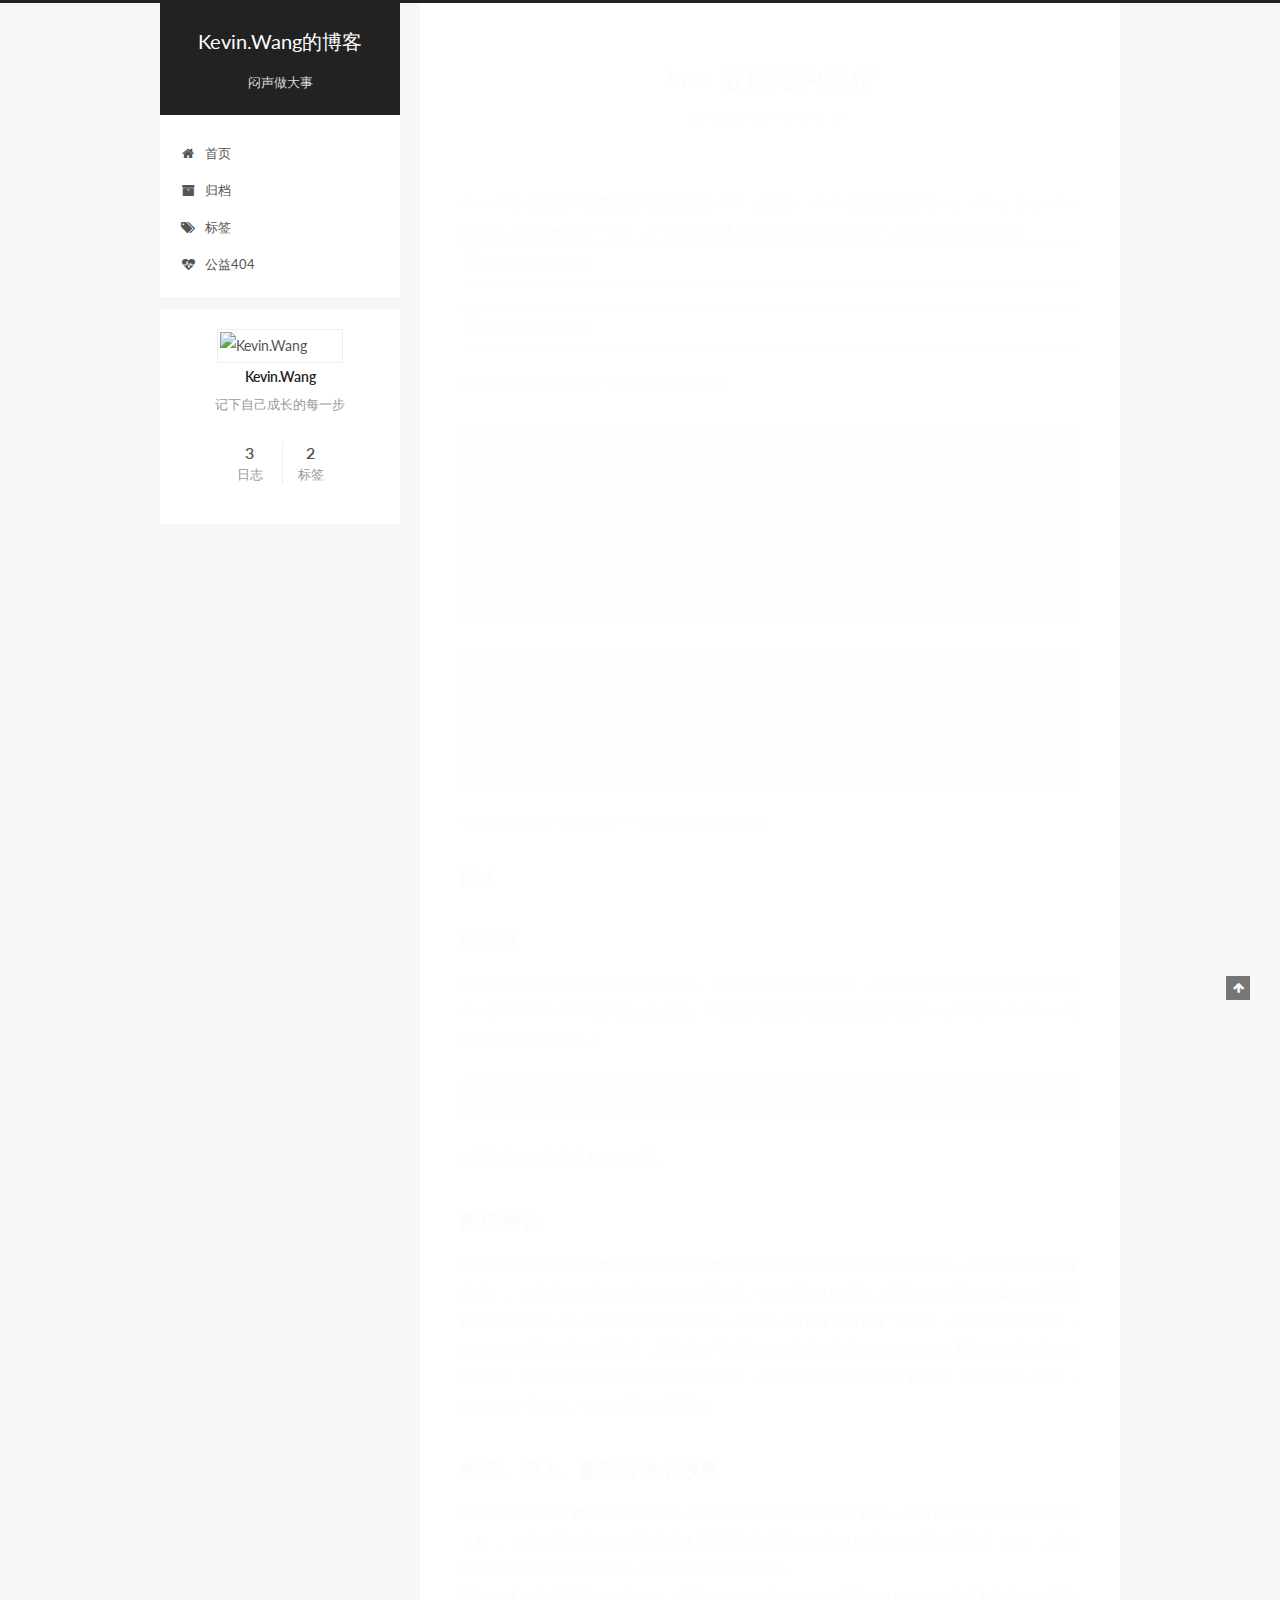
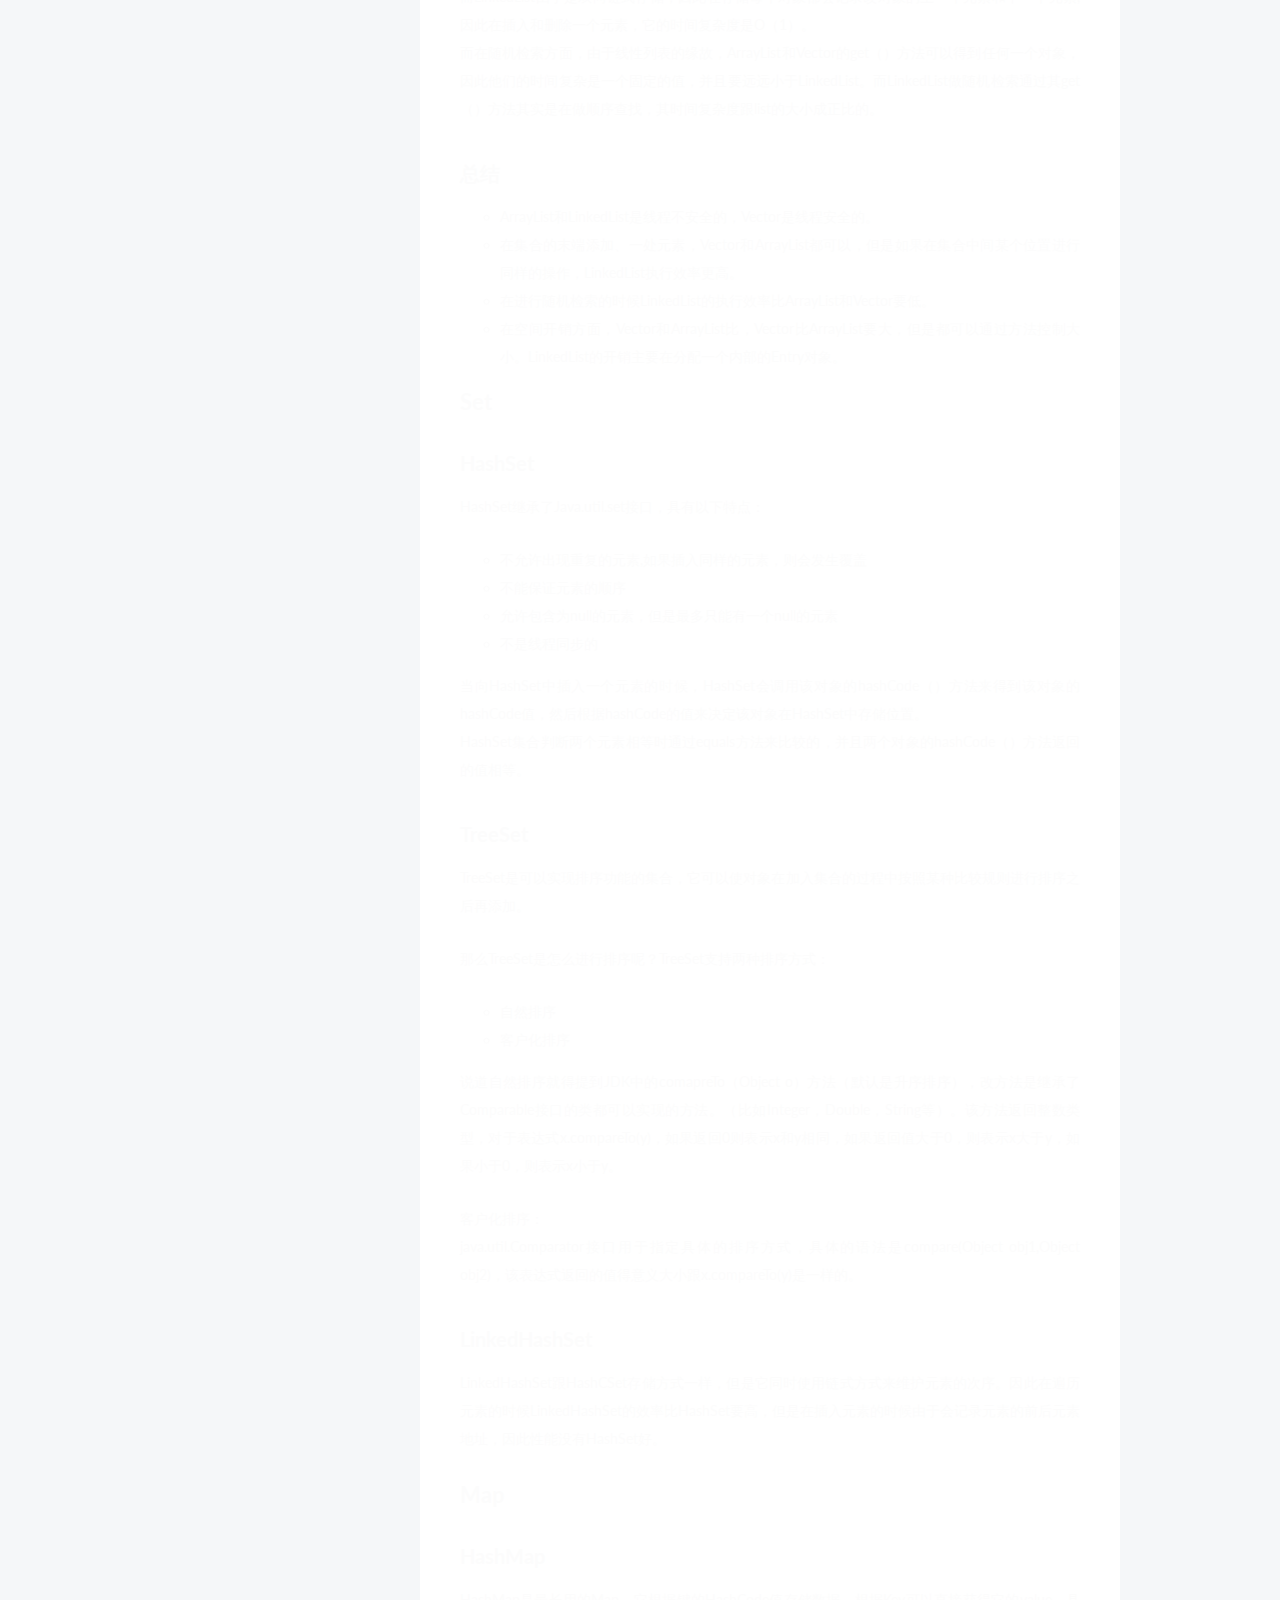
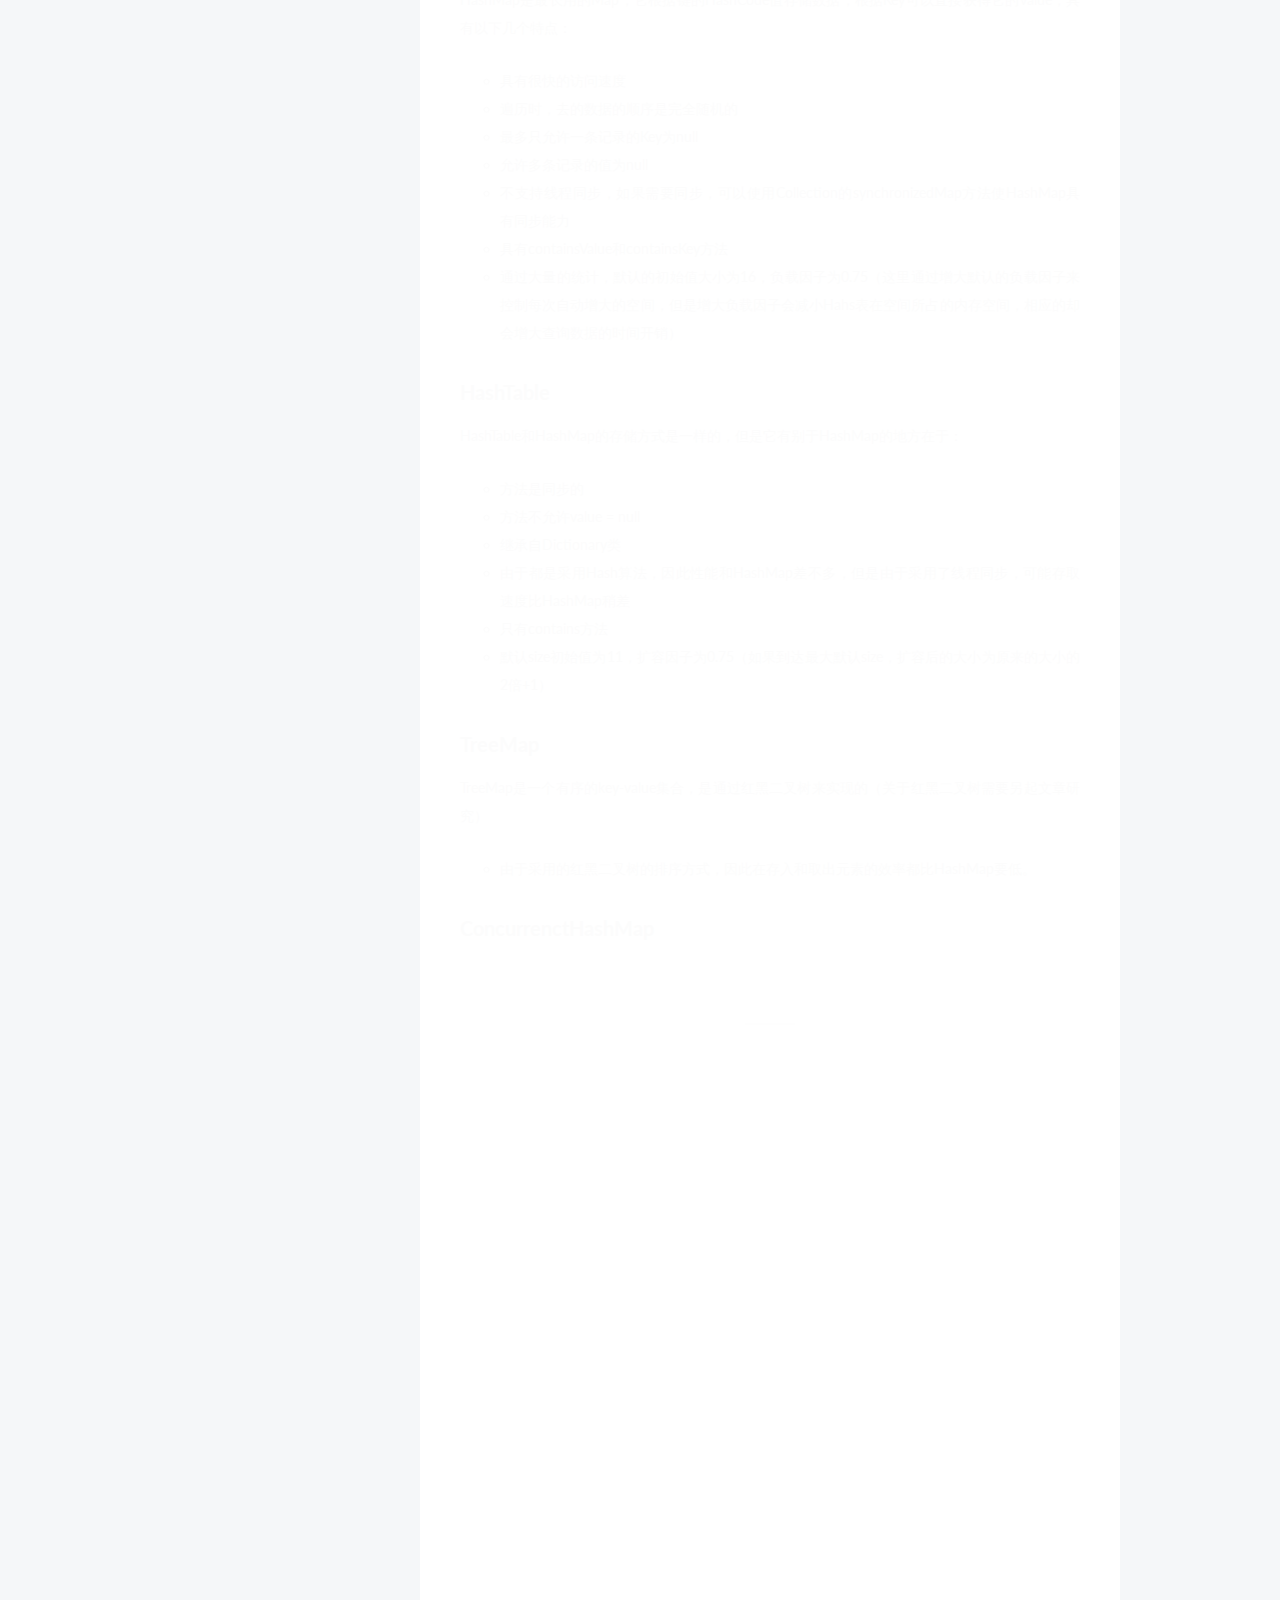
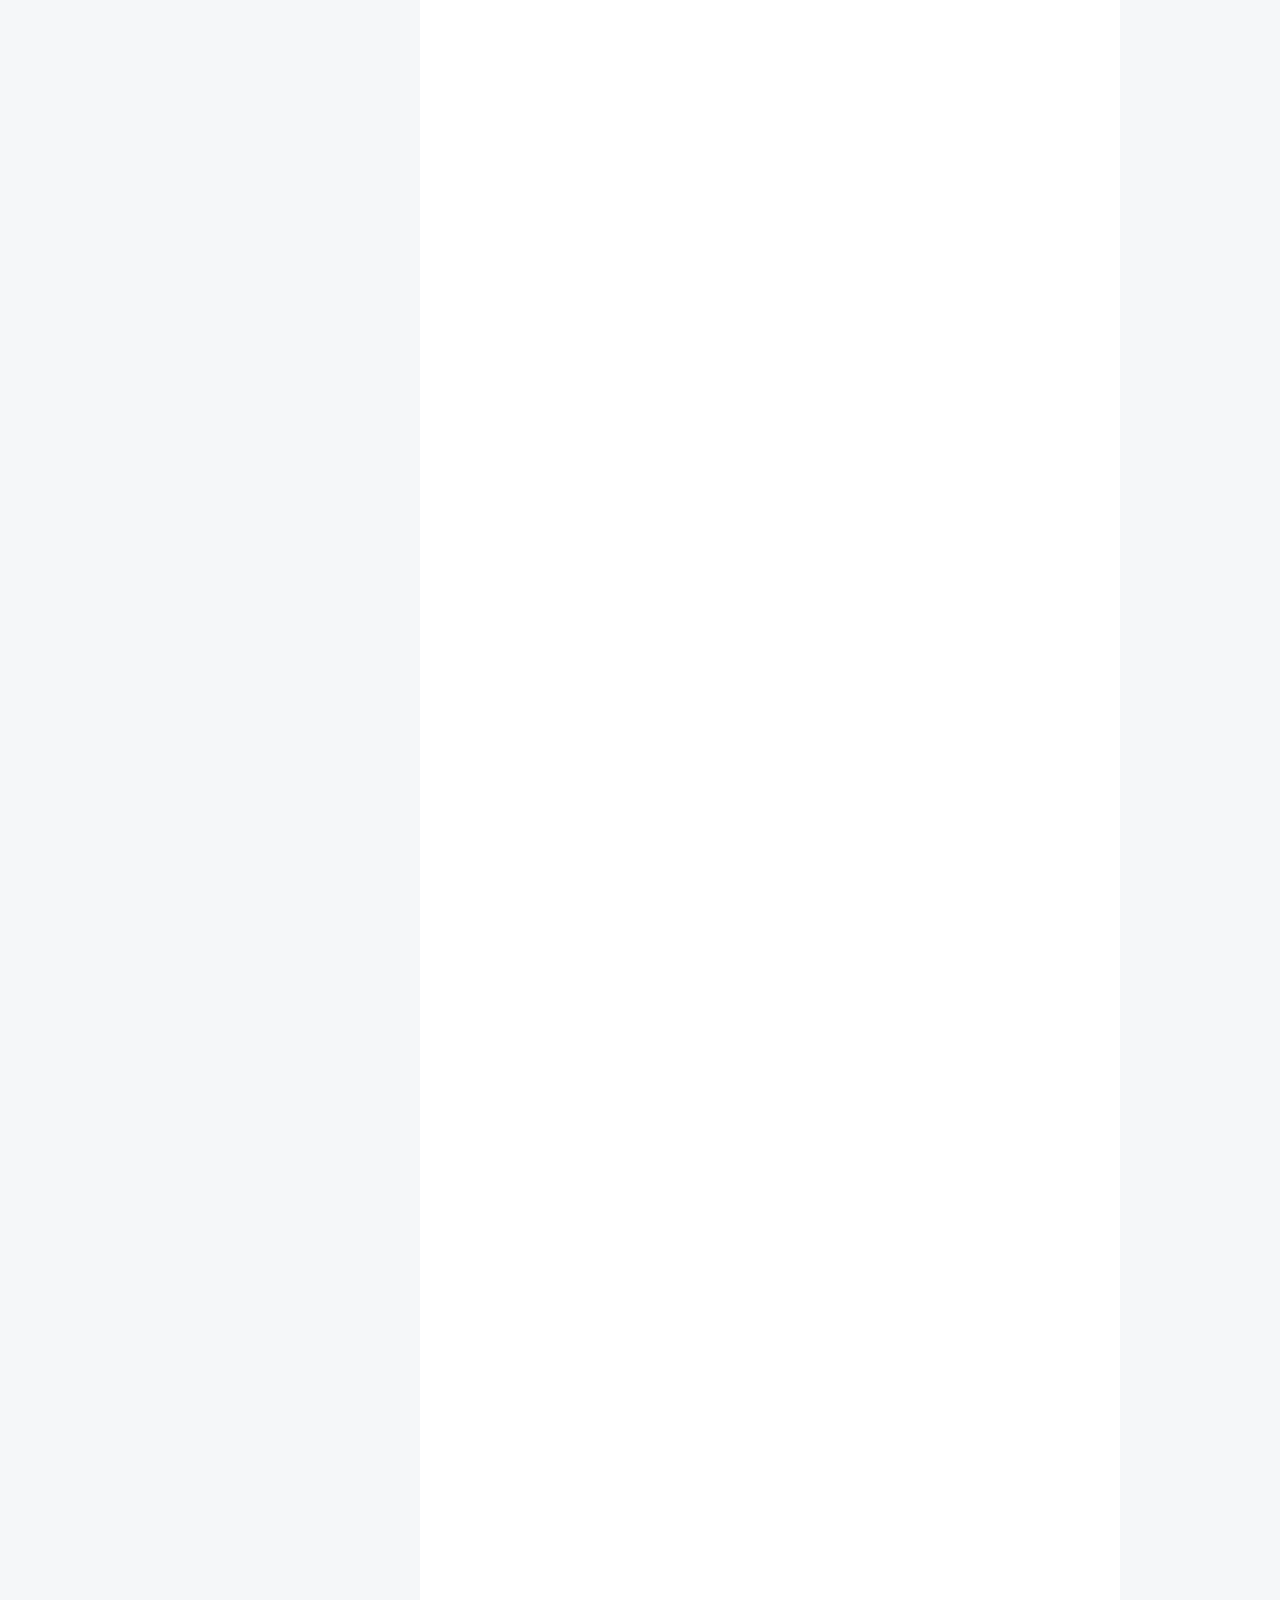
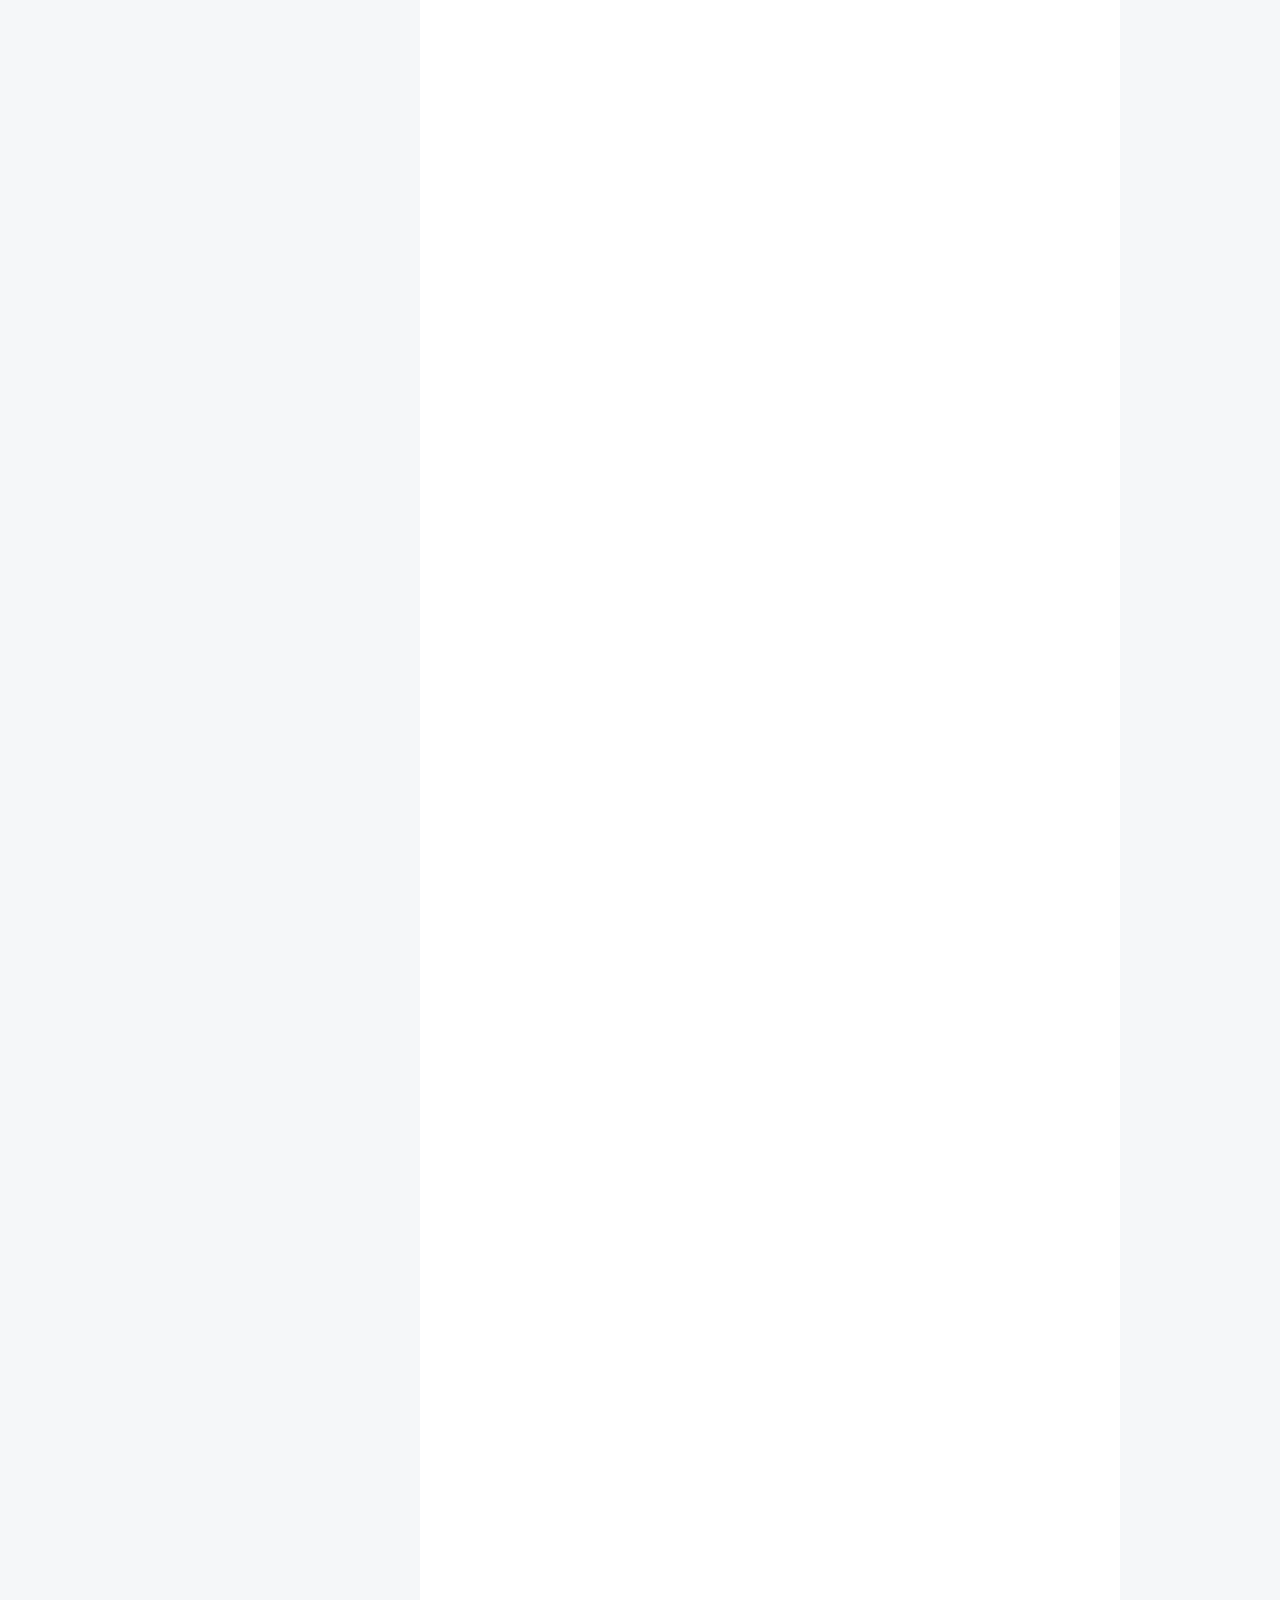
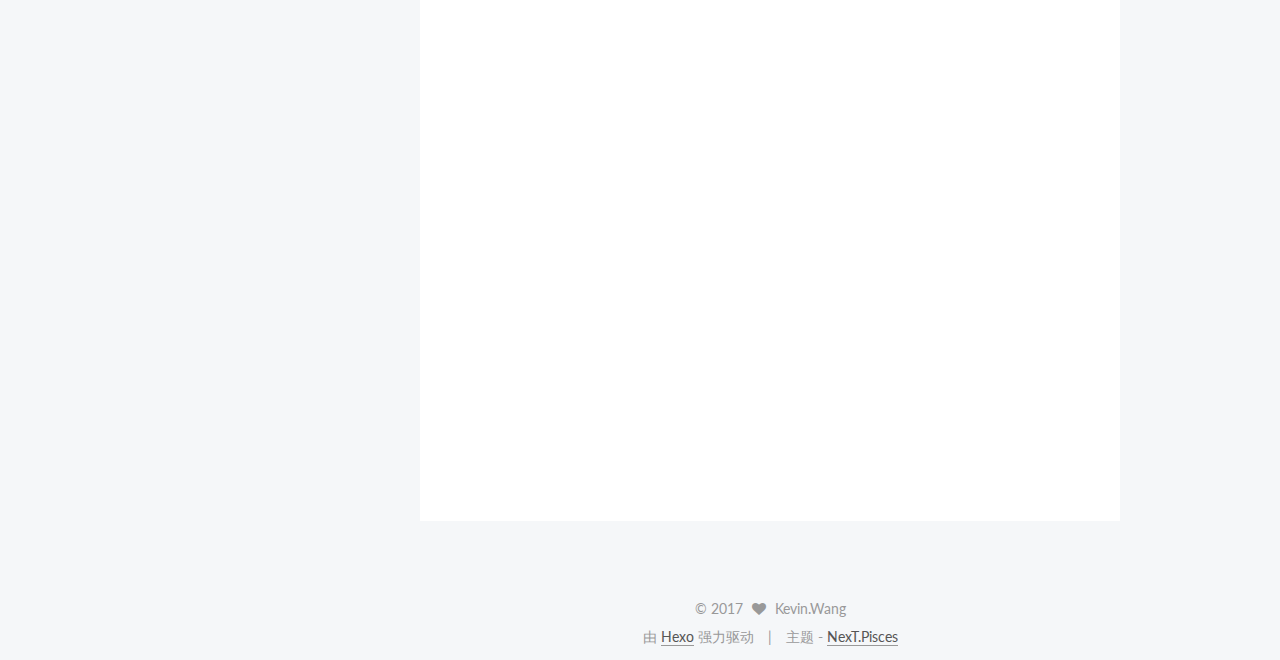
==== commit e4fee0a0: "Site updated: 2017-03-28 22:42:33" ====
--- a/index.html
+++ b/index.html
@@ -350,7 +350,7 @@
           
             <p>Java.util中包含三个重要的接口以及特点：List（列表），Set（保证元素的唯一），Map（key-value键值对，保证key的唯一性），下面的图片是从CSDN网站下载的图片，是不是感觉超级复杂<img src="http://img.blog.csdn.net/20160725191058505?watermark/2/text/aHR0cDovL2Jsb2cuY3Nkbi5uZXQv/font/5a6L5L2T/fontsize/400/fill/I0JBQkFCMA==/dissolve/70/gravity/Center" alt="image description"><br><img src="http://img.blog.csdn.net/20160725192619668?watermark/2/text/aHR0cDovL2Jsb2cuY3Nkbi5uZXQv/font/5a6L5L2T/fontsize/400/fill/I0JBQkFCMA==/dissolve/70/gravity/Center" alt="image description"></p>
 <p>所以本人就写下了这么一个小清新的树状图<br><figure class="highlight plain"><table><tr><td class="gutter"><pre><div class="line">1</div><div class="line">2</div><div class="line">3</div><div class="line">4</div><div class="line">5</div><div class="line">6</div><div class="line">7</div><div class="line">8</div><div class="line">9</div></pre></td><td class="code"><pre><div class="line">graph TD</div><div class="line">Collection--&gt;List</div><div class="line">Collection--&gt;Set</div><div class="line">List--&gt;LinkedList</div><div class="line">List--&gt;Vector</div><div class="line">List--&gt;ArrayList</div><div class="line">Set--&gt;TreeSet</div><div class="line">Set--&gt;HashSet</div><div class="line">Set--&gt;LinkedHashSet</div></pre></td></tr></table></figure></p>
-<figure class="highlight plain"><table><tr><td class="gutter"><pre><div class="line">1</div><div class="line">2</div><div class="line">3</div><div class="line">4</div></pre></td><td class="code"><pre><div class="line">graph TD</div><div class="line">Map--&gt;TreeMap</div><div class="line">Map--&gt;HashMap</div><div class="line">HashMap--&gt;LinkedHashMap</div></pre></td></tr></table></figure>
+<figure class="highlight plain"><table><tr><td class="gutter"><pre><div class="line">1</div><div class="line">2</div><div class="line">3</div><div class="line">4</div><div class="line">5</div><div class="line">6</div></pre></td><td class="code"><pre><div class="line">graph TD</div><div class="line">Map--&gt;HashMap</div><div class="line">Map--&gt;Hashtable</div><div class="line">Map--&gt;TreeMap</div><div class="line">Map--&gt;LinkedHashMap</div><div class="line">HashMap--&gt;ConcurrentHashMap</div></pre></td></tr></table></figure>
 <p>下面就根据这个树状图来一一balabala数据结构吧。</p>
 <h1 id="List"><a href="#List" class="headerlink" title="List"></a>List</h1><h2 id="同步性"><a href="#同步性" class="headerlink" title="同步性"></a>同步性</h2><p>ArrayList和LinkedList不是线程同步的，而Vector是线程安全的，因此在不是多线程的情况下使用ArrayList和LinkedList效率会大大提升。不过如果想在多线程的情况下使用ArrayList和LinkedList，可通过如下方法来实现：<br><figure class="highlight plain"><table><tr><td class="gutter"><pre><div class="line">1</div></pre></td><td class="code"><pre><div class="line">List synList = Collections.synchronizedList(new ArrayList());</div></pre></td></tr></table></figure></p>
 <p>但是执行的效率并没有Vector高。</p>
@@ -379,7 +379,30 @@
 <p>说道自然排序就得提到JDK中的comapreTo（Object o）方法（默认是升序排序），改方法是继承了Comparable接口的类都可以实现的方法。（比如Integer，Double，String等）。该方法返回整数类型，对于表达式x.compareTo(y)，如果返回0则表示x和y相同，如果返回值大于0，则表示x大于y，如果小于0，则表示x小于y。</p>
 <p>客户化排序：<br>java.util.Comparator接口用于指定具体的排序方式，具体的语法是compare(Object obj1,Object obj2)，该表达式返回的值得意义大小跟x.compareTo(y)是一样的。</p>
 <h2 id="LinkedHashSet"><a href="#LinkedHashSet" class="headerlink" title="LinkedHashSet"></a>LinkedHashSet</h2><p>LinkedHashSet跟HashCSet存储方式一样，但是它同时使用链式方式来维护元素的次序。因此在遍历元素的时候LinkedHashSet的效率比HashSet要高，但是在插入元素的时候由于会记录元素的前后元素地址，因此性能没有HashSet好。</p>
-
+<h1 id="Map"><a href="#Map" class="headerlink" title="Map"></a>Map</h1><h2 id="HashMap"><a href="#HashMap" class="headerlink" title="HashMap"></a>HashMap</h2><p>HashMap是最长用的Map，它根据键的HashCode值存储数据，根据Key可以直接获得它的value，具有以下几个特点：</p>
+<ul>
+<li>具有很快的访问速度</li>
+<li>遍历时，去的数据的顺序是完全随机的</li>
+<li>最多只允许一条记录的Key为null</li>
+<li>允许多条记录的值为null</li>
+<li>不支持线程同步，如果需要同步，可以使用Collection的synchronizedMap方法使HashMap具有同步能力</li>
+<li>具有containsValue和containsKey方法</li>
+<li>通过大量的统计，默认的初始值大小为16，负载因子为0.75（这里通过增大默认的负载因子来控制每次自动增大的空间，但是增大负载因子会减小Hahs表在空间所占的内存空间，相应的却会增大查询数据的时间开销）</li>
+</ul>
+<h2 id="HashTable"><a href="#HashTable" class="headerlink" title="HashTable"></a>HashTable</h2><p>HashTable和HashMap的存储方式是一样的，但是它有别于HashMap的地方在于：</p>
+<ul>
+<li>方法是同步的</li>
+<li>方法不允许value = null</li>
+<li>继承自Dictionary类</li>
+<li>由于都是采用Hash算法，因此性能和HashMap差不多，但是由于采用了线程同步，可能存取速度比HashMap稍差</li>
+<li>只有contains方法</li>
+<li>默认size初始值为11，扩容因子为0.75（如果到达最大默认size，扩容后的大小为原来的大小的2倍+1）</li>
+</ul>
+<h2 id="TreeMap"><a href="#TreeMap" class="headerlink" title="TreeMap"></a>TreeMap</h2><p>TreeMap是一个有序的key-value集合，是通过红黑二叉树来实现的（关于红黑二叉树需要另起文章研究）</p>
+<ul>
+<li>由于采用的红黑二叉树的排序方式，因此在存入和取出元素的效率都比HashMap要低。</li>
+</ul>
+<h2 id="ConcurrenctHashMap"><a href="#ConcurrenctHashMap" class="headerlink" title="ConcurrenctHashMap"></a>ConcurrenctHashMap</h2>
           
         
       
--- a/css/main.css
+++ b/css/main.css
@@ -1685,7 +1685,7 @@
   width: 4px;
   height: 4px;
   border-radius: 50%;
-  background: #a36fc2;
+  background: #99ff3b;
 }
 .links-of-blogroll {
   font-size: 13px;
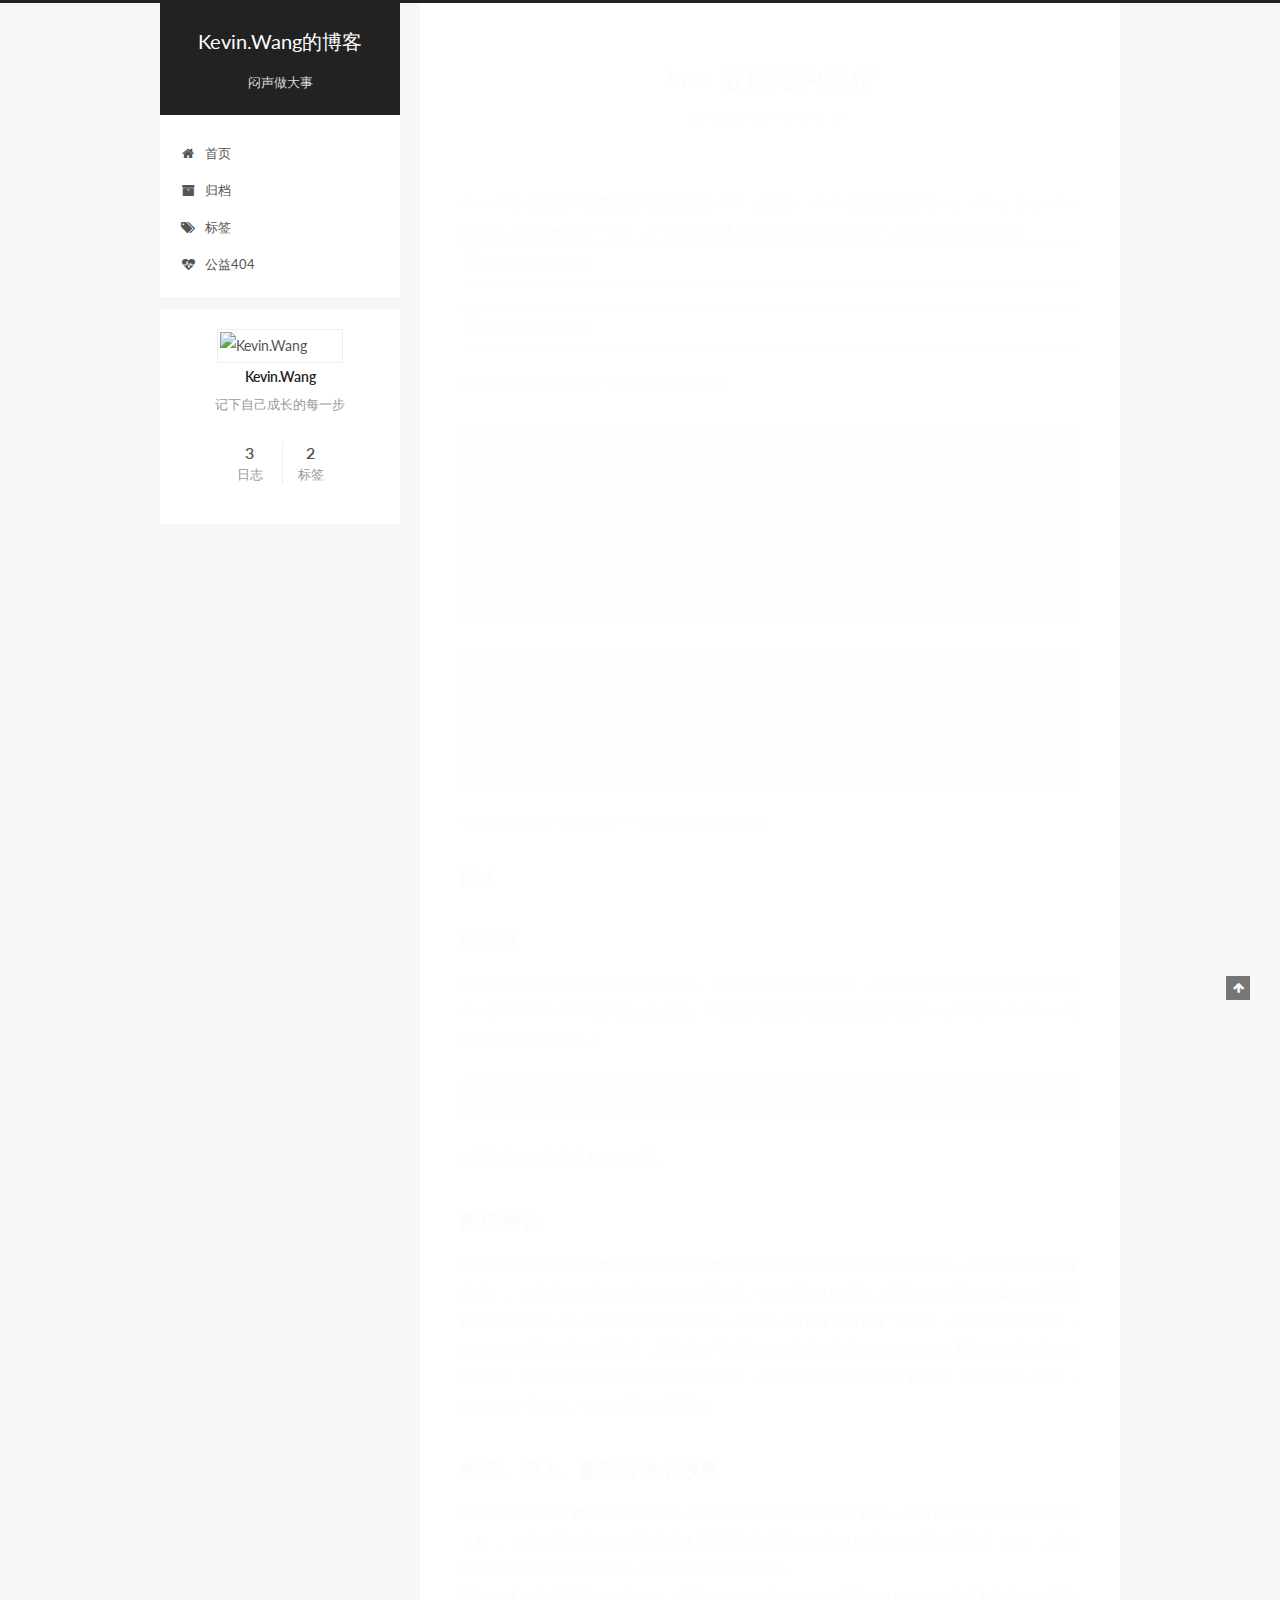
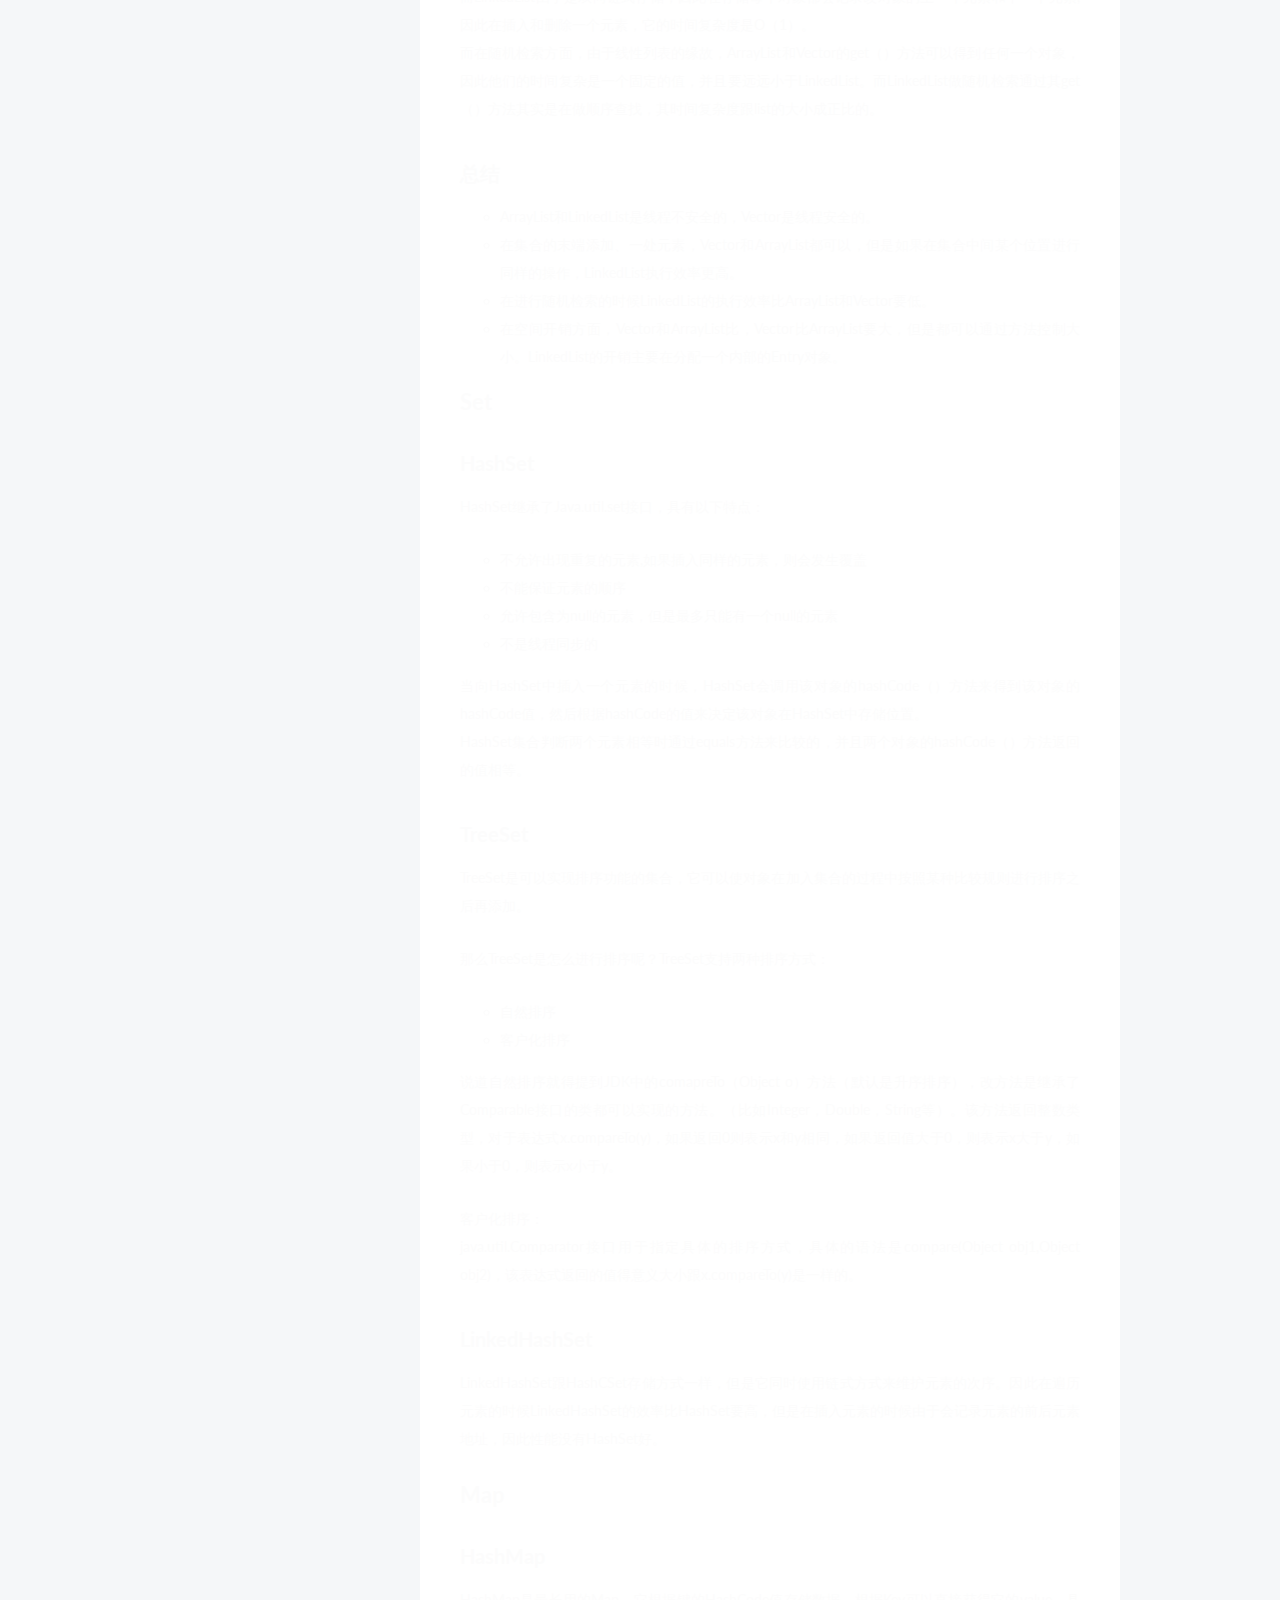
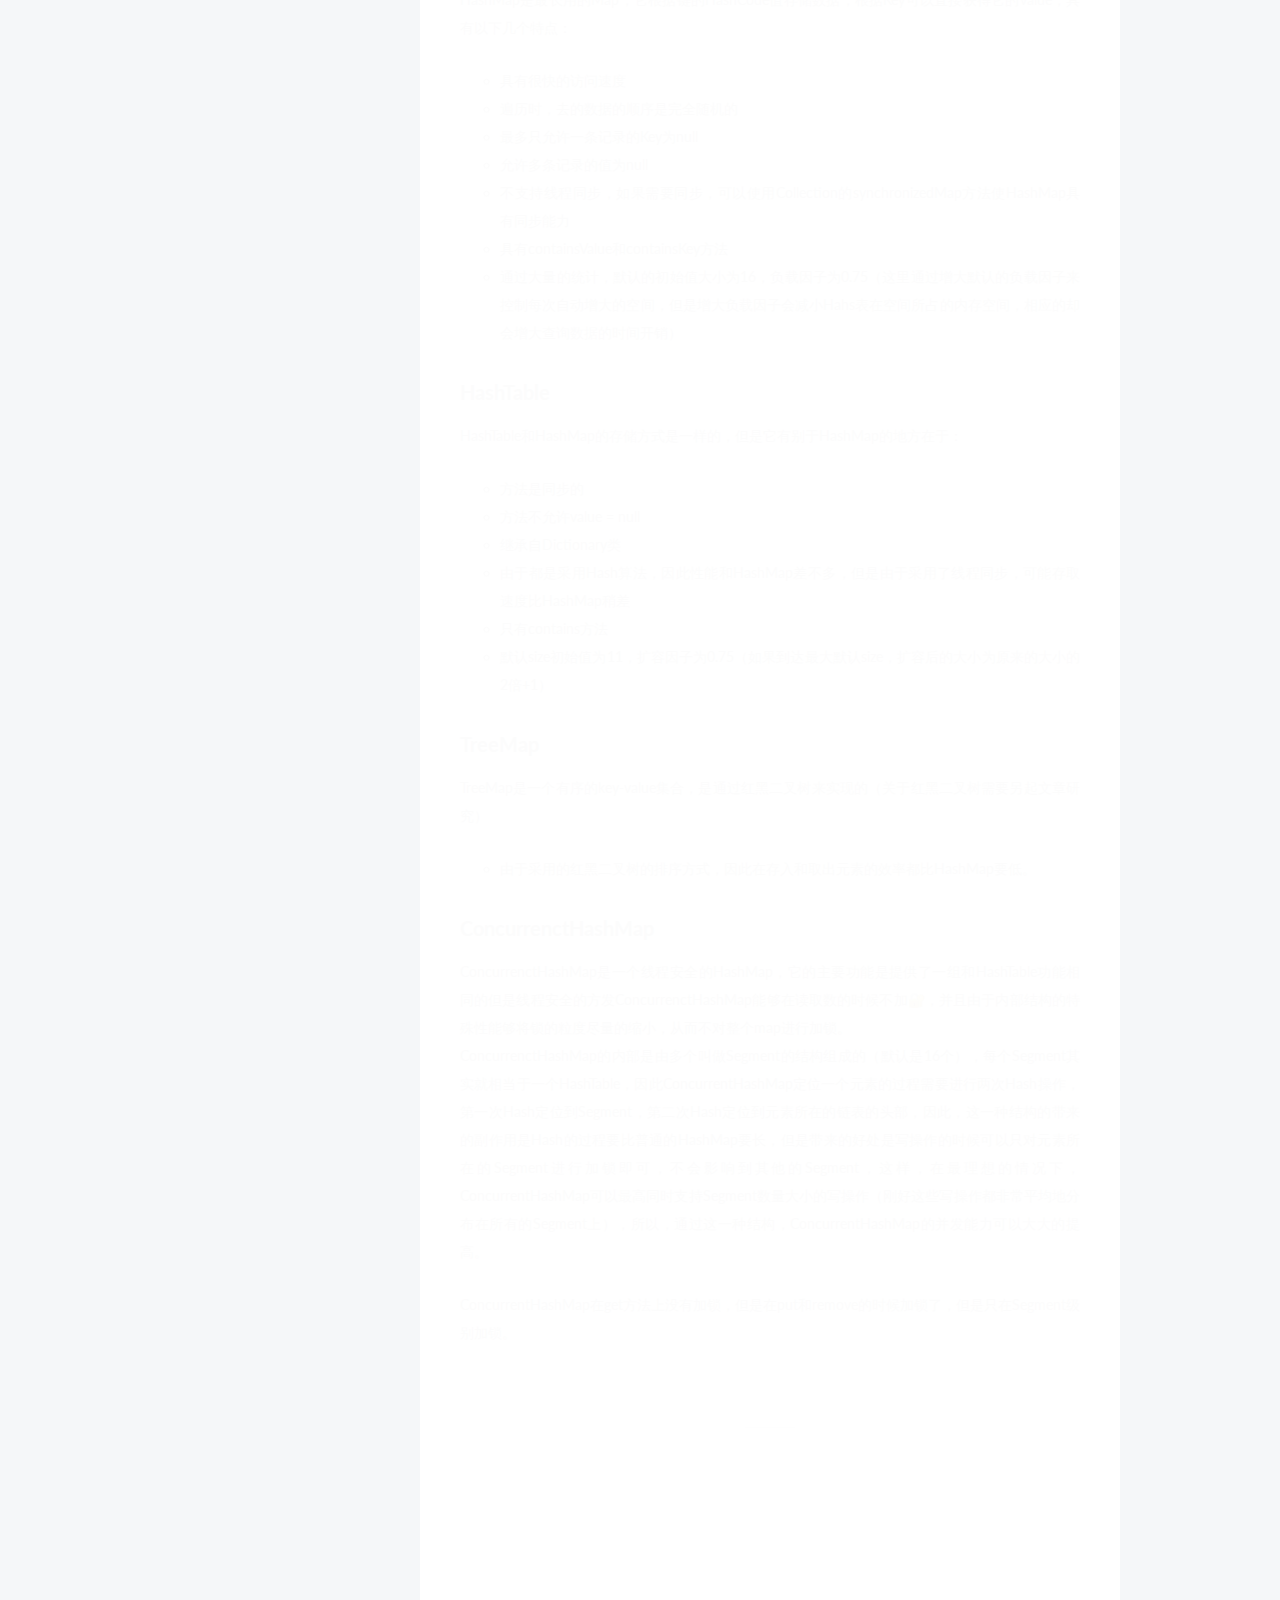
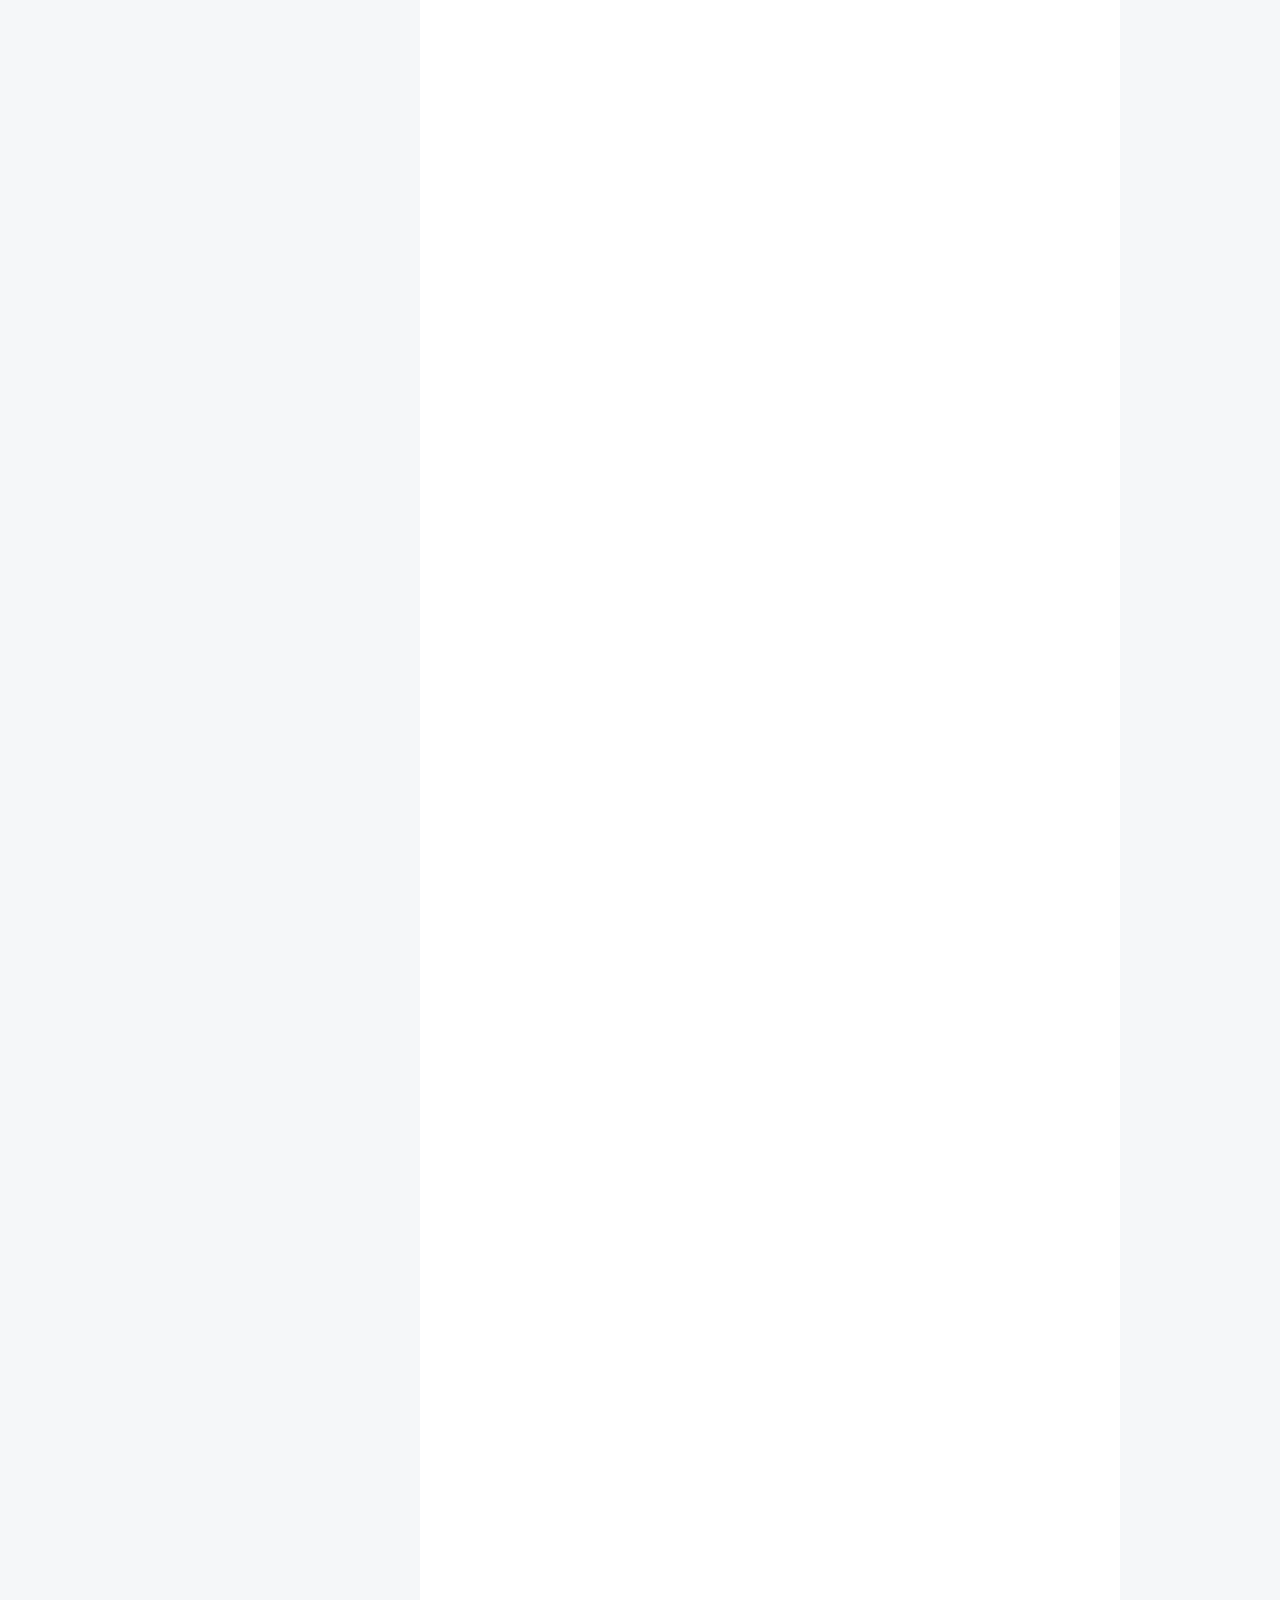
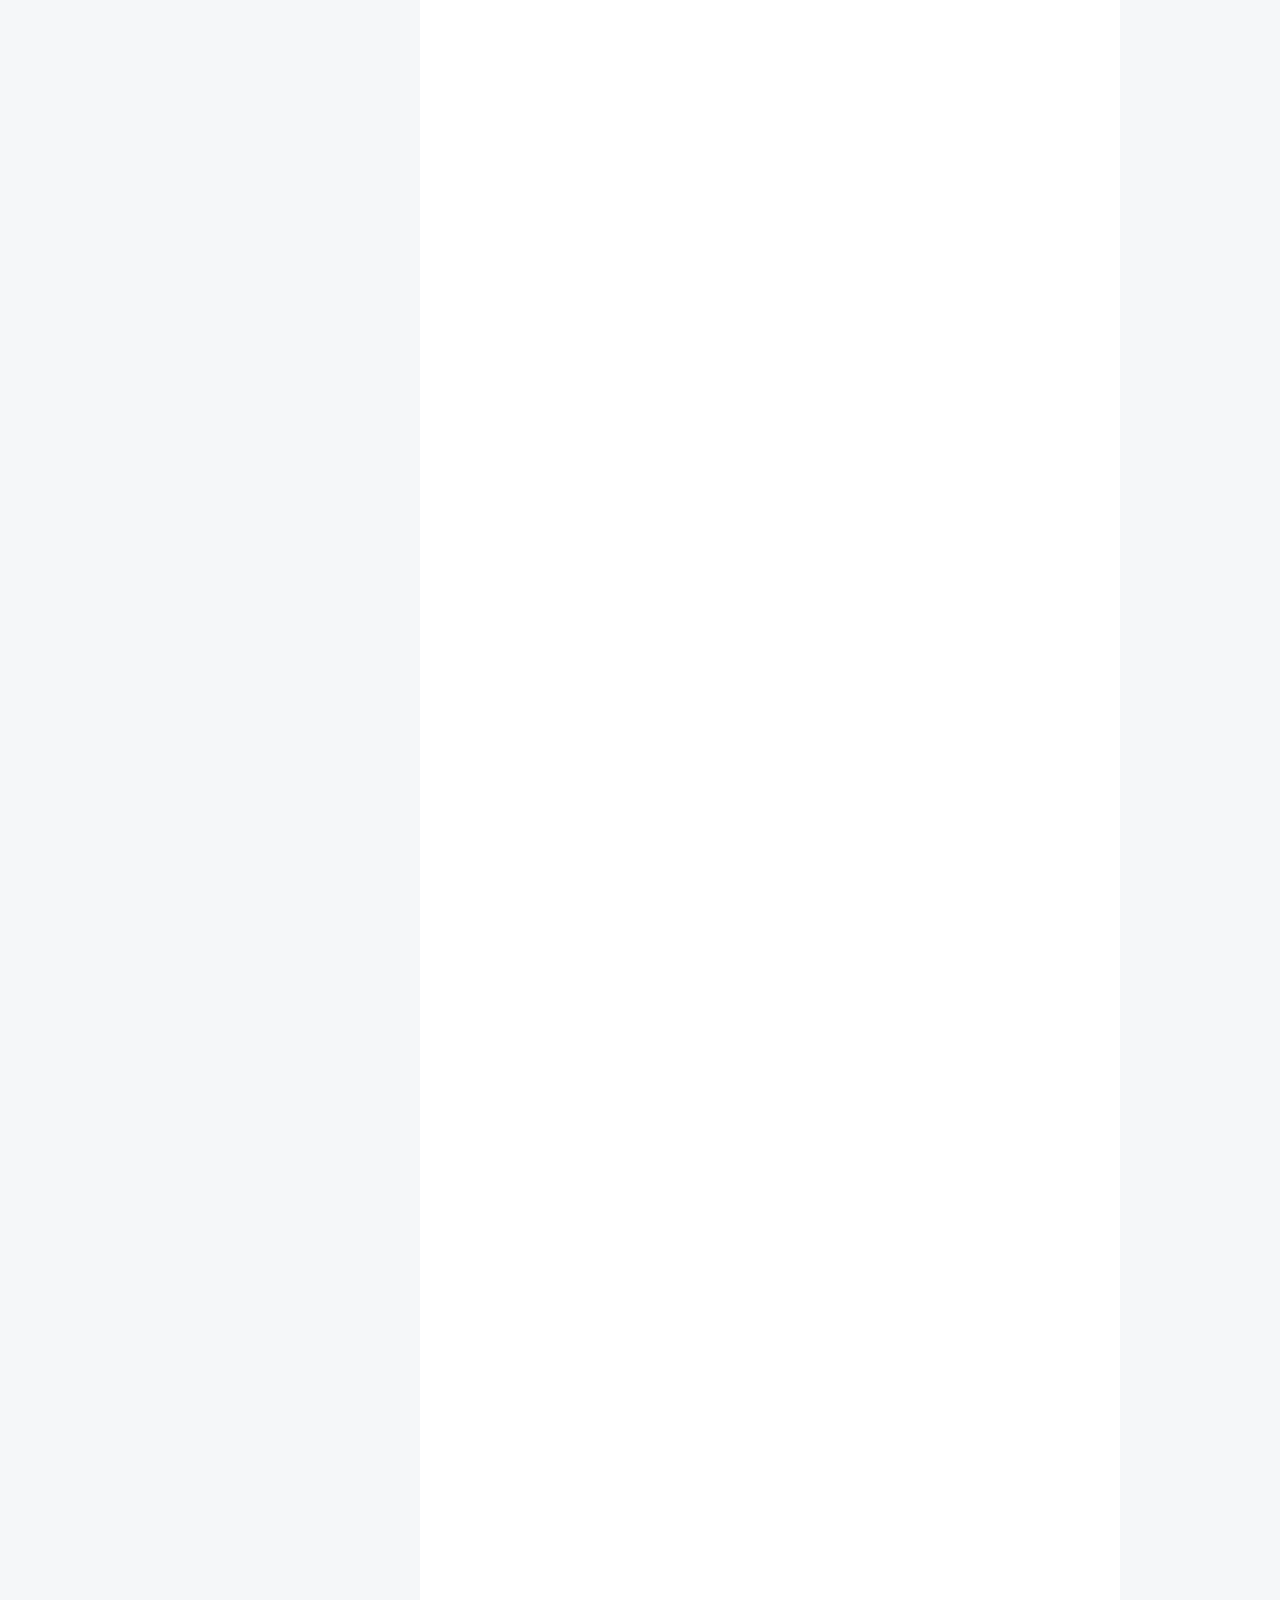
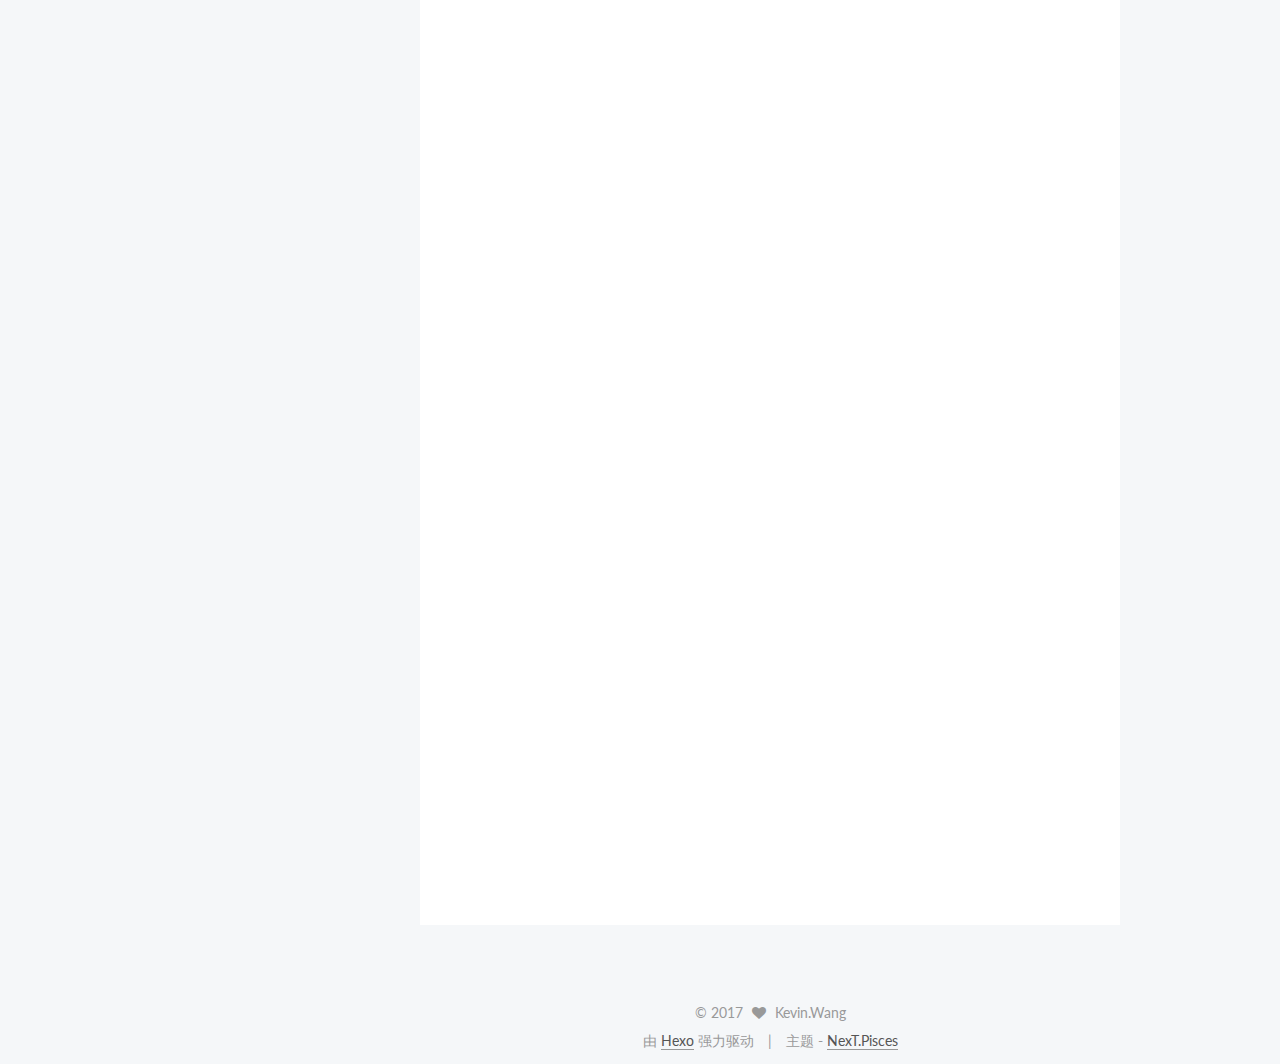
==== commit 3559c9e8: "Site updated: 2017-03-30 21:10:47" ====
--- a/index.html
+++ b/index.html
@@ -402,7 +402,9 @@
 <ul>
 <li>由于采用的红黑二叉树的排序方式，因此在存入和取出元素的效率都比HashMap要低。</li>
 </ul>
-<h2 id="ConcurrenctHashMap"><a href="#ConcurrenctHashMap" class="headerlink" title="ConcurrenctHashMap"></a>ConcurrenctHashMap</h2>
+<h2 id="ConcurrenctHashMap"><a href="#ConcurrenctHashMap" class="headerlink" title="ConcurrenctHashMap"></a>ConcurrenctHashMap</h2><p>ConcurrenctHashMap是一个线程安全的HashMap，它的主要功能是提供了一组和HashTable功能相同的但是线程安全的方发ConcurrenctHashMap能够在读取数的时候不加🔐，并且由于内部结构的特殊性能够将锁的粒度尽量的缩小，从而不对整个map进行加锁。<br>ConcurrenctHashMap的内部是由多个叫做Segment的结构组成的（默认是16个），每个Segment其实就相当于一个HashTable，因此ConcurrentHashMap定位一个元素的过程需要进行两次Hash操作，第一次Hash定位到Segment，第二次Hash定位到元素所在的链表的头部，因此，这一种结构的带来的副作用是Hash的过程要比普通的HashMap要长，但是带来的好处是写操作的时候可以只对元素所在的Segment进行加锁即可，不会影响到其他的Segment，这样，在最理想的情况下，ConcurrentHashMap可以最高同时支持Segment数量大小的写操作（刚好这些写操作都非常平均地分布在所有的Segment上），所以，通过这一种结构，ConcurrentHashMap的并发能力可以大大的提高。</p>
+<p>ConcurrentHashMap在get方法上没有加锁，但是在put和remove的时候加锁了，但是只在Segment级别加锁。</p>
+
           
         
       
--- a/css/main.css
+++ b/css/main.css
@@ -1685,7 +1685,7 @@
   width: 4px;
   height: 4px;
   border-radius: 50%;
-  background: #99ff3b;
+  background: #ff3e96;
 }
 .links-of-blogroll {
   font-size: 13px;
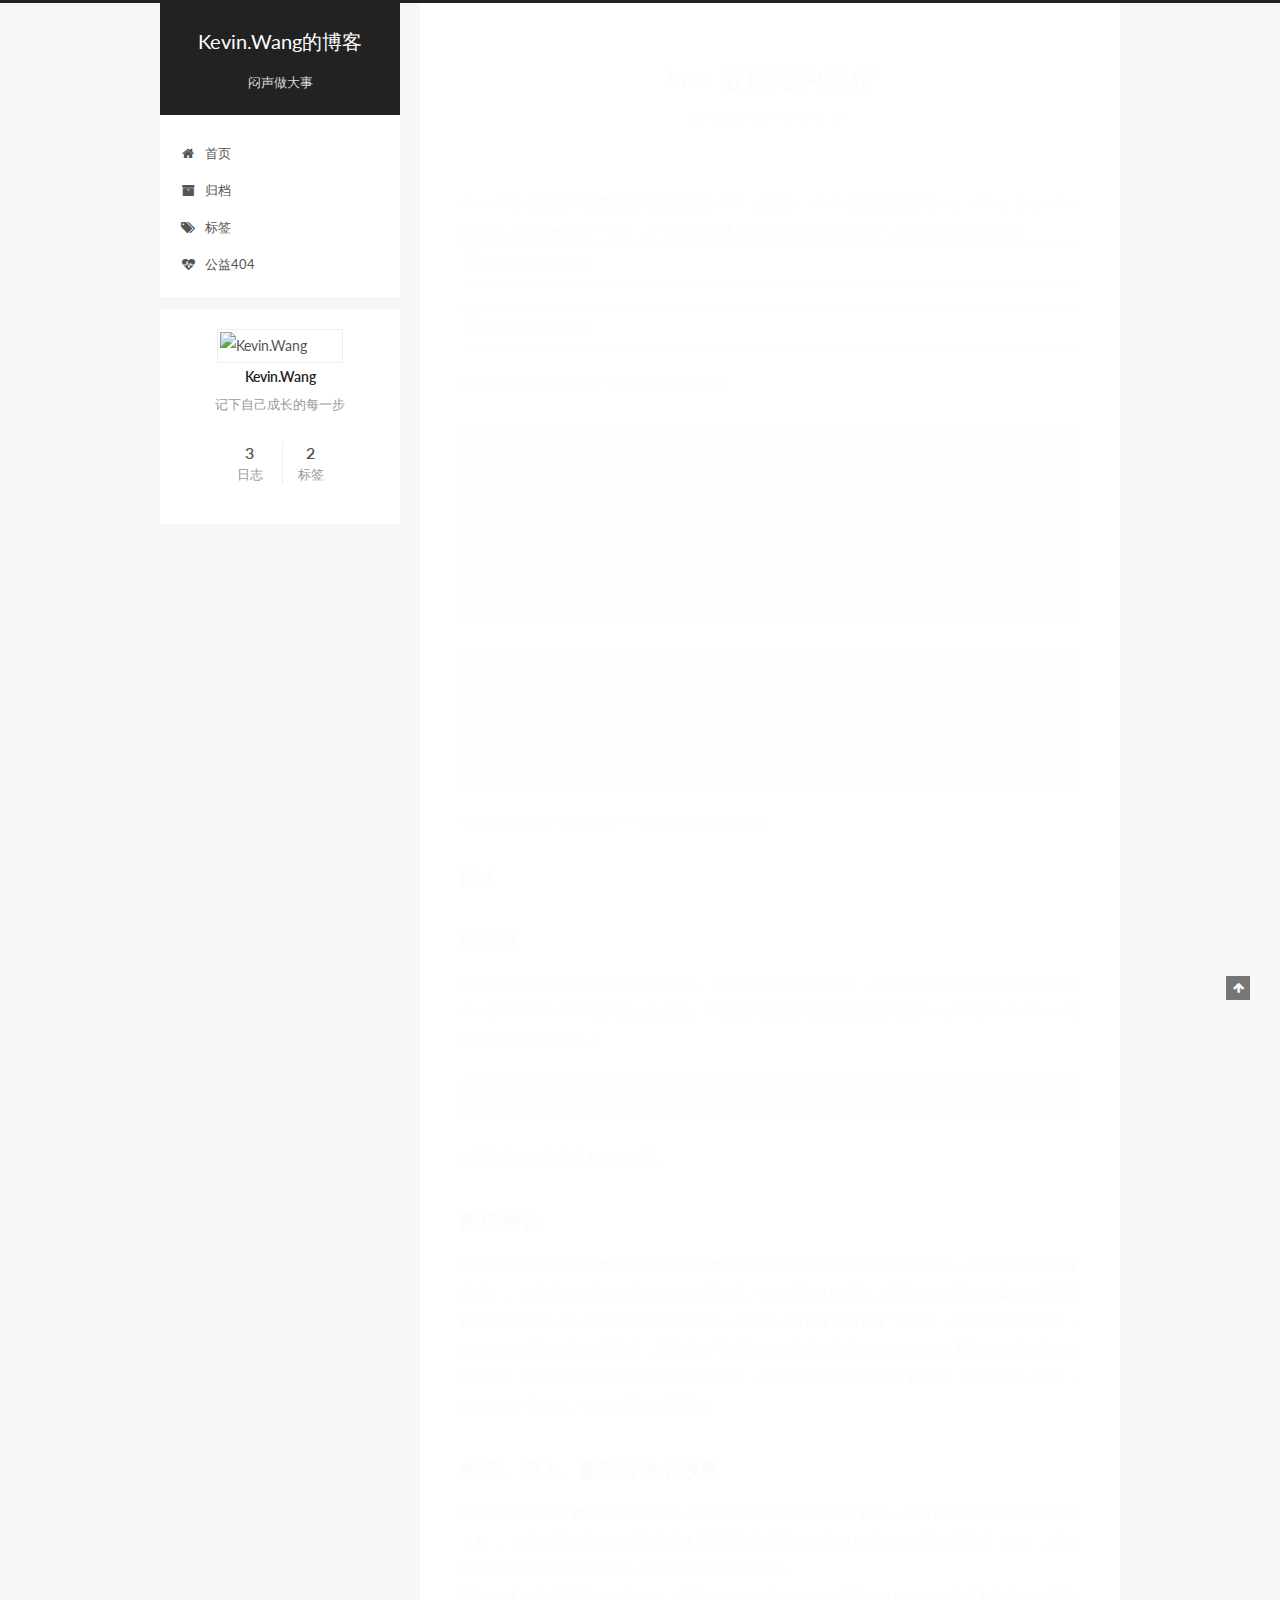
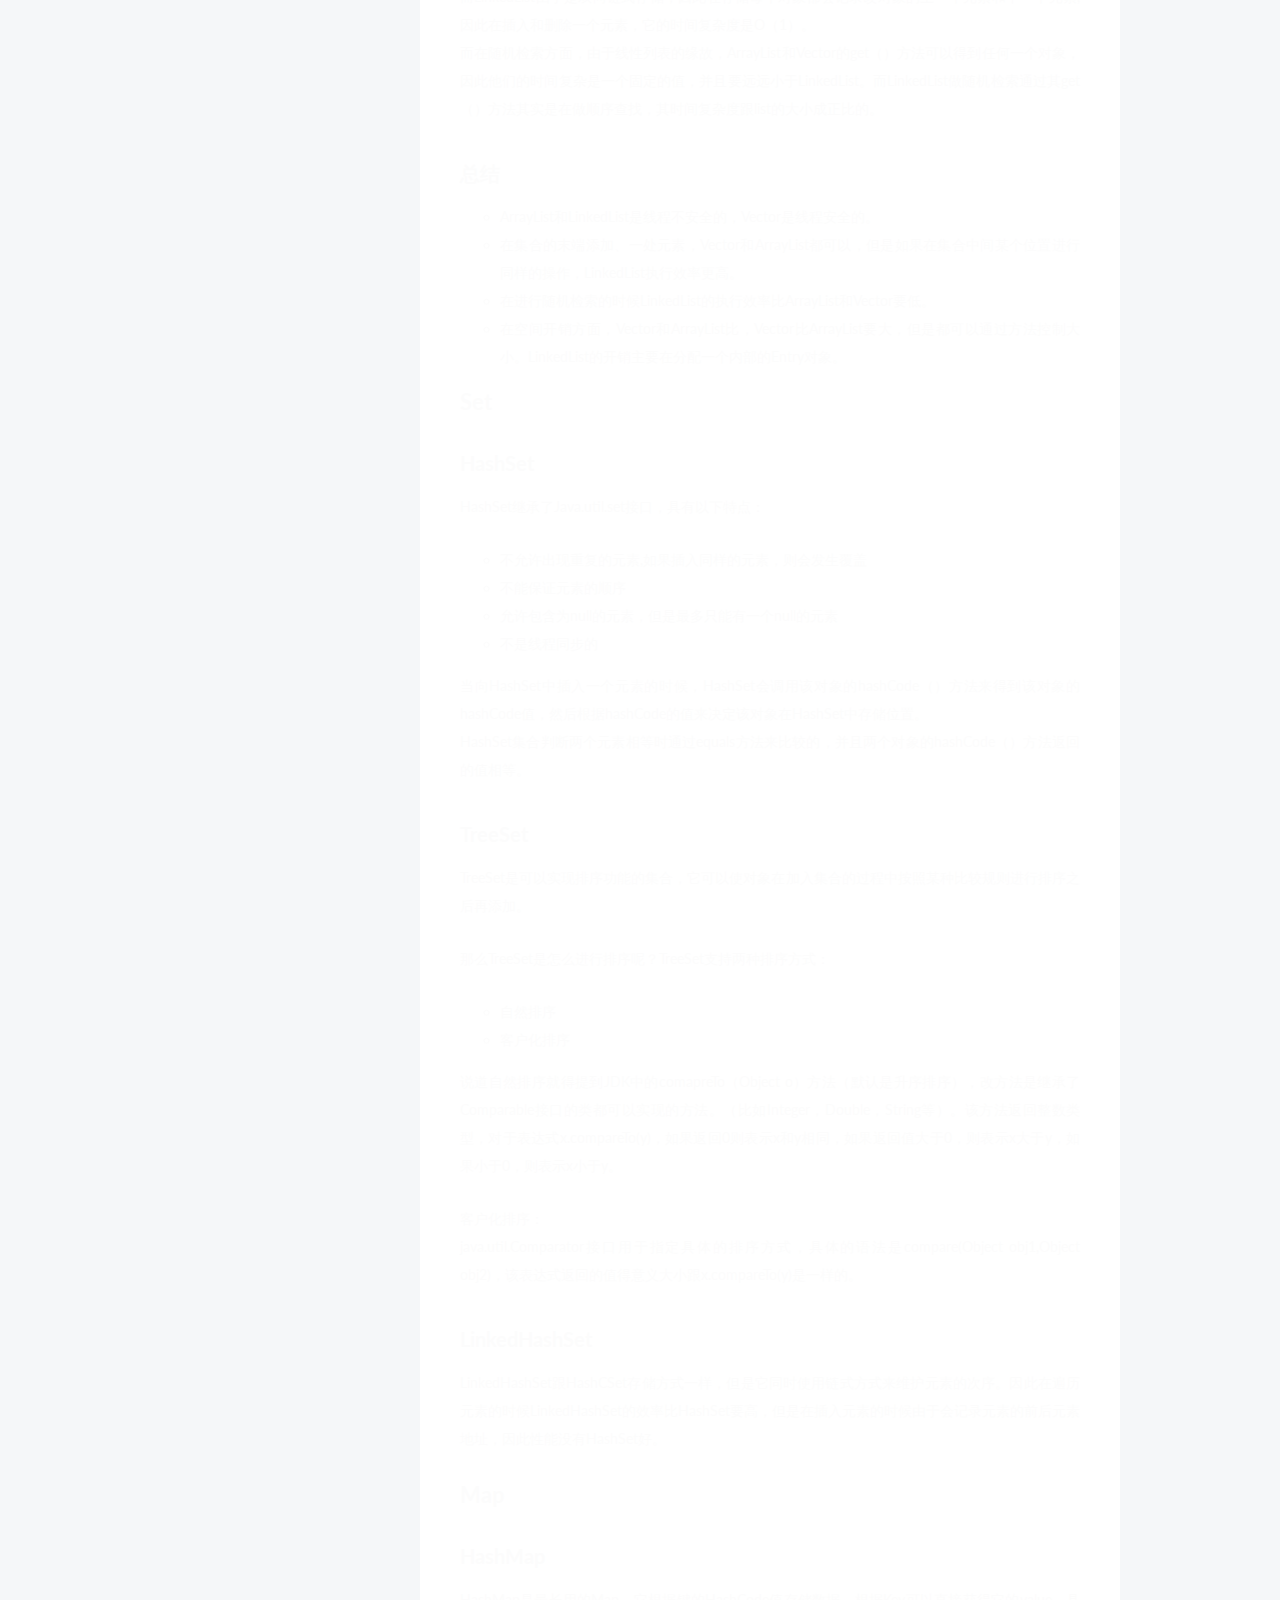
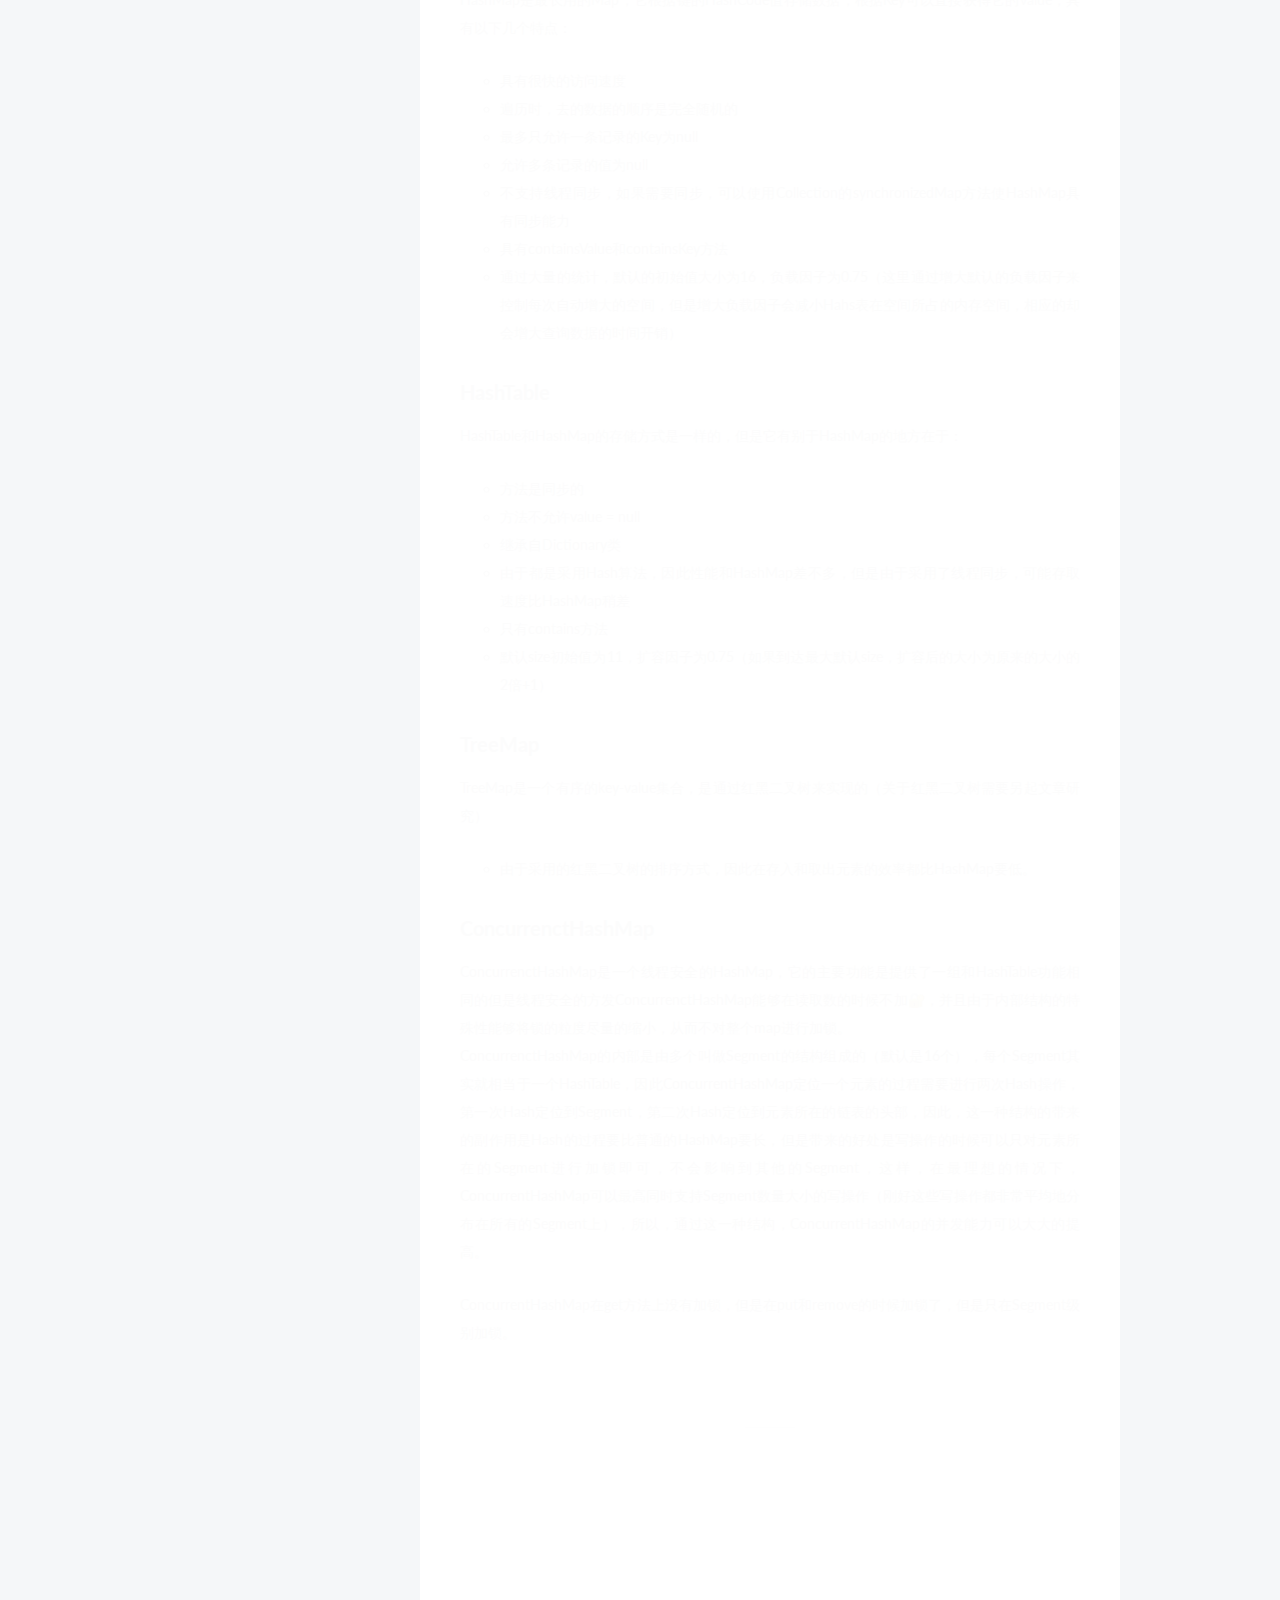
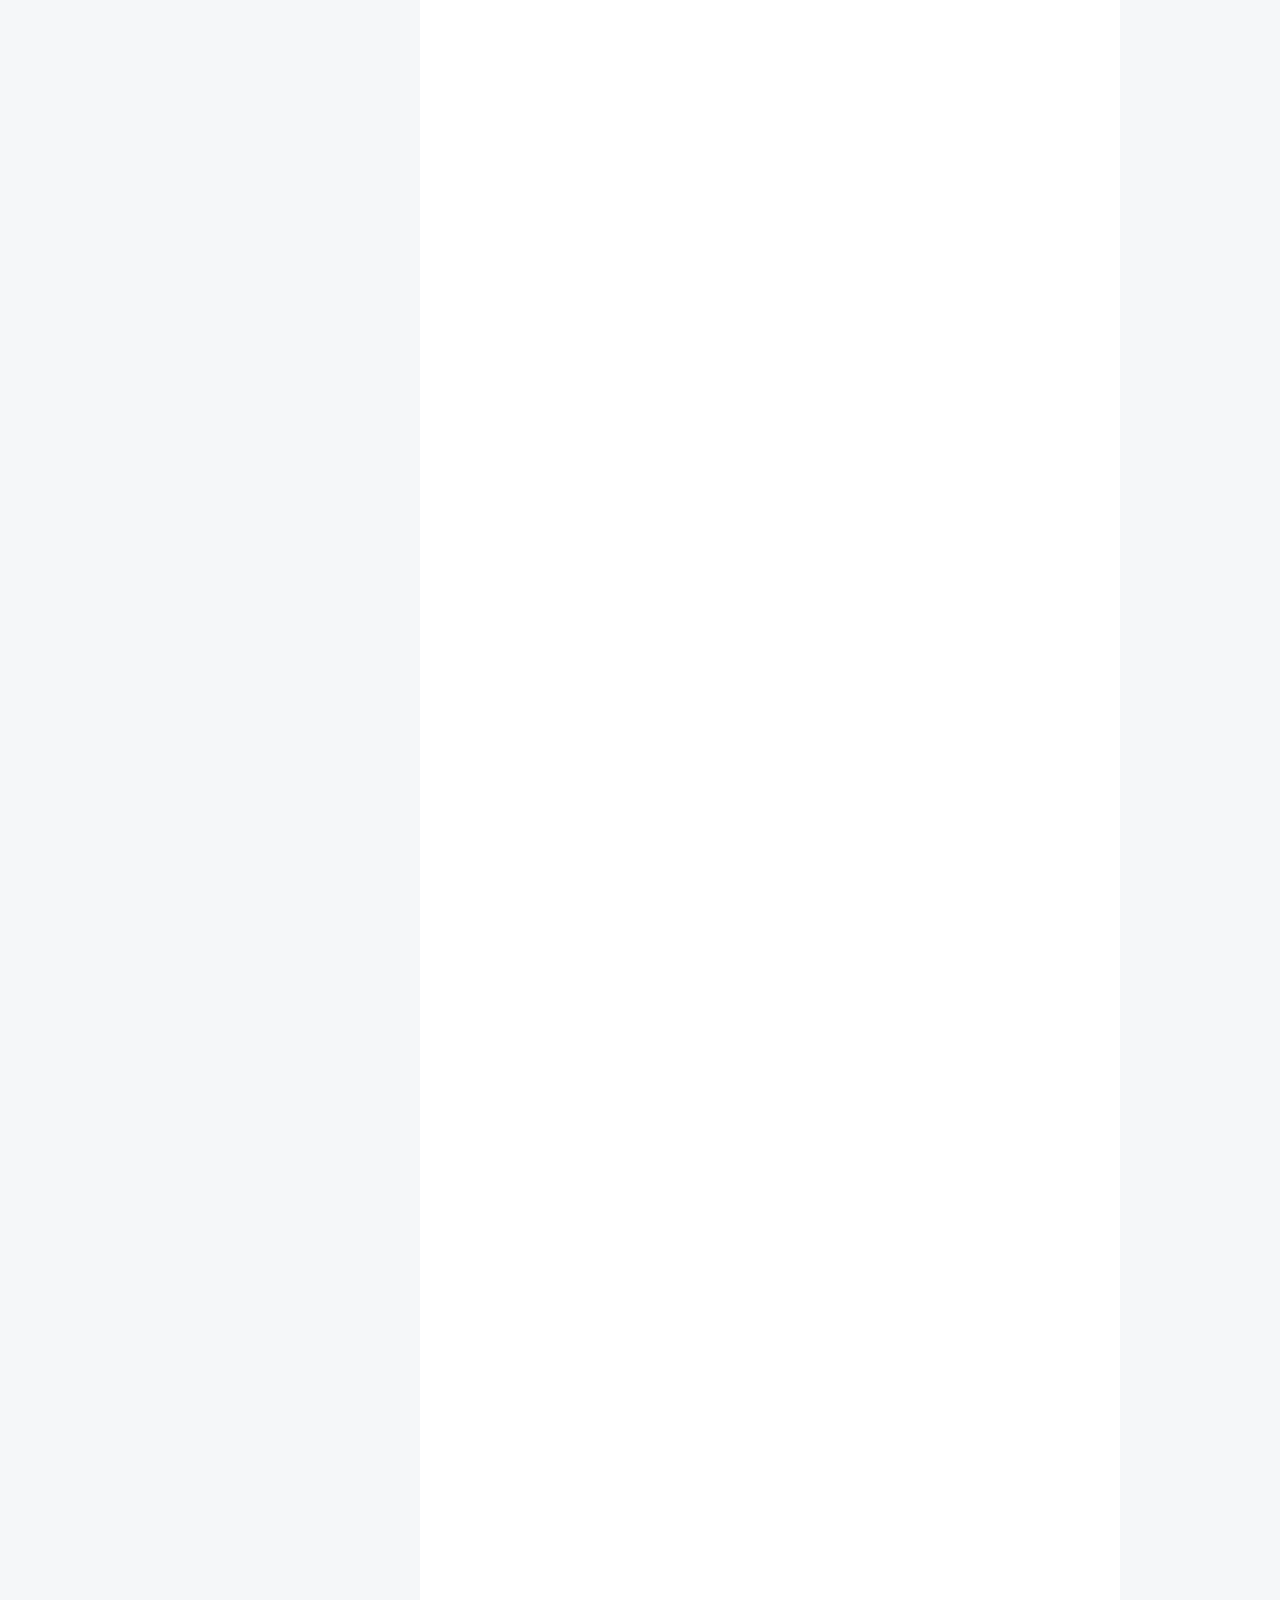
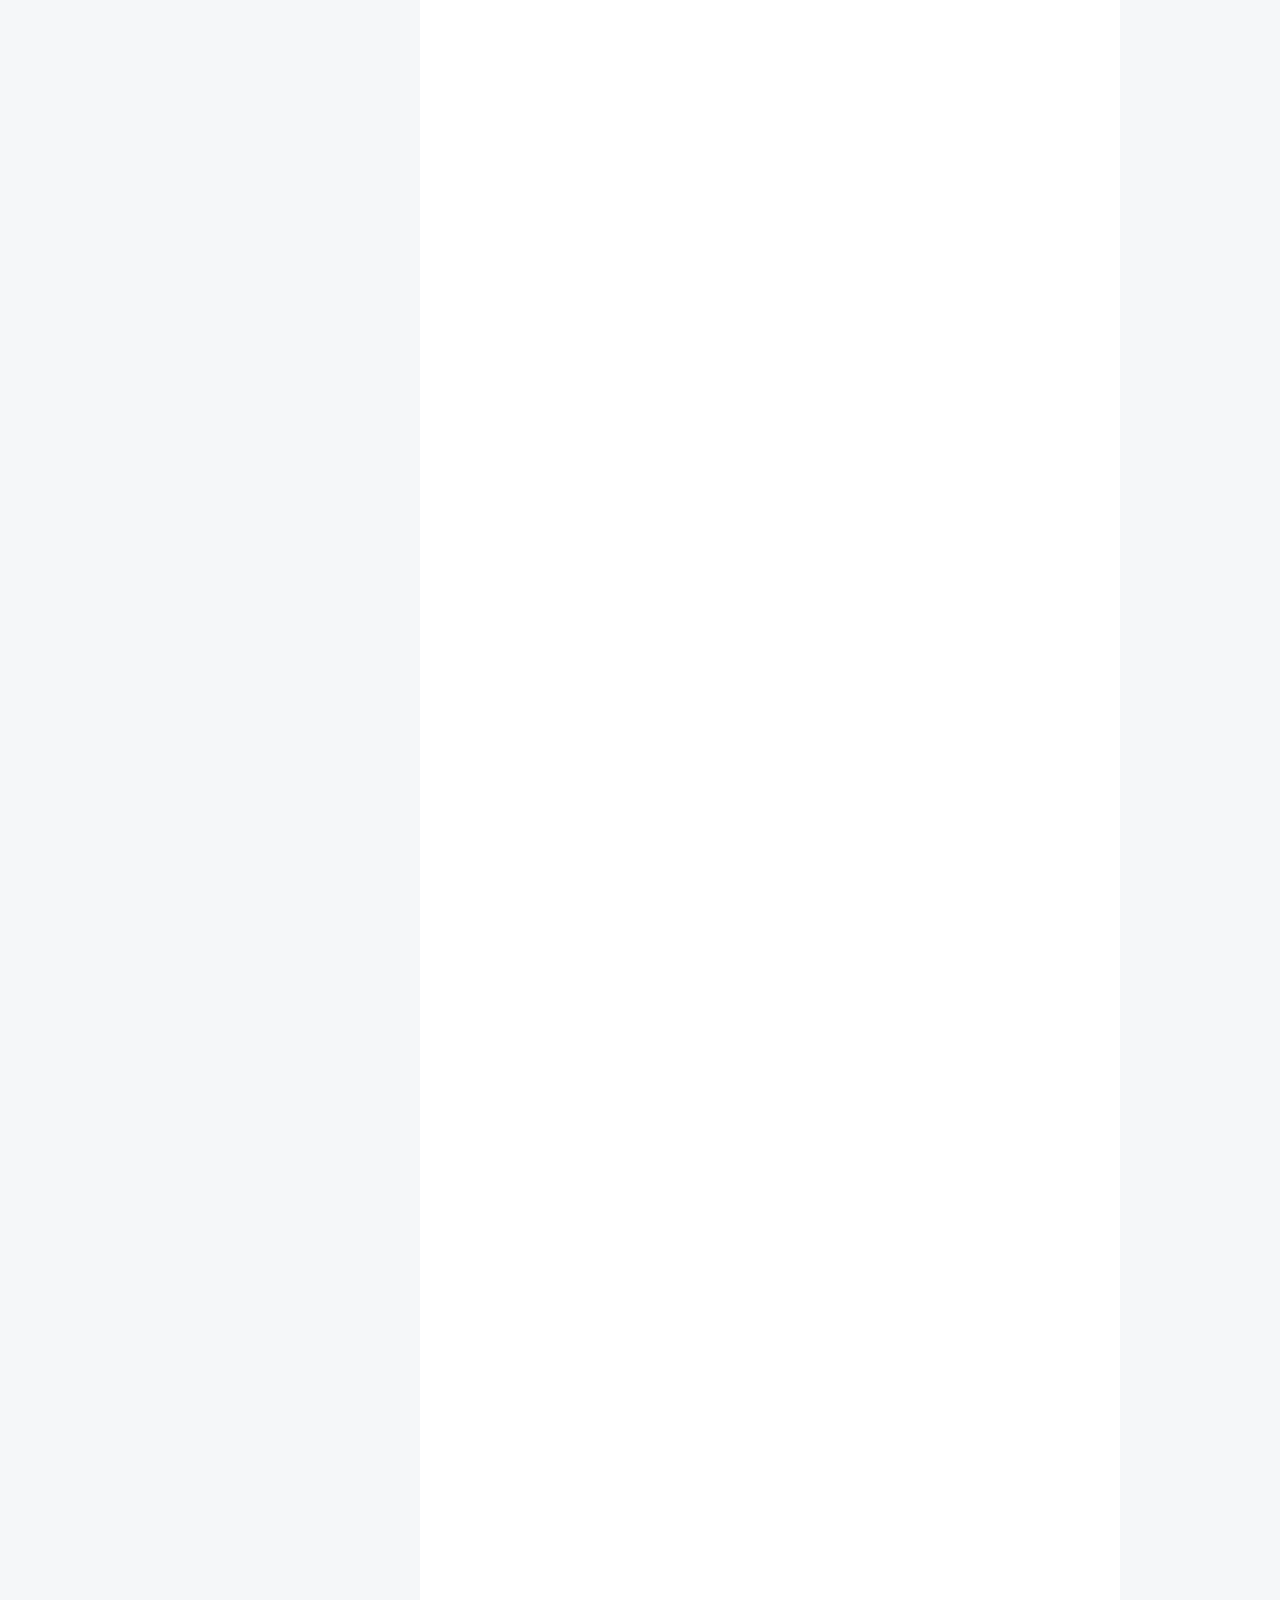
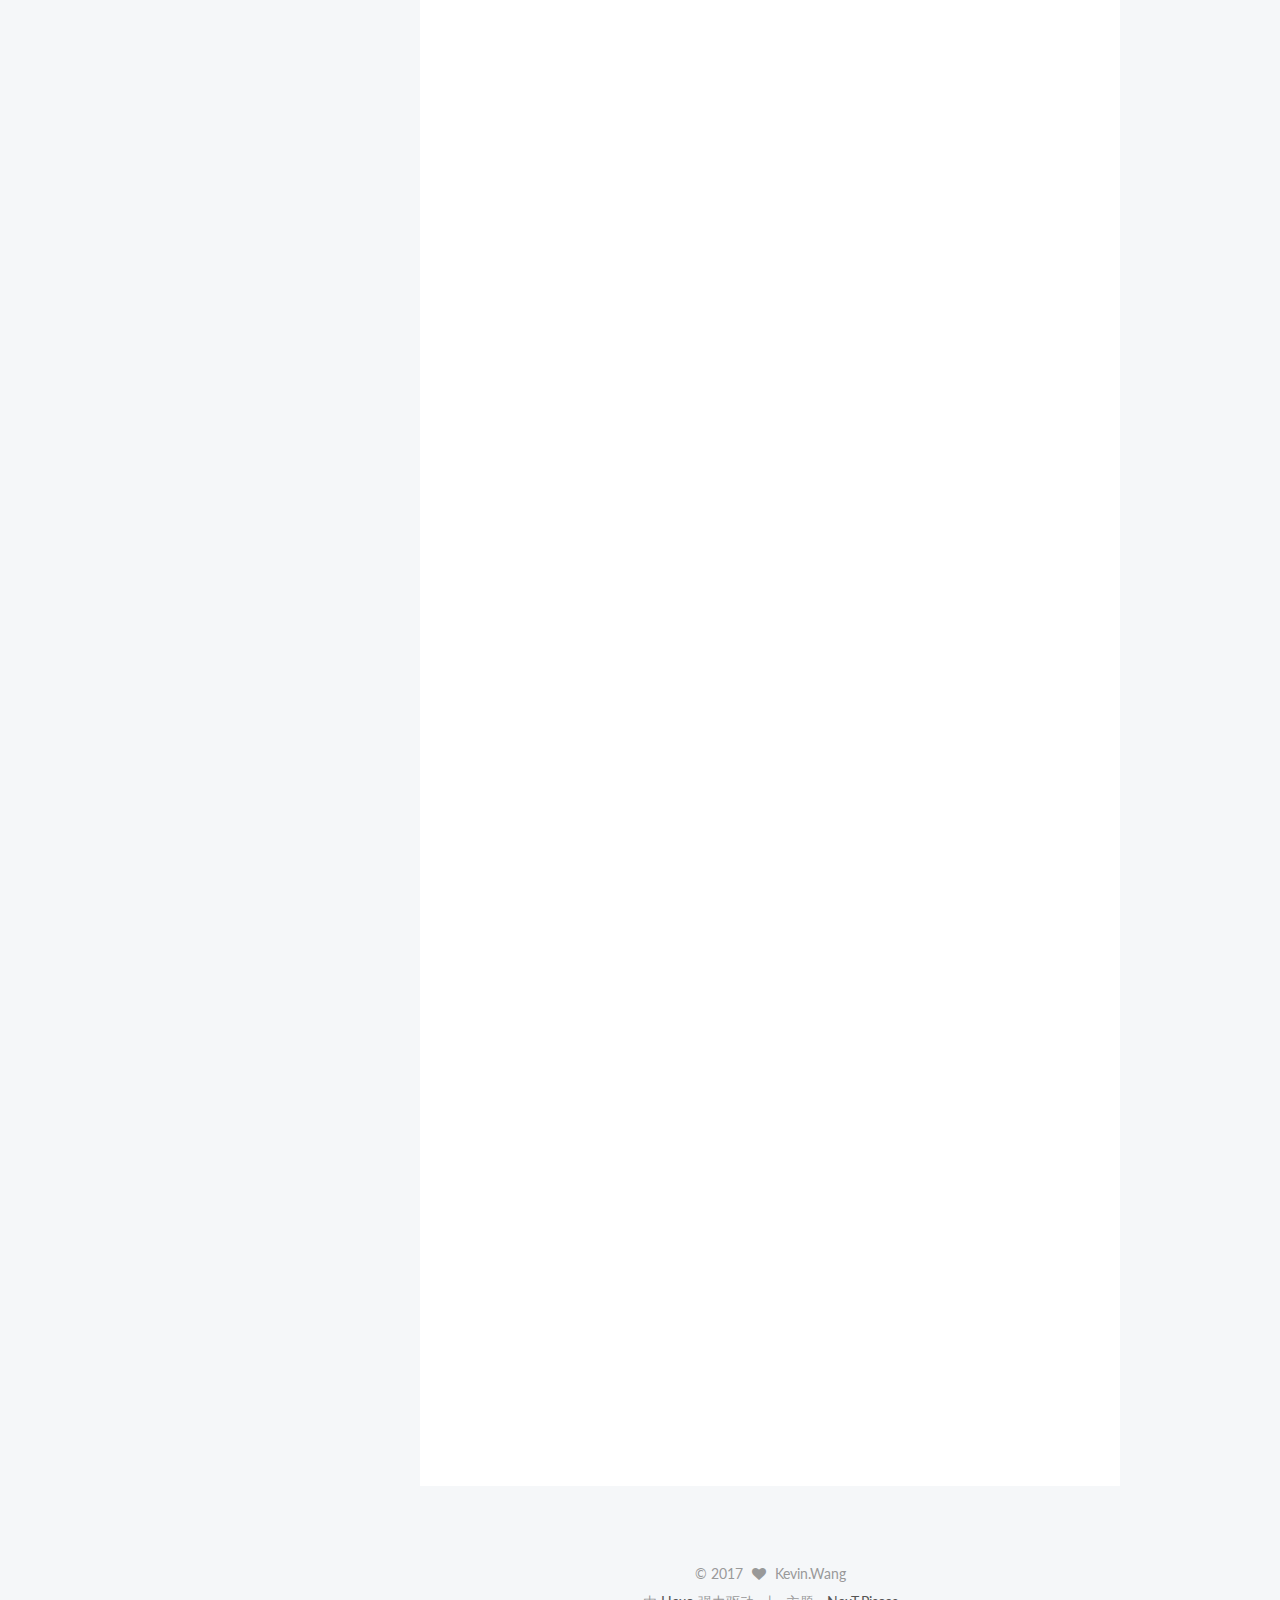
==== commit 9dc38794: "Site updated: 2017-04-06 21:54:03" ====
--- a/index.html
+++ b/index.html
@@ -579,6 +579,10 @@
 <h1 id="Next主题"><a href="#Next主题" class="headerlink" title="Next主题"></a>Next主题</h1><p>如果以上你都操作成功了，那么Next主题的安装简直就小case</p>
 <p><a href="http://theme-next.iissnan.com/" target="_blank" rel="external">http://theme-next.iissnan.com/</a><br>这里给出他的官方文档，大家可以自行查看研究。</p>
 <p>好了，这就是一个自己独立的博客安装过程。</p>
+<p>下面是介绍一些常用的hexo的命令</p>
+<p>如果你在长时间没有打开过hexo了，想重新打开那么，首先你要找到你创建的博客的文件夹地址，进入到里面，然后通过命令启动：<br><code>&lt;hexo server &gt;</code><br><code>&lt;hexo n &quot;我的博客&quot; == hexo new &quot;我的博客&quot; #新建文章&gt;</code><br><code>&lt;hexo p == hexo publish&gt;</code><br><code>&lt;hexo g == hexo generate#生成&gt;</code><br><code>&lt;hexo s == hexo server #启动服务预览&gt;</code><br><code>&lt;hexo d == hexo deploy#部署&gt;</code></p>
+<p><code>&lt;hexo server #Hexo 会监视文件变动并自动更新，您无须重启服务器。&gt;</code><br><code>&lt;hexo server -s #静态模式&gt;</code><br><code>&lt;hexo server -p 5000 #更改端口&gt;</code><br><code>&lt;hexo server -i 192.168.1.1 #自定义 IP&gt;</code></p>
+<p><code>&lt;hexo clean #清除缓存 网页正常情况下可以忽略此条命令&gt;</code><br><code>&lt;hexo g #生成静态网页&gt;</code><br><code>&lt;hexo d #开始部署&gt;</code></p>
 
           
         
--- a/css/main.css
+++ b/css/main.css
@@ -1685,7 +1685,7 @@
   width: 4px;
   height: 4px;
   border-radius: 50%;
-  background: #ff3e96;
+  background: #29ff71;
 }
 .links-of-blogroll {
   font-size: 13px;
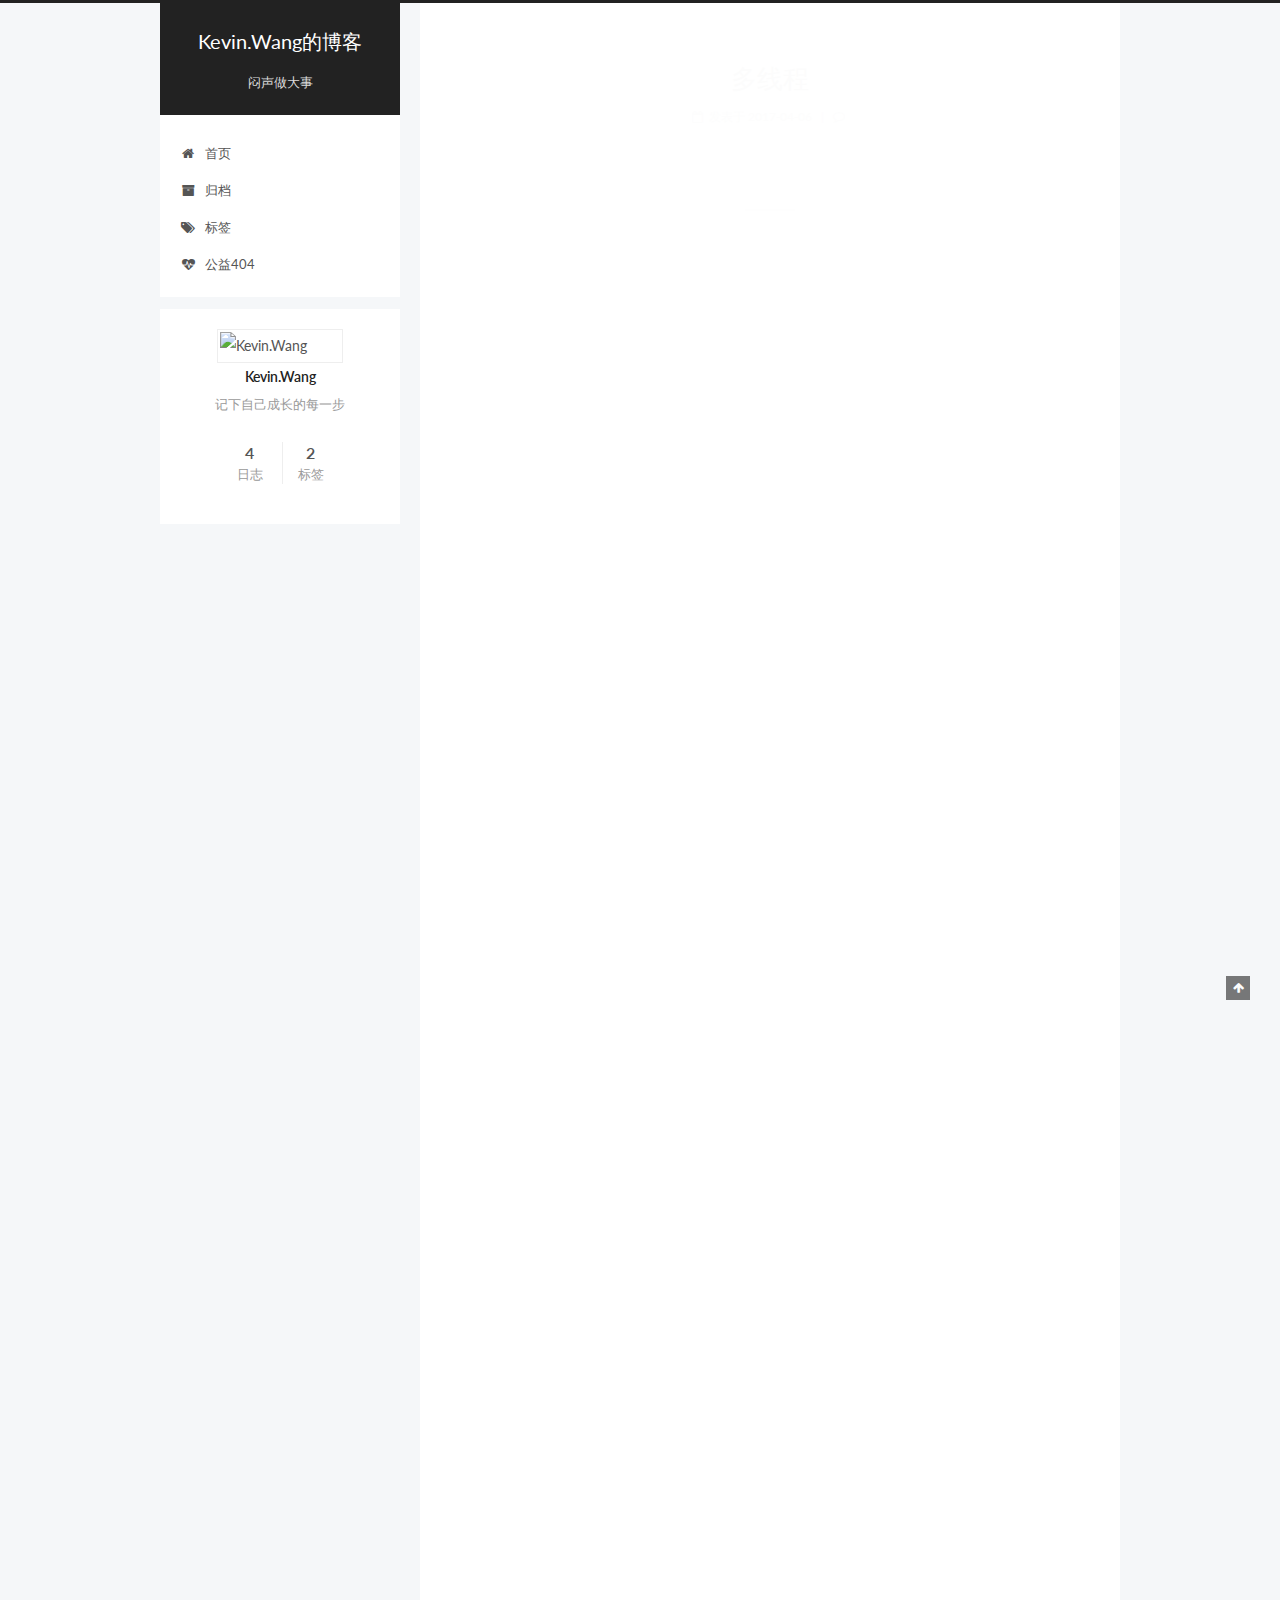
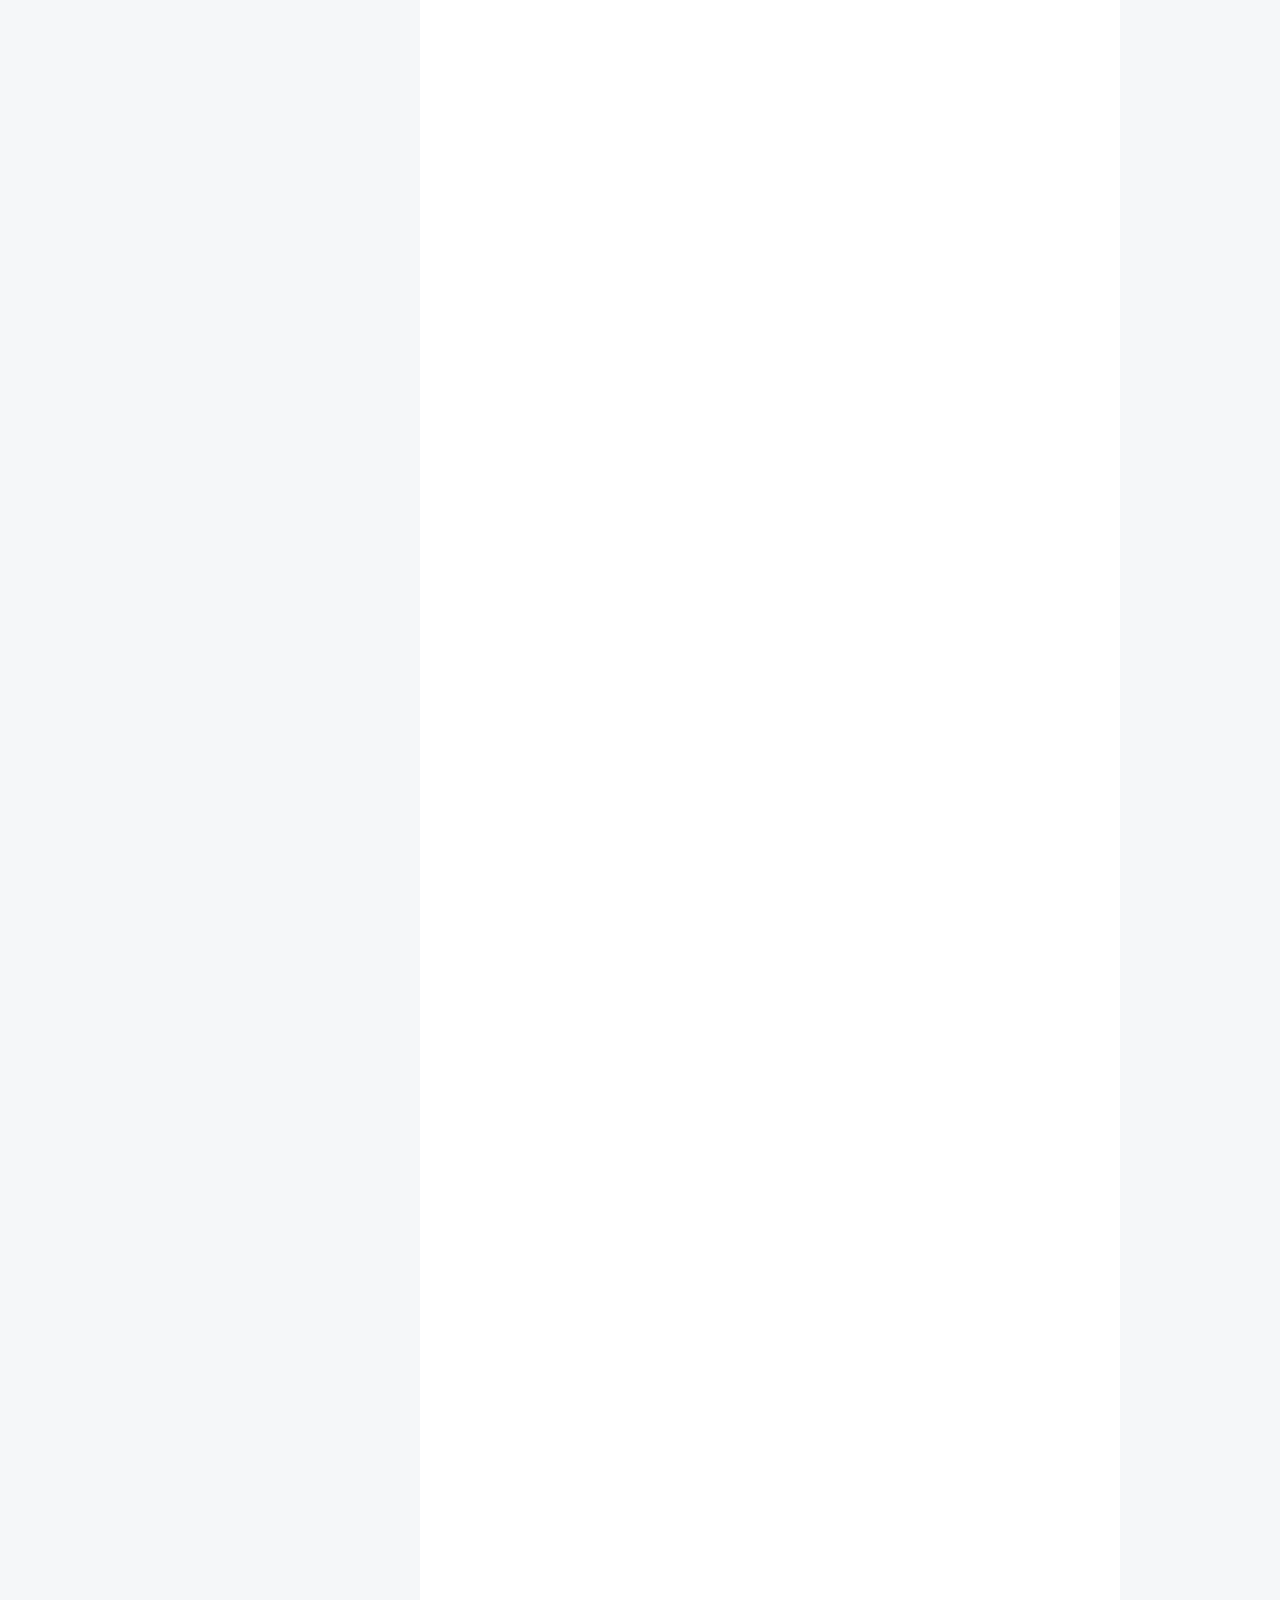
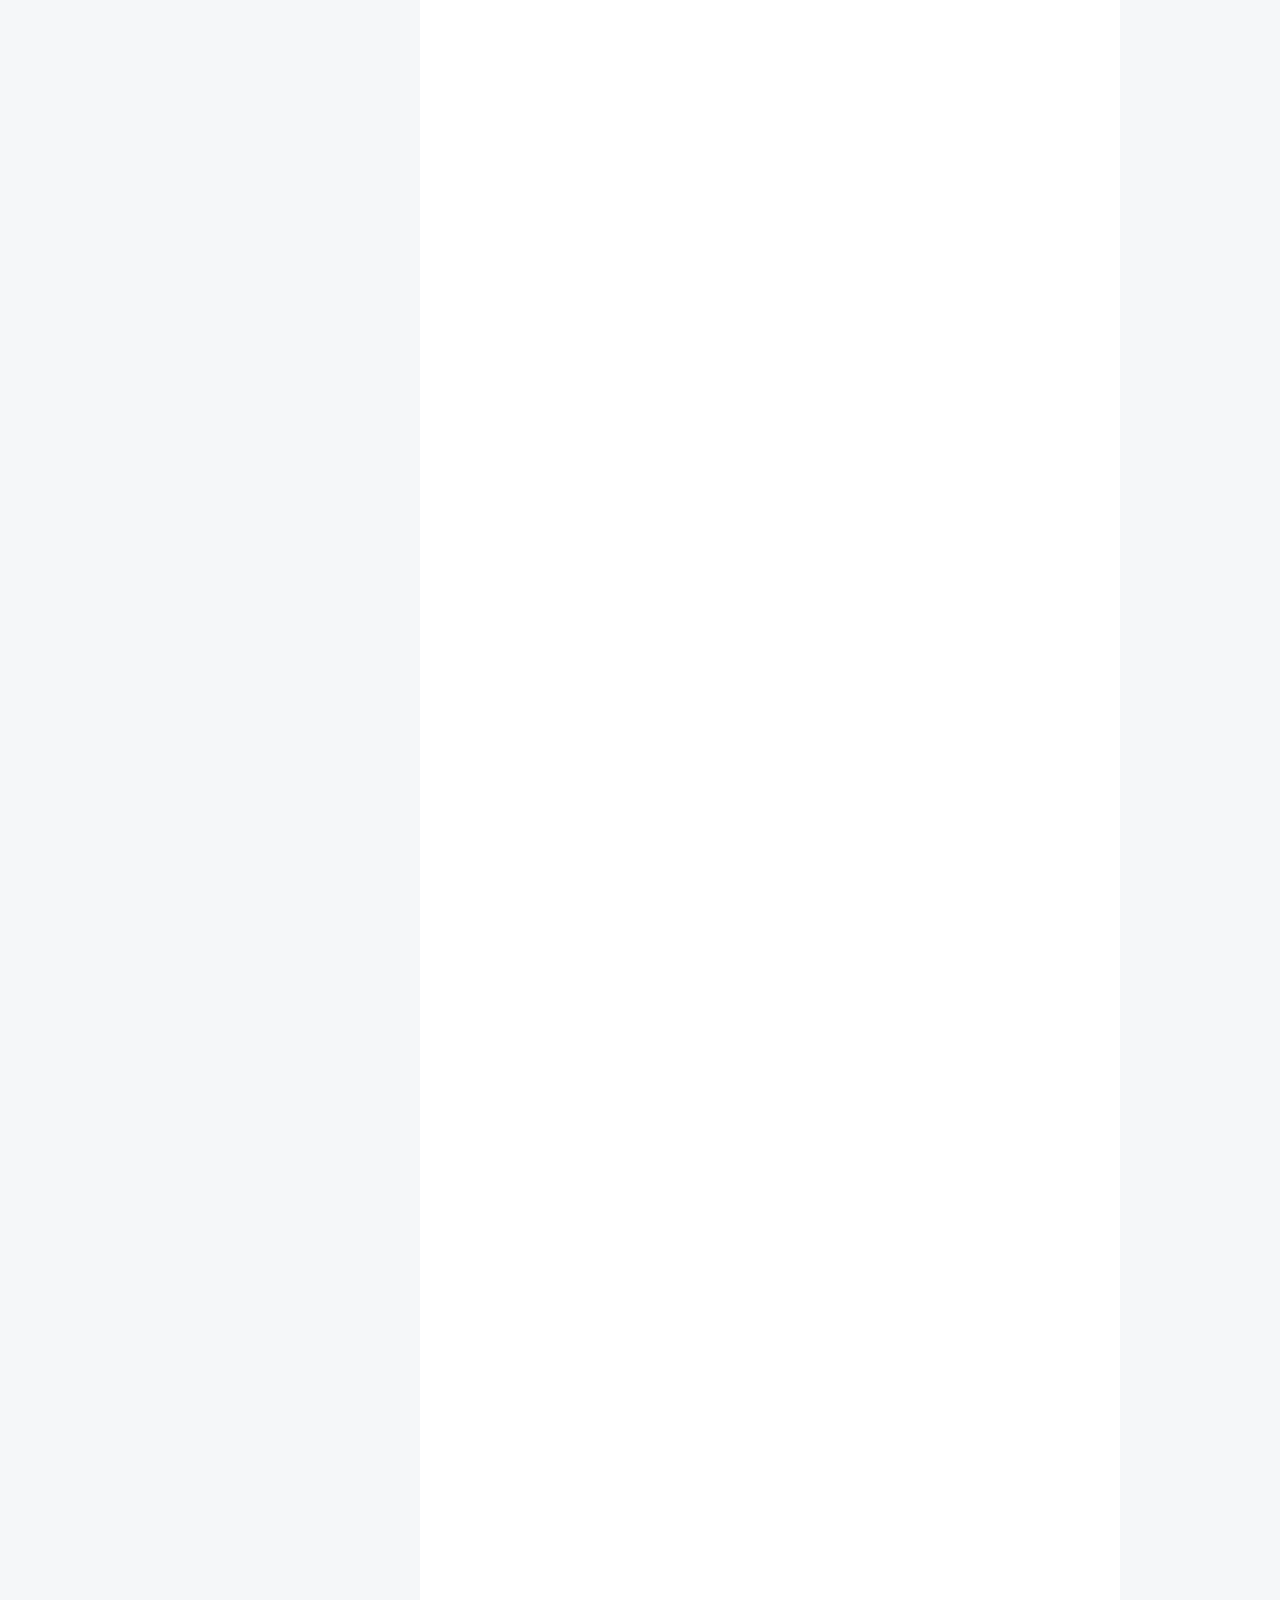
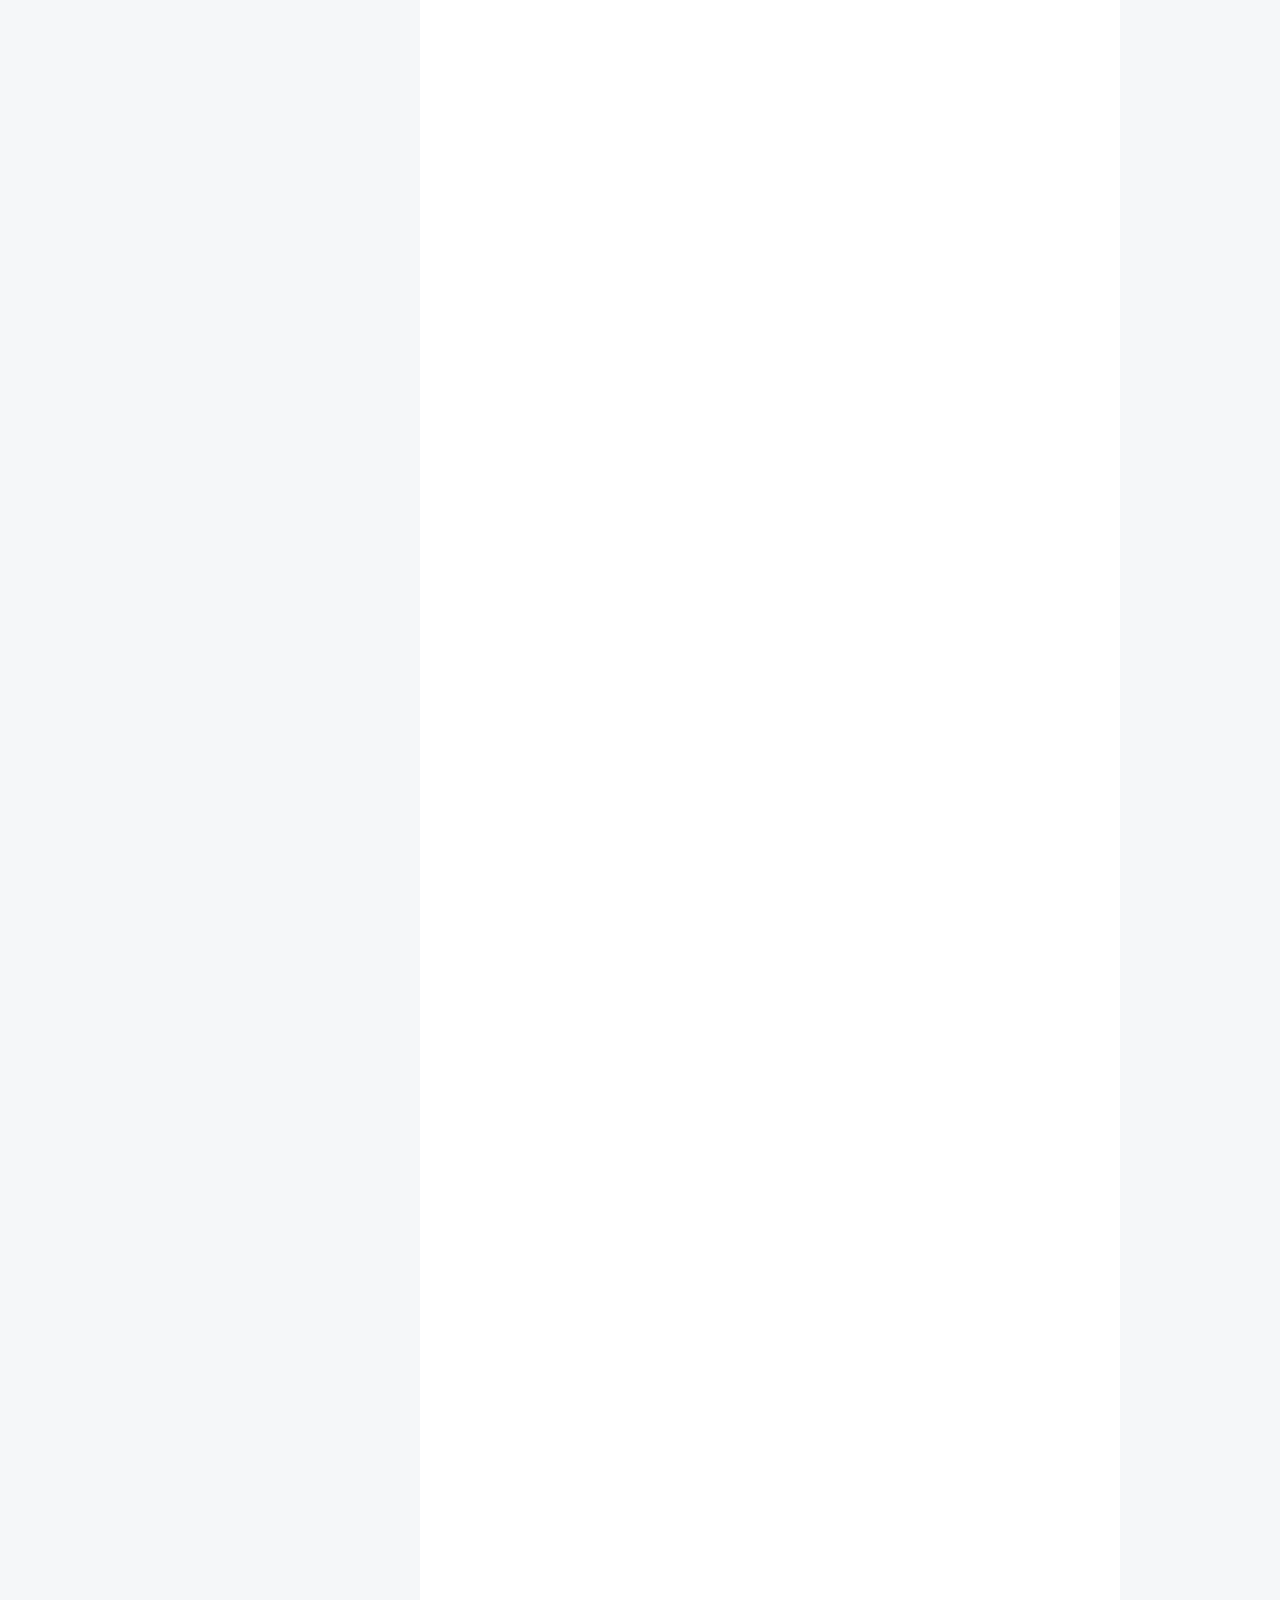
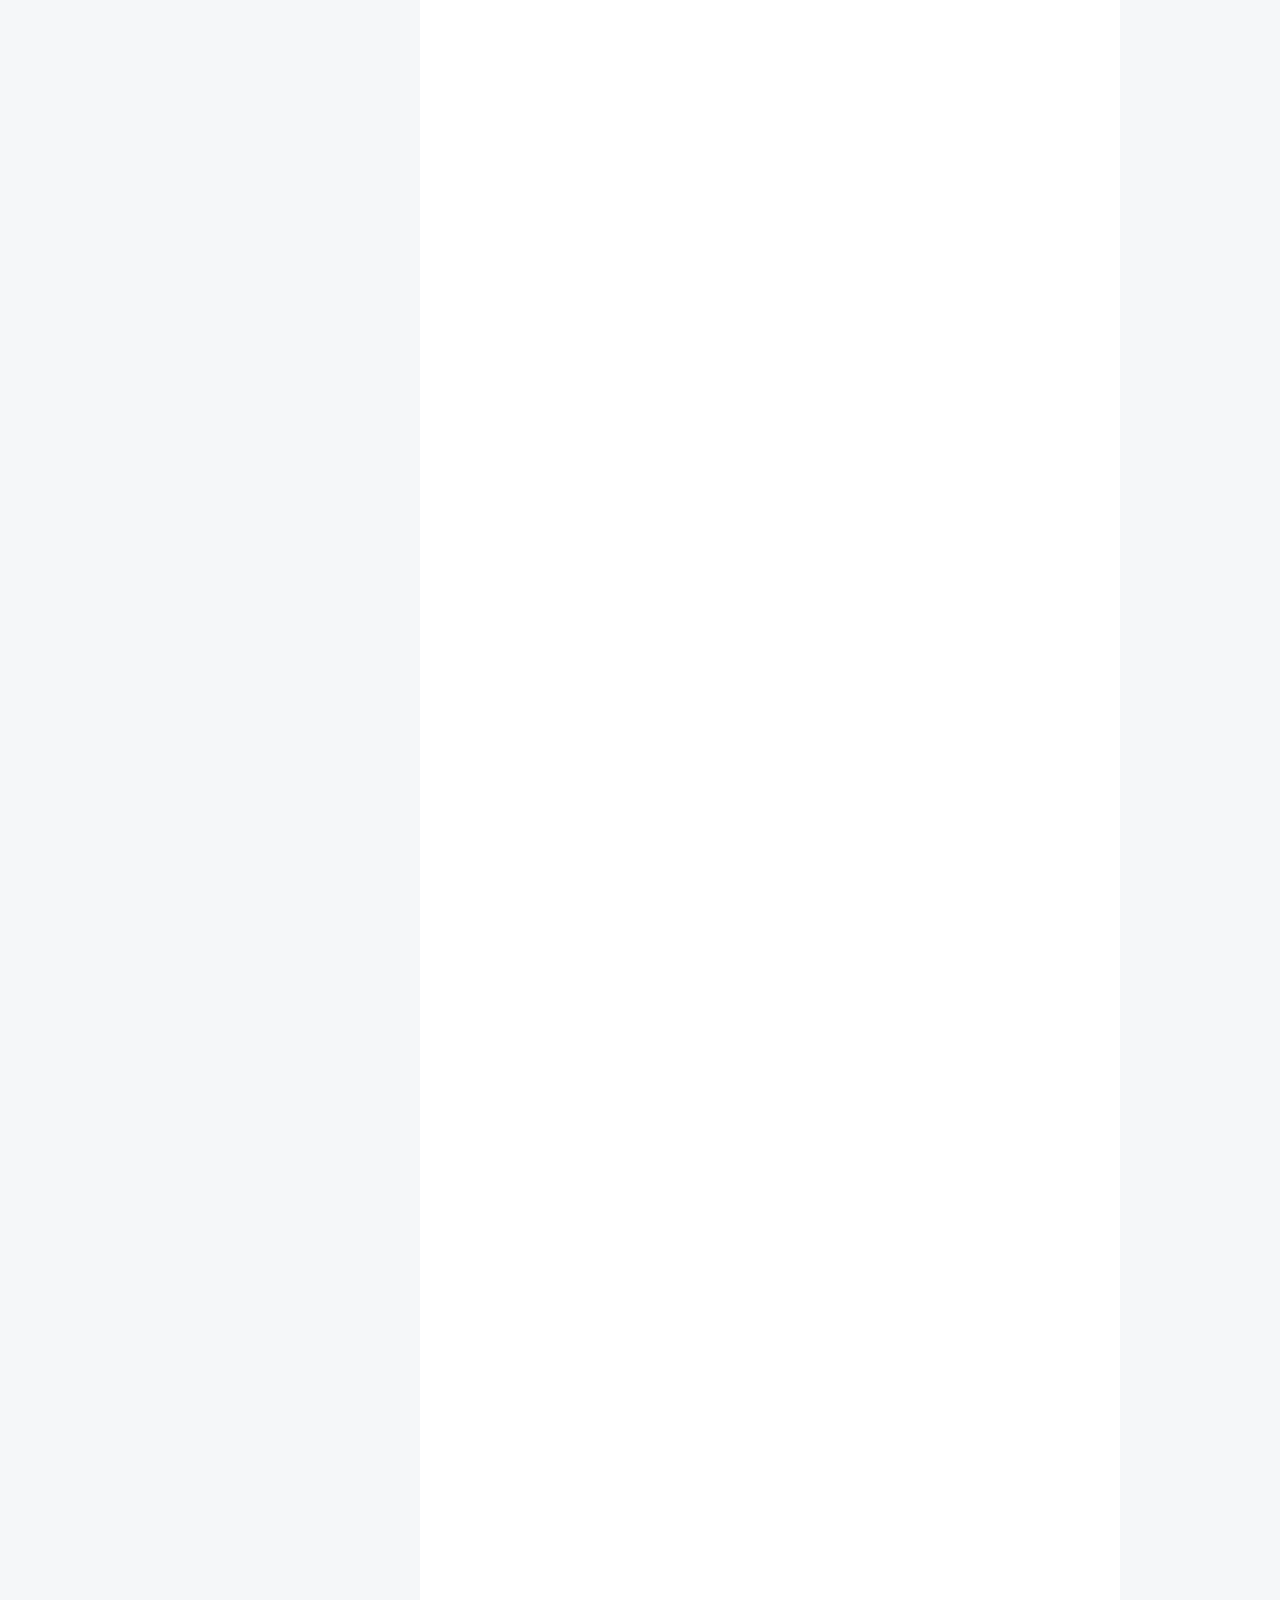
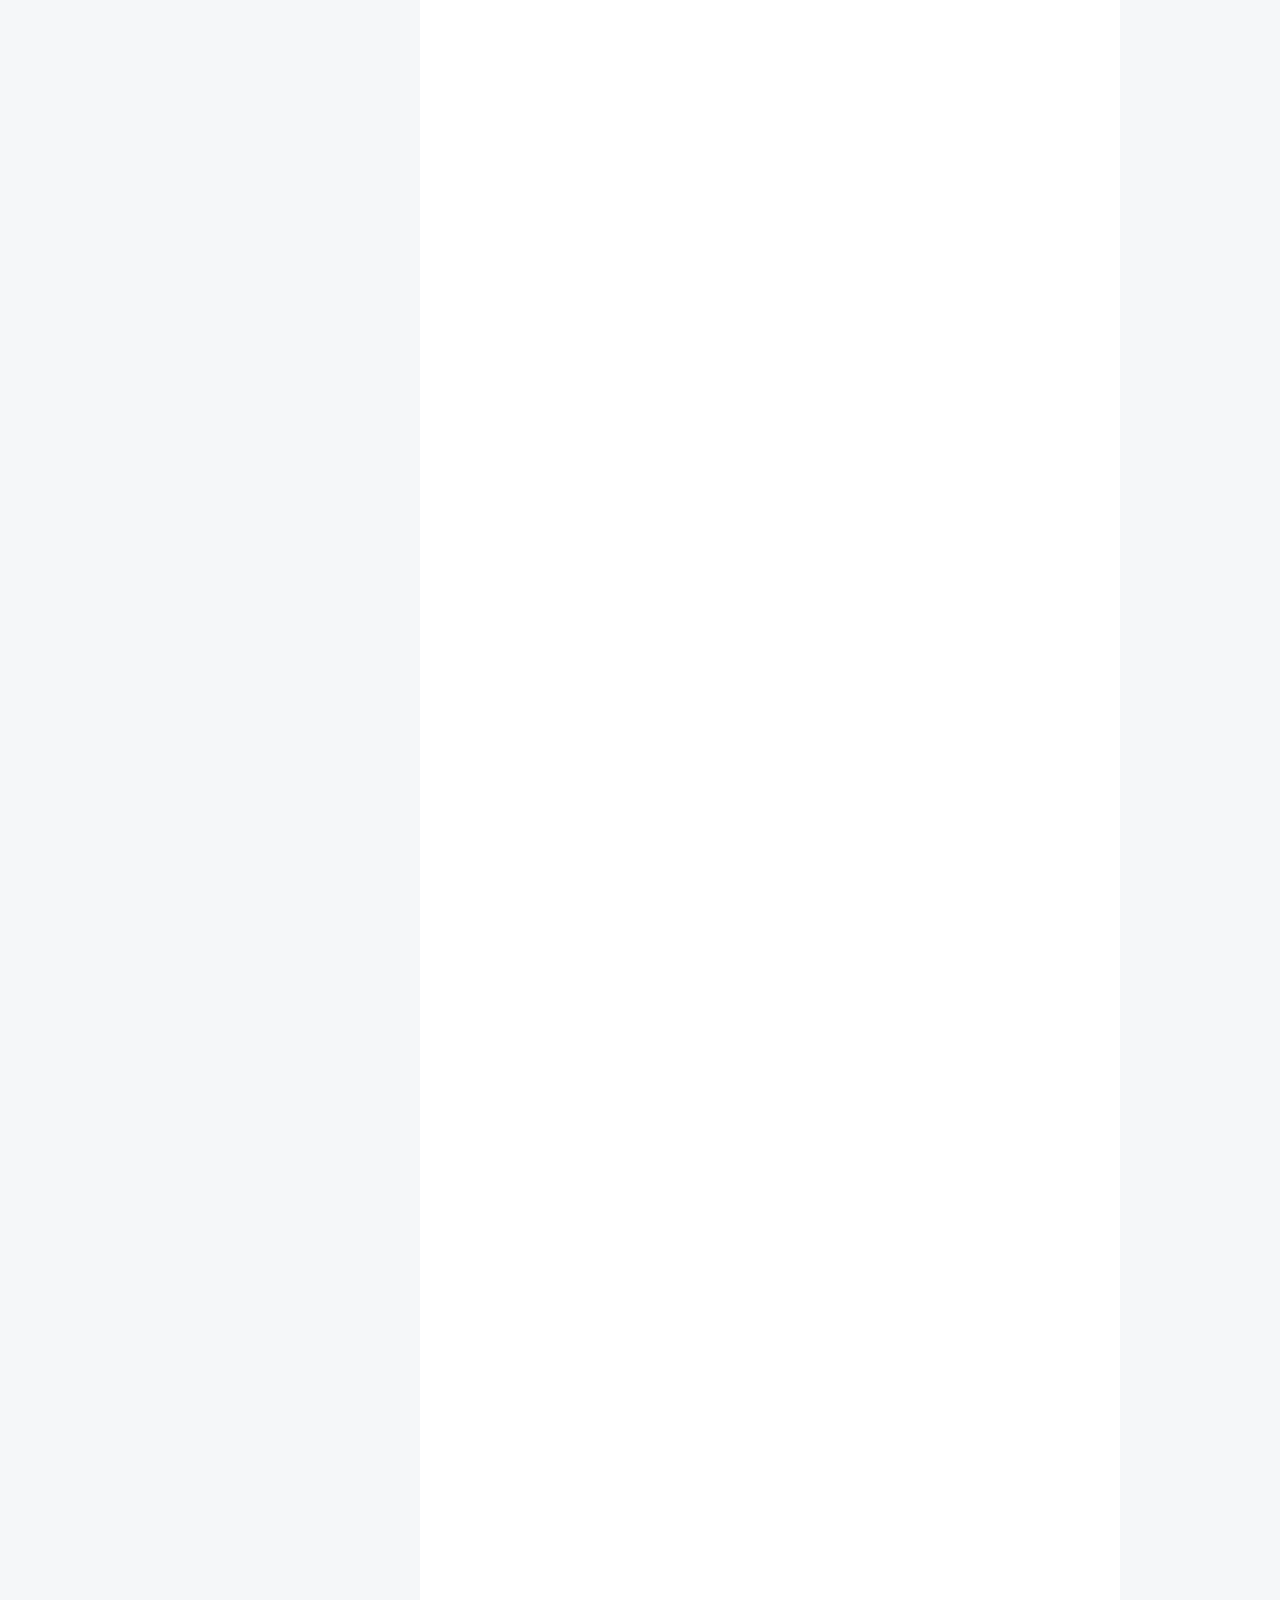
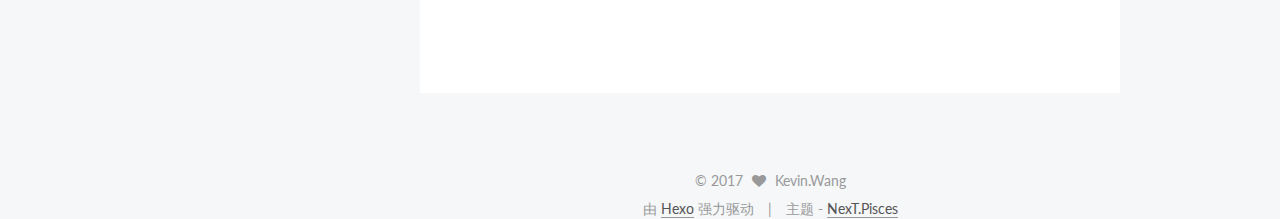
==== commit acaabfef: "Site updated: 2017-04-06 21:56:11" ====
--- a/index.html
+++ b/index.html
@@ -250,6 +250,137 @@
           <div id="content" class="content">
             
   <section id="posts" class="posts-expand">
+    
+      
+
+  
+
+  
+  
+  
+
+  <article class="post post-type-normal " itemscope itemtype="http://schema.org/Article">
+    <link itemprop="mainEntityOfPage" href="http://yoursite.comf/2017/04/06/多线程/">
+
+    <span hidden itemprop="author" itemscope itemtype="http://schema.org/Person">
+      <meta itemprop="name" content="Kevin.Wang">
+      <meta itemprop="description" content="">
+      <meta itemprop="image" content="/images/bg.jpg">
+    </span>
+
+    <span hidden itemprop="publisher" itemscope itemtype="http://schema.org/Organization">
+      <meta itemprop="name" content="Kevin.Wang的博客">
+    </span>
+
+    
+      <header class="post-header">
+
+        
+        
+          <h1 class="post-title" itemprop="name headline">
+            
+            
+              
+                
+                <a class="post-title-link" href="/2017/04/06/多线程/" itemprop="url">
+                  多线程
+                </a>
+              
+            
+          </h1>
+        
+
+        <div class="post-meta">
+          <span class="post-time">
+            
+              <span class="post-meta-item-icon">
+                <i class="fa fa-calendar-o"></i>
+              </span>
+              
+                <span class="post-meta-item-text">发表于</span>
+              
+              <time title="创建于" itemprop="dateCreated datePublished" datetime="2017-04-06T21:55:14+08:00">
+                2017-04-06
+              </time>
+            
+
+            
+
+            
+          </span>
+
+          
+
+          
+            
+              <span class="post-comments-count">
+                <span class="post-meta-divider">|</span>
+                <span class="post-meta-item-icon">
+                  <i class="fa fa-comment-o"></i>
+                </span>
+                <a href="/2017/04/06/多线程/#comments" itemprop="discussionUrl">
+                  <span class="post-comments-count disqus-comment-count"
+                        data-disqus-identifier="2017/04/06/多线程/" itemprop="commentCount"></span>
+                </a>
+              </span>
+            
+          
+
+          
+          
+
+          
+
+          
+
+          
+
+        </div>
+      </header>
+    
+
+
+    <div class="post-body" itemprop="articleBody">
+
+      
+      
+
+      
+        
+          
+            
+          
+        
+      
+    </div>
+
+    <div>
+      
+    </div>
+
+    <div>
+      
+    </div>
+
+    <div>
+      
+    </div>
+
+    <footer class="post-footer">
+      
+
+      
+
+      
+
+      
+      
+        <div class="post-eof"></div>
+      
+    </footer>
+  </article>
+
+
     
       
 
@@ -802,7 +933,7 @@
           
             <div class="site-state-item site-state-posts">
               <a href="/archives">
-                <span class="site-state-item-count">3</span>
+                <span class="site-state-item-count">4</span>
                 <span class="site-state-item-name">日志</span>
               </a>
             </div>
--- a/css/main.css
+++ b/css/main.css
@@ -1685,7 +1685,7 @@
   width: 4px;
   height: 4px;
   border-radius: 50%;
-  background: #29ff71;
+  background: #2638ff;
 }
 .links-of-blogroll {
   font-size: 13px;
